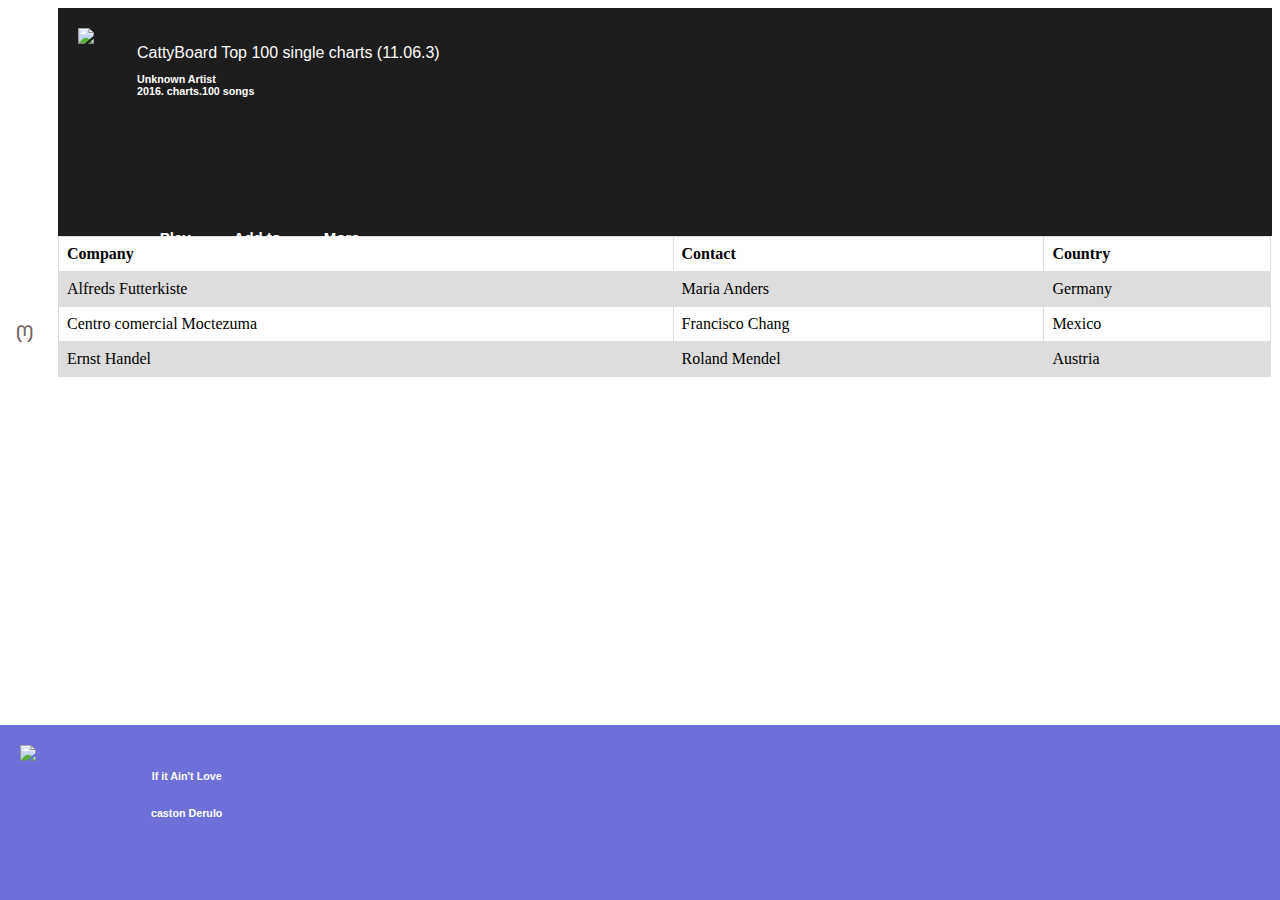
==== Week-1/Assignment 1.2/index.html @ 5a496939 "Adding week 1 assignment" ====
<!DOCTYPE html>
<html lang="en">
<head>
    <meta charset="UTF-8">
    <meta http-equiv="X-UA-Compatible" content="IE=edge">
    <meta name="viewport" content="width=device-width, initial-scale=1.0">
    <title>Ass-1.2</title>
 <link rel="stylesheet" href="style.css"> 
    <link rel="stylesheet" href="https://maxst.icons8.com/vue-static/landings/line-awesome/line-awesome/1.3.0/css/line-awesome.min.css">
</head>

<body>
    <div class="sidebar">
        <i class="las la-bars"></i></p>
        <i  class="las la-home"></i></p>
        <i class="las la-search"></i></p>
        <i class="las la-volume-up"></i></p>
        <i class="las la-user"></i></p>
        <i class="lab la-spotify"></i></p>
        <i class="lab la-whmcs"></i></p>
        <i class="lab la-soundcloud"></i>  
      </div>
    <header class="header_section">
        <div class="first-section">
            <img  src="https://vif1g.csb.app/src/assets/cattyboard.jpg" />
            <div class="text_img">
                <div class="headline">
                    <p id ="head1" text-align: -webkit-center;>CattyBoard Top 100 single charts (11.06.3)</p>
                    <h6 id="head2">Unknown Artist </br>2016. charts.100 songs</h6>
                </div>
                <div class="imageplustext">
                    <div class="playbox">
                        <i class="las la-play" style="font-size:24px;color:white;"></i>
                        <h6 class="icon">&nbsp;Play</h6>
                    </div >
                    <div class="playbox">
                        <i class="las la-plus" style="font-size:24px;color:white;"></i>
                        <h6 class="icon">&nbsp;Add to</h6>
                    </div>
                    <div class="playbox">
                        <i class="las la-ellipsis-h" style="font-size:24px;color:white;"></i>
                        <h6 class="icon">&nbsp;More</h6>
                    </div>
                </div>
            </div>
        </div>
    </header>

    <table>
        <tr>
          <th>Company</th>
          <th>Contact</th>
          <th>Country</th>
        </tr>
        <tr>
          <td>Alfreds Futterkiste</td>
          <td>Maria Anders</td>
          <td>Germany</td>
        </tr>
        <tr>
          <td>Centro comercial Moctezuma</td>
          <td>Francisco Chang</td>
          <td>Mexico</td>
        </tr>
        <tr>
          <td>Ernst Handel</td>
          <td>Roland Mendel</td>
          <td>Austria</td>
        </tr>
    </table>
    <footer class="footer">
        <div class="last_section">
            <img  id="footerimg" src="https://vif1g.csb.app/src/assets/cattyboard.jpg" />
            <div class="ftext">
                <h6 class="footertext">If it Ain't Love</h6>
                <h6 class="footertext">caston Derulo</h6>
                <div class="footericon">
                    <div class="footerbox">
                        <i class="las la-step-backward" style="font-size:24px;color:white;"></i>
                    </div >
                    <div class="footerbox">
                        <i class="las la-pause" style="font-size:24px;color:white;"></i>
                    </div>
                    <div class="footerbox">
                        <i class="las la-step-forward" style="font-size:24px;color:white;"></i>
                    </div>
                    <div class="footerbox">
                        <i class="las la-undo-alt" style="font-size:24px;color:white;"></i>
                    </div>
                    <div class="footerbox">
                        <i class="las la-random" style="font-size:24px;color:white;"></i>
                    </div>
                </div>
            </div>
        </div>
    </footer>  
    
</body>
</html>
---- Week-1/Assignment 1.2/style.css ----
.first-section{
    display: flex;
    align-items: flex-start; 
    
}
#img1, #img2, #img3 {
    width: 30px;
    margin-right: 2px;
}

h6#head2 {
  position: relative;
  top: -14px;
}

.playbox{
    display: flex;
    align-items: center;
}
header.header_section {
    padding: 20px;
    background-color: rgb(30, 29, 29);
}

.headline {
  color: white;
}

i.las.la-play {
  position: relative;
  top: 5px;
}

i.las.la-plus {
  position: relative;
  top: 4px;
}

i.las.la-ellipsis-h {
  position: relative;
  top: 5px;
}

.imageplustext {
  display: flex;
  align-items: center;
  position: relative;
  top: 62px;
}

.footericon {
  display: flex;
  align-items: center;
  position: relative;
  right: -1220px;
}

i.las.la-pause {
  position: relative;
  right: -54px;
}

i.las.la-step-forward {
  position: relative;
  right: -108px;
}

i.las.la-undo-alt {
  position: relative;
  right: -162px;
}

i.las.la-random {
  position: relative;
  right: -216px;
}

.icon {
    font-size: 15px;
    line-height: 10px;
    color: white;
    margin-right: 20px;
}

.text_img {
    margin-left: 43px;
}
table {
    font-family: Lato;
    border-collapse: collapse;
    width: 96%;
    margin-left: 10px;
  }

  td, th {
    border: 1px solid #dddddd;
    text-align: left;
    padding: 8px;
  }
  tr:nth-child(even) {
    background-color: #dddddd;
  }
  .last_section{
    padding: 20px;
    background-color: rgb(111, 111, 217);
    display: flex;
    
  }
  #footerimg {
    width: 100px;
    
  }
  .ftext {
    margin-left: 20px;
}

body {font-family: "Lato", sans-serif;}

.sidebar {
  height: 70%;
  width: 20px;
  position: fixed;
  z-index: 1;
  top: 0;
  left: 0;
  background-color: white;
  overflow-x: hidden;
  padding-top: 16px;
}

.sidebar {
  padding: 6px 8px 6px 16px;
  text-decoration: none;
  font-size: 20px;
  color: #766464;
  display: block;
}

.sidebar :hover {
  color: #1818af;
}

header, table {
  margin-left: 50px; /* Same as the width of the sidenav */
  
}

i{
    margin-bottom: 12px;
}

.footer {
    position: fixed;
    left: 0;
    bottom: 0;
    width: 100%;
    background-color: rgb(56, 18, 172);
    color: white;
    text-align: center;
}












































.la,
.las,
.lar,
.lal,
.lad,
.lab {
  -moz-osx-font-smoothing: grayscale;
  -webkit-font-smoothing: antialiased;
  display: inline-block;
  font-style: normal;
  font-variant: normal;
  text-rendering: auto;
  line-height: 1; }

.la-lg {
  font-size: 1.33333em;
  line-height: 0.75em;
  vertical-align: -.0667em; }

.la-xs {
  font-size: .75em; }

.la-sm {
  font-size: .875em; }

.la-1x {
  font-size: 1em; }

.la-2x {
  font-size: 2em; }

.la-3x {
  font-size: 3em; }

.la-4x {
  font-size: 4em; }

.la-5x {
  font-size: 5em; }

.la-6x {
  font-size: 6em; }

.la-7x {
  font-size: 7em; }

.la-8x {
  font-size: 8em; }

.la-9x {
  font-size: 9em; }

.la-10x {
  font-size: 10em; }

.la-fw {
  text-align: center;
  width: 1.25em; }

.la-ul {
  list-style-type: none;
  margin-left: 2.5em;
  padding-left: 0; }
  .la-ul > li {
    position: relative; }

.la-li {
  left: -2em;
  position: absolute;
  text-align: center;
  width: 2em;
  line-height: inherit; }

.la-border {
  border: solid 0.08em #eee;
  border-radius: .1em;
  padding: .2em .25em .15em; }

.la-pull-left {
  float: left; }

.la-pull-right {
  float: right; }

.la.la-pull-left,
.las.la-pull-left,
.lar.la-pull-left,
.lal.la-pull-left,
.lab.la-pull-left {
  margin-right: .3em; }

.la.la-pull-right,
.las.la-pull-right,
.lar.la-pull-right,
.lal.la-pull-right,
.lab.la-pull-right {
  margin-left: .3em; }

.la-spin {
  -webkit-animation: la-spin 2s infinite linear;
          animation: la-spin 2s infinite linear; }

.la-pulse {
  -webkit-animation: la-spin 1s infinite steps(8);
          animation: la-spin 1s infinite steps(8); }

@-webkit-keyframes la-spin {
  0% {
    -webkit-transform: rotate(0deg);
            transform: rotate(0deg); }
  100% {
    -webkit-transform: rotate(360deg);
            transform: rotate(360deg); } }

@keyframes la-spin {
  0% {
    -webkit-transform: rotate(0deg);
            transform: rotate(0deg); }
  100% {
    -webkit-transform: rotate(360deg);
            transform: rotate(360deg); } }

.la-rotate-90 {
  -ms-filter: "progid:DXImageTransform.Microsoft.BasicImage(rotation=1)";
  -webkit-transform: rotate(90deg);
          transform: rotate(90deg); }

.la-rotate-180 {
  -ms-filter: "progid:DXImageTransform.Microsoft.BasicImage(rotation=2)";
  -webkit-transform: rotate(180deg);
          transform: rotate(180deg); }

.la-rotate-270 {
  -ms-filter: "progid:DXImageTransform.Microsoft.BasicImage(rotation=3)";
  -webkit-transform: rotate(270deg);
          transform: rotate(270deg); }

.la-flip-horizontal {
  -ms-filter: "progid:DXImageTransform.Microsoft.BasicImage(rotation=0, mirror=1)";
  -webkit-transform: scale(-1, 1);
          transform: scale(-1, 1); }

.la-flip-vertical {
  -ms-filter: "progid:DXImageTransform.Microsoft.BasicImage(rotation=2, mirror=1)";
  -webkit-transform: scale(1, -1);
          transform: scale(1, -1); }

.la-flip-both, .la-flip-horizontal.la-flip-vertical {
  -ms-filter: "progid:DXImageTransform.Microsoft.BasicImage(rotation=2, mirror=1)";
  -webkit-transform: scale(-1, -1);
          transform: scale(-1, -1); }

:root .la-rotate-90,
:root .la-rotate-180,
:root .la-rotate-270,
:root .la-flip-horizontal,
:root .la-flip-vertical,
:root .la-flip-both {
  -webkit-filter: none;
          filter: none; }

.la-stack {
  display: inline-block;
  height: 2em;
  line-height: 2em;
  position: relative;
  vertical-align: middle;
  width: 2.5em; }

.la-stack-1x,
.la-stack-2x {
  left: 0;
  position: absolute;
  text-align: center;
  width: 100%; }

.la-stack-1x {
  line-height: inherit; }

.la-stack-2x {
  font-size: 2em; }

.la-inverse {
  color: #fff; }

/* Font Awesome uses the Unicode Private Use Area (PUA) to ensure screen
readers do not read off random characters that represent icons */
.la-500px:before {
  content: "\f26e"; }

.la-accessible-icon:before {
  content: "\f368"; }

.la-accusoft:before {
  content: "\f369"; }

.la-acquisitions-incorporated:before {
  content: "\f6af"; }

.la-ad:before {
  content: "\f641"; }

.la-address-book:before {
  content: "\f2b9"; }

.la-address-card:before {
  content: "\f2bb"; }

.la-adjust:before {
  content: "\f042"; }

.la-adn:before {
  content: "\f170"; }

.la-adobe:before {
  content: "\f778"; }

.la-adversal:before {
  content: "\f36a"; }

.la-affiliatetheme:before {
  content: "\f36b"; }

.la-air-freshener:before {
  content: "\f5d0"; }

.la-airbnb:before {
  content: "\f834"; }

.la-algolia:before {
  content: "\f36c"; }

.la-align-center:before {
  content: "\f037"; }

.la-align-justify:before {
  content: "\f039"; }

.la-align-left:before {
  content: "\f036"; }

.la-align-right:before {
  content: "\f038"; }

.la-alipay:before {
  content: "\f642"; }

.la-allergies:before {
  content: "\f461"; }

.la-amazon:before {
  content: "\f270"; }

.la-amazon-pay:before {
  content: "\f42c"; }

.la-ambulance:before {
  content: "\f0f9"; }

.la-american-sign-language-interpreting:before {
  content: "\f2a3"; }

.la-amilia:before {
  content: "\f36d"; }

.la-anchor:before {
  content: "\f13d"; }

.la-android:before {
  content: "\f17b"; }

.la-angellist:before {
  content: "\f209"; }

.la-angle-double-down:before {
  content: "\f103"; }

.la-angle-double-left:before {
  content: "\f100"; }

.la-angle-double-right:before {
  content: "\f101"; }

.la-angle-double-up:before {
  content: "\f102"; }

.la-angle-down:before {
  content: "\f107"; }

.la-angle-left:before {
  content: "\f104"; }

.la-angle-right:before {
  content: "\f105"; }

.la-angle-up:before {
  content: "\f106"; }

.la-angry:before {
  content: "\f556"; }

.la-angrycreative:before {
  content: "\f36e"; }

.la-angular:before {
  content: "\f420"; }

.la-ankh:before {
  content: "\f644"; }

.la-app-store:before {
  content: "\f36f"; }

.la-app-store-ios:before {
  content: "\f370"; }

.la-apper:before {
  content: "\f371"; }

.la-apple:before {
  content: "\f179"; }

.la-apple-alt:before {
  content: "\f5d1"; }

.la-apple-pay:before {
  content: "\f415"; }

.la-archive:before {
  content: "\f187"; }

.la-archway:before {
  content: "\f557"; }

.la-arrow-alt-circle-down:before {
  content: "\f358"; }

.la-arrow-alt-circle-left:before {
  content: "\f359"; }

.la-arrow-alt-circle-right:before {
  content: "\f35a"; }

.la-arrow-alt-circle-up:before {
  content: "\f35b"; }

.la-arrow-circle-down:before {
  content: "\f0ab"; }

.la-arrow-circle-left:before {
  content: "\f0a8"; }

.la-arrow-circle-right:before {
  content: "\f0a9"; }

.la-arrow-circle-up:before {
  content: "\f0aa"; }

.la-arrow-down:before {
  content: "\f063"; }

.la-arrow-left:before {
  content: "\f060"; }

.la-arrow-right:before {
  content: "\f061"; }

.la-arrow-up:before {
  content: "\f062"; }

.la-arrows-alt:before {
  content: "\f0b2"; }

.la-arrows-alt-h:before {
  content: "\f337"; }

.la-arrows-alt-v:before {
  content: "\f338"; }

.la-artstation:before {
  content: "\f77a"; }

.la-assistive-listening-systems:before {
  content: "\f2a2"; }

.la-asterisk:before {
  content: "\f069"; }

.la-asymmetrik:before {
  content: "\f372"; }

.la-at:before {
  content: "\f1fa"; }

.la-atlas:before {
  content: "\f558"; }

.la-atlassian:before {
  content: "\f77b"; }

.la-atom:before {
  content: "\f5d2"; }

.la-audible:before {
  content: "\f373"; }

.la-audio-description:before {
  content: "\f29e"; }

.la-autoprefixer:before {
  content: "\f41c"; }

.la-avianex:before {
  content: "\f374"; }

.la-aviato:before {
  content: "\f421"; }

.la-award:before {
  content: "\f559"; }

.la-aws:before {
  content: "\f375"; }

.la-baby:before {
  content: "\f77c"; }

.la-baby-carriage:before {
  content: "\f77d"; }

.la-backspace:before {
  content: "\f55a"; }

.la-backward:before {
  content: "\f04a"; }

.la-bacon:before {
  content: "\f7e5"; }

.la-balance-scale:before {
  content: "\f24e"; }

.la-balance-scale-left:before {
  content: "\f515"; }

.la-balance-scale-right:before {
  content: "\f516"; }

.la-ban:before {
  content: "\f05e"; }

.la-band-aid:before {
  content: "\f462"; }

.la-bandcamp:before {
  content: "\f2d5"; }

.la-barcode:before {
  content: "\f02a"; }

.la-bars:before {
  content: "\f0c9"; }

.la-baseball-ball:before {
  content: "\f433"; }

.la-basketball-ball:before {
  content: "\f434"; }

.la-bath:before {
  content: "\f2cd"; }

.la-battery-empty:before {
  content: "\f244"; }

.la-battery-full:before {
  content: "\f240"; }

.la-battery-half:before {
  content: "\f242"; }

.la-battery-quarter:before {
  content: "\f243"; }

.la-battery-three-quarters:before {
  content: "\f241"; }

.la-battle-net:before {
  content: "\f835"; }

.la-bed:before {
  content: "\f236"; }

.la-beer:before {
  content: "\f0fc"; }

.la-behance:before {
  content: "\f1b4"; }

.la-behance-square:before {
  content: "\f1b5"; }

.la-bell:before {
  content: "\f0f3"; }

.la-bell-slash:before {
  content: "\f1f6"; }

.la-bezier-curve:before {
  content: "\f55b"; }

.la-bible:before {
  content: "\f647"; }

.la-bicycle:before {
  content: "\f206"; }

.la-biking:before {
  content: "\f84a"; }

.la-bimobject:before {
  content: "\f378"; }

.la-binoculars:before {
  content: "\f1e5"; }

.la-biohazard:before {
  content: "\f780"; }

.la-birthday-cake:before {
  content: "\f1fd"; }

.la-bitbucket:before {
  content: "\f171"; }

.la-bitcoin:before {
  content: "\f379"; }

.la-bity:before {
  content: "\f37a"; }

.la-black-tie:before {
  content: "\f27e"; }

.la-blackberry:before {
  content: "\f37b"; }

.la-blender:before {
  content: "\f517"; }

.la-blender-phone:before {
  content: "\f6b6"; }

.la-blind:before {
  content: "\f29d"; }

.la-blog:before {
  content: "\f781"; }

.la-blogger:before {
  content: "\f37c"; }

.la-blogger-b:before {
  content: "\f37d"; }

.la-bluetooth:before {
  content: "\f293"; }

.la-bluetooth-b:before {
  content: "\f294"; }

.la-bold:before {
  content: "\f032"; }

.la-bolt:before {
  content: "\f0e7"; }

.la-bomb:before {
  content: "\f1e2"; }

.la-bone:before {
  content: "\f5d7"; }

.la-bong:before {
  content: "\f55c"; }

.la-book:before {
  content: "\f02d"; }

.la-book-dead:before {
  content: "\f6b7"; }

.la-book-medical:before {
  content: "\f7e6"; }

.la-book-open:before {
  content: "\f518"; }

.la-book-reader:before {
  content: "\f5da"; }

.la-bookmark:before {
  content: "\f02e"; }

.la-bootstrap:before {
  content: "\f836"; }

.la-border-all:before {
  content: "\f84c"; }

.la-border-none:before {
  content: "\f850"; }

.la-border-style:before {
  content: "\f853"; }

.la-bowling-ball:before {
  content: "\f436"; }

.la-box:before {
  content: "\f466"; }

.la-box-open:before {
  content: "\f49e"; }

.la-boxes:before {
  content: "\f468"; }

.la-braille:before {
  content: "\f2a1"; }

.la-brain:before {
  content: "\f5dc"; }

.la-bread-slice:before {
  content: "\f7ec"; }

.la-briefcase:before {
  content: "\f0b1"; }

.la-briefcase-medical:before {
  content: "\f469"; }

.la-broadcast-tower:before {
  content: "\f519"; }

.la-broom:before {
  content: "\f51a"; }

.la-brush:before {
  content: "\f55d"; }

.la-btc:before {
  content: "\f15a"; }

.la-buffer:before {
  content: "\f837"; }

.la-bug:before {
  content: "\f188"; }

.la-building:before {
  content: "\f1ad"; }

.la-bullhorn:before {
  content: "\f0a1"; }

.la-bullseye:before {
  content: "\f140"; }

.la-burn:before {
  content: "\f46a"; }

.la-buromobelexperte:before {
  content: "\f37f"; }

.la-bus:before {
  content: "\f207"; }

.la-bus-alt:before {
  content: "\f55e"; }

.la-business-time:before {
  content: "\f64a"; }

.la-buy-n-large:before {
  content: "\f8a6"; }

.la-buysellads:before {
  content: "\f20d"; }

.la-calculator:before {
  content: "\f1ec"; }

.la-calendar:before {
  content: "\f133"; }

.la-calendar-alt:before {
  content: "\f073"; }

.la-calendar-check:before {
  content: "\f274"; }

.la-calendar-day:before {
  content: "\f783"; }

.la-calendar-minus:before {
  content: "\f272"; }

.la-calendar-plus:before {
  content: "\f271"; }

.la-calendar-times:before {
  content: "\f273"; }

.la-calendar-week:before {
  content: "\f784"; }

.la-camera:before {
  content: "\f030"; }

.la-camera-retro:before {
  content: "\f083"; }

.la-campground:before {
  content: "\f6bb"; }

.la-canadian-maple-leaf:before {
  content: "\f785"; }

.la-candy-cane:before {
  content: "\f786"; }

.la-cannabis:before {
  content: "\f55f"; }

.la-capsules:before {
  content: "\f46b"; }

.la-car:before {
  content: "\f1b9"; }

.la-car-alt:before {
  content: "\f5de"; }

.la-car-battery:before {
  content: "\f5df"; }

.la-car-crash:before {
  content: "\f5e1"; }

.la-car-side:before {
  content: "\f5e4"; }

.la-caret-down:before {
  content: "\f0d7"; }

.la-caret-left:before {
  content: "\f0d9"; }

.la-caret-right:before {
  content: "\f0da"; }

.la-caret-square-down:before {
  content: "\f150"; }

.la-caret-square-left:before {
  content: "\f191"; }

.la-caret-square-right:before {
  content: "\f152"; }

.la-caret-square-up:before {
  content: "\f151"; }

.la-caret-up:before {
  content: "\f0d8"; }

.la-carrot:before {
  content: "\f787"; }

.la-cart-arrow-down:before {
  content: "\f218"; }

.la-cart-plus:before {
  content: "\f217"; }

.la-cash-register:before {
  content: "\f788"; }

.la-cat:before {
  content: "\f6be"; }

.la-cc-amazon-pay:before {
  content: "\f42d"; }

.la-cc-amex:before {
  content: "\f1f3"; }

.la-cc-apple-pay:before {
  content: "\f416"; }

.la-cc-diners-club:before {
  content: "\f24c"; }

.la-cc-discover:before {
  content: "\f1f2"; }

.la-cc-jcb:before {
  content: "\f24b"; }

.la-cc-mastercard:before {
  content: "\f1f1"; }

.la-cc-paypal:before {
  content: "\f1f4"; }

.la-cc-stripe:before {
  content: "\f1f5"; }

.la-cc-visa:before {
  content: "\f1f0"; }

.la-centercode:before {
  content: "\f380"; }

.la-centos:before {
  content: "\f789"; }

.la-certificate:before {
  content: "\f0a3"; }

.la-chair:before {
  content: "\f6c0"; }

.la-chalkboard:before {
  content: "\f51b"; }

.la-chalkboard-teacher:before {
  content: "\f51c"; }

.la-charging-station:before {
  content: "\f5e7"; }

.la-chart-area:before {
  content: "\f1fe"; }

.la-chart-bar:before {
  content: "\f080"; }

.la-chart-line:before {
  content: "\f201"; }

.la-chart-pie:before {
  content: "\f200"; }

.la-check:before {
  content: "\f00c"; }

.la-check-circle:before {
  content: "\f058"; }

.la-check-double:before {
  content: "\f560"; }

.la-check-square:before {
  content: "\f14a"; }

.la-cheese:before {
  content: "\f7ef"; }

.la-chess:before {
  content: "\f439"; }

.la-chess-bishop:before {
  content: "\f43a"; }

.la-chess-board:before {
  content: "\f43c"; }

.la-chess-king:before {
  content: "\f43f"; }

.la-chess-knight:before {
  content: "\f441"; }

.la-chess-pawn:before {
  content: "\f443"; }

.la-chess-queen:before {
  content: "\f445"; }

.la-chess-rook:before {
  content: "\f447"; }

.la-chevron-circle-down:before {
  content: "\f13a"; }

.la-chevron-circle-left:before {
  content: "\f137"; }

.la-chevron-circle-right:before {
  content: "\f138"; }

.la-chevron-circle-up:before {
  content: "\f139"; }

.la-chevron-down:before {
  content: "\f078"; }

.la-chevron-left:before {
  content: "\f053"; }

.la-chevron-right:before {
  content: "\f054"; }

.la-chevron-up:before {
  content: "\f077"; }

.la-child:before {
  content: "\f1ae"; }

.la-chrome:before {
  content: "\f268"; }

.la-chromecast:before {
  content: "\f838"; }

.la-church:before {
  content: "\f51d"; }

.la-circle:before {
  content: "\f111"; }

.la-circle-notch:before {
  content: "\f1ce"; }

.la-city:before {
  content: "\f64f"; }

.la-clinic-medical:before {
  content: "\f7f2"; }

.la-clipboard:before {
  content: "\f328"; }

.la-clipboard-check:before {
  content: "\f46c"; }

.la-clipboard-list:before {
  content: "\f46d"; }

.la-clock:before {
  content: "\f017"; }

.la-clone:before {
  content: "\f24d"; }

.la-closed-captioning:before {
  content: "\f20a"; }

.la-cloud:before {
  content: "\f0c2"; }

.la-cloud-download-alt:before {
  content: "\f381"; }

.la-cloud-meatball:before {
  content: "\f73b"; }

.la-cloud-moon:before {
  content: "\f6c3"; }

.la-cloud-moon-rain:before {
  content: "\f73c"; }

.la-cloud-rain:before {
  content: "\f73d"; }

.la-cloud-showers-heavy:before {
  content: "\f740"; }

.la-cloud-sun:before {
  content: "\f6c4"; }

.la-cloud-sun-rain:before {
  content: "\f743"; }

.la-cloud-upload-alt:before {
  content: "\f382"; }

.la-cloudscale:before {
  content: "\f383"; }

.la-cloudsmith:before {
  content: "\f384"; }

.la-cloudversify:before {
  content: "\f385"; }

.la-cocktail:before {
  content: "\f561"; }

.la-code:before {
  content: "\f121"; }

.la-code-branch:before {
  content: "\f126"; }

.la-codepen:before {
  content: "\f1cb"; }

.la-codiepie:before {
  content: "\f284"; }

.la-coffee:before {
  content: "\f0f4"; }

.la-cog:before {
  content: "\f013"; }

.la-cogs:before {
  content: "\f085"; }

.la-coins:before {
  content: "\f51e"; }

.la-columns:before {
  content: "\f0db"; }

.la-comment:before {
  content: "\f075"; }

.la-comment-alt:before {
  content: "\f27a"; }

.la-comment-dollar:before {
  content: "\f651"; }

.la-comment-dots:before {
  content: "\f4ad"; }

.la-comment-medical:before {
  content: "\f7f5"; }

.la-comment-slash:before {
  content: "\f4b3"; }

.la-comments:before {
  content: "\f086"; }

.la-comments-dollar:before {
  content: "\f653"; }

.la-compact-disc:before {
  content: "\f51f"; }

.la-compass:before {
  content: "\f14e"; }

.la-compress:before {
  content: "\f066"; }

.la-compress-arrows-alt:before {
  content: "\f78c"; }

.la-concierge-bell:before {
  content: "\f562"; }

.la-confluence:before {
  content: "\f78d"; }

.la-connectdevelop:before {
  content: "\f20e"; }

.la-contao:before {
  content: "\f26d"; }

.la-cookie:before {
  content: "\f563"; }

.la-cookie-bite:before {
  content: "\f564"; }

.la-copy:before {
  content: "\f0c5"; }

.la-copyright:before {
  content: "\f1f9"; }

.la-cotton-bureau:before {
  content: "\f89e"; }

.la-couch:before {
  content: "\f4b8"; }

.la-cpanel:before {
  content: "\f388"; }

.la-creative-commons:before {
  content: "\f25e"; }

.la-creative-commons-by:before {
  content: "\f4e7"; }

.la-creative-commons-nc:before {
  content: "\f4e8"; }

.la-creative-commons-nc-eu:before {
  content: "\f4e9"; }

.la-creative-commons-nc-jp:before {
  content: "\f4ea"; }

.la-creative-commons-nd:before {
  content: "\f4eb"; }

.la-creative-commons-pd:before {
  content: "\f4ec"; }

.la-creative-commons-pd-alt:before {
  content: "\f4ed"; }

.la-creative-commons-remix:before {
  content: "\f4ee"; }

.la-creative-commons-sa:before {
  content: "\f4ef"; }

.la-creative-commons-sampling:before {
  content: "\f4f0"; }

.la-creative-commons-sampling-plus:before {
  content: "\f4f1"; }

.la-creative-commons-share:before {
  content: "\f4f2"; }

.la-creative-commons-zero:before {
  content: "\f4f3"; }

.la-credit-card:before {
  content: "\f09d"; }

.la-critical-role:before {
  content: "\f6c9"; }

.la-crop:before {
  content: "\f125"; }

.la-crop-alt:before {
  content: "\f565"; }

.la-cross:before {
  content: "\f654"; }

.la-crosshairs:before {
  content: "\f05b"; }

.la-crow:before {
  content: "\f520"; }

.la-crown:before {
  content: "\f521"; }

.la-crutch:before {
  content: "\f7f7"; }

.la-css3:before {
  content: "\f13c"; }

.la-css3-alt:before {
  content: "\f38b"; }

.la-cube:before {
  content: "\f1b2"; }

.la-cubes:before {
  content: "\f1b3"; }

.la-cut:before {
  content: "\f0c4"; }

.la-cuttlefish:before {
  content: "\f38c"; }

.la-d-and-d:before {
  content: "\f38d"; }

.la-d-and-d-beyond:before {
  content: "\f6ca"; }

.la-dashcube:before {
  content: "\f210"; }

.la-database:before {
  content: "\f1c0"; }

.la-deaf:before {
  content: "\f2a4"; }

.la-delicious:before {
  content: "\f1a5"; }

.la-democrat:before {
  content: "\f747"; }

.la-deploydog:before {
  content: "\f38e"; }

.la-deskpro:before {
  content: "\f38f"; }

.la-desktop:before {
  content: "\f108"; }

.la-dev:before {
  content: "\f6cc"; }

.la-deviantart:before {
  content: "\f1bd"; }

.la-dharmachakra:before {
  content: "\f655"; }

.la-dhl:before {
  content: "\f790"; }

.la-diagnoses:before {
  content: "\f470"; }

.la-diaspora:before {
  content: "\f791"; }

.la-dice:before {
  content: "\f522"; }

.la-dice-d20:before {
  content: "\f6cf"; }

.la-dice-d6:before {
  content: "\f6d1"; }

.la-dice-five:before {
  content: "\f523"; }

.la-dice-four:before {
  content: "\f524"; }

.la-dice-one:before {
  content: "\f525"; }

.la-dice-six:before {
  content: "\f526"; }

.la-dice-three:before {
  content: "\f527"; }

.la-dice-two:before {
  content: "\f528"; }

.la-digg:before {
  content: "\f1a6"; }

.la-digital-ocean:before {
  content: "\f391"; }

.la-digital-tachograph:before {
  content: "\f566"; }

.la-directions:before {
  content: "\f5eb"; }

.la-discord:before {
  content: "\f392"; }

.la-discourse:before {
  content: "\f393"; }

.la-divide:before {
  content: "\f529"; }

.la-dizzy:before {
  content: "\f567"; }

.la-dna:before {
  content: "\f471"; }

.la-dochub:before {
  content: "\f394"; }

.la-docker:before {
  content: "\f395"; }

.la-dog:before {
  content: "\f6d3"; }

.la-dollar-sign:before {
  content: "\f155"; }

.la-dolly:before {
  content: "\f472"; }

.la-dolly-flatbed:before {
  content: "\f474"; }

.la-donate:before {
  content: "\f4b9"; }

.la-door-closed:before {
  content: "\f52a"; }

.la-door-open:before {
  content: "\f52b"; }

.la-dot-circle:before {
  content: "\f192"; }

.la-dove:before {
  content: "\f4ba"; }

.la-download:before {
  content: "\f019"; }

.la-draft2digital:before {
  content: "\f396"; }

.la-drafting-compass:before {
  content: "\f568"; }

.la-dragon:before {
  content: "\f6d5"; }

.la-draw-polygon:before {
  content: "\f5ee"; }

.la-dribbble:before {
  content: "\f17d"; }

.la-dribbble-square:before {
  content: "\f397"; }

.la-dropbox:before {
  content: "\f16b"; }

.la-drum:before {
  content: "\f569"; }

.la-drum-steelpan:before {
  content: "\f56a"; }

.la-drumstick-bite:before {
  content: "\f6d7"; }

.la-drupal:before {
  content: "\f1a9"; }

.la-dumbbell:before {
  content: "\f44b"; }

.la-dumpster:before {
  content: "\f793"; }

.la-dumpster-fire:before {
  content: "\f794"; }

.la-dungeon:before {
  content: "\f6d9"; }

.la-dyalog:before {
  content: "\f399"; }

.la-earlybirds:before {
  content: "\f39a"; }

.la-ebay:before {
  content: "\f4f4"; }

.la-edge:before {
  content: "\f282"; }

.la-edit:before {
  content: "\f044"; }

.la-egg:before {
  content: "\f7fb"; }

.la-eject:before {
  content: "\f052"; }

.la-elementor:before {
  content: "\f430"; }

.la-ellipsis-h:before {
  content: "\f141"; }

.la-ellipsis-v:before {
  content: "\f142"; }

.la-ello:before {
  content: "\f5f1"; }

.la-ember:before {
  content: "\f423"; }

.la-empire:before {
  content: "\f1d1"; }

.la-envelope:before {
  content: "\f0e0"; }

.la-envelope-open:before {
  content: "\f2b6"; }

.la-envelope-open-text:before {
  content: "\f658"; }

.la-envelope-square:before {
  content: "\f199"; }

.la-envira:before {
  content: "\f299"; }

.la-equals:before {
  content: "\f52c"; }

.la-eraser:before {
  content: "\f12d"; }

.la-erlang:before {
  content: "\f39d"; }

.la-ethereum:before {
  content: "\f42e"; }

.la-ethernet:before {
  content: "\f796"; }

.la-etsy:before {
  content: "\f2d7"; }

.la-euro-sign:before {
  content: "\f153"; }

.la-evernote:before {
  content: "\f839"; }

.la-exchange-alt:before {
  content: "\f362"; }

.la-exclamation:before {
  content: "\f12a"; }

.la-exclamation-circle:before {
  content: "\f06a"; }

.la-exclamation-triangle:before {
  content: "\f071"; }

.la-expand:before {
  content: "\f065"; }

.la-expand-arrows-alt:before {
  content: "\f31e"; }

.la-expeditedssl:before {
  content: "\f23e"; }

.la-external-link-alt:before {
  content: "\f35d"; }

.la-external-link-square-alt:before {
  content: "\f360"; }

.la-eye:before {
  content: "\f06e"; }

.la-eye-dropper:before {
  content: "\f1fb"; }

.la-eye-slash:before {
  content: "\f070"; }

.la-facebook:before {
  content: "\f09a"; }

.la-facebook-f:before {
  content: "\f39e"; }

.la-facebook-messenger:before {
  content: "\f39f"; }

.la-facebook-square:before {
  content: "\f082"; }

.la-fan:before {
  content: "\f863"; }

.la-fantasy-flight-games:before {
  content: "\f6dc"; }

.la-fast-backward:before {
  content: "\f049"; }

.la-fast-forward:before {
  content: "\f050"; }

.la-fax:before {
  content: "\f1ac"; }

.la-feather:before {
  content: "\f52d"; }

.la-feather-alt:before {
  content: "\f56b"; }

.la-fedex:before {
  content: "\f797"; }

.la-fedora:before {
  content: "\f798"; }

.la-female:before {
  content: "\f182"; }

.la-fighter-jet:before {
  content: "\f0fb"; }

.la-figma:before {
  content: "\f799"; }

.la-file:before {
  content: "\f15b"; }

.la-file-alt:before {
  content: "\f15c"; }

.la-file-archive:before {
  content: "\f1c6"; }

.la-file-audio:before {
  content: "\f1c7"; }

.la-file-code:before {
  content: "\f1c9"; }

.la-file-contract:before {
  content: "\f56c"; }

.la-file-csv:before {
  content: "\f6dd"; }

.la-file-download:before {
  content: "\f56d"; }

.la-file-excel:before {
  content: "\f1c3"; }

.la-file-export:before {
  content: "\f56e"; }

.la-file-image:before {
  content: "\f1c5"; }

.la-file-import:before {
  content: "\f56f"; }

.la-file-invoice:before {
  content: "\f570"; }

.la-file-invoice-dollar:before {
  content: "\f571"; }

.la-file-medical:before {
  content: "\f477"; }

.la-file-medical-alt:before {
  content: "\f478"; }

.la-file-pdf:before {
  content: "\f1c1"; }

.la-file-powerpoint:before {
  content: "\f1c4"; }

.la-file-prescription:before {
  content: "\f572"; }

.la-file-signature:before {
  content: "\f573"; }

.la-file-upload:before {
  content: "\f574"; }

.la-file-video:before {
  content: "\f1c8"; }

.la-file-word:before {
  content: "\f1c2"; }

.la-fill:before {
  content: "\f575"; }

.la-fill-drip:before {
  content: "\f576"; }

.la-film:before {
  content: "\f008"; }

.la-filter:before {
  content: "\f0b0"; }

.la-fingerprint:before {
  content: "\f577"; }

.la-fire:before {
  content: "\f06d"; }

.la-fire-alt:before {
  content: "\f7e4"; }

.la-fire-extinguisher:before {
  content: "\f134"; }

.la-firefox:before {
  content: "\f269"; }

.la-first-aid:before {
  content: "\f479"; }

.la-first-order:before {
  content: "\f2b0"; }

.la-first-order-alt:before {
  content: "\f50a"; }

.la-firstdraft:before {
  content: "\f3a1"; }

.la-fish:before {
  content: "\f578"; }

.la-fist-raised:before {
  content: "\f6de"; }

.la-flag:before {
  content: "\f024"; }

.la-flag-checkered:before {
  content: "\f11e"; }

.la-flag-usa:before {
  content: "\f74d"; }

.la-flask:before {
  content: "\f0c3"; }

.la-flickr:before {
  content: "\f16e"; }

.la-flipboard:before {
  content: "\f44d"; }

.la-flushed:before {
  content: "\f579"; }

.la-fly:before {
  content: "\f417"; }

.la-folder:before {
  content: "\f07b"; }

.la-folder-minus:before {
  content: "\f65d"; }

.la-folder-open:before {
  content: "\f07c"; }

.la-folder-plus:before {
  content: "\f65e"; }

.la-font:before {
  content: "\f031"; }

.la-font-awesome:before {
  content: "\f2b4"; }

.la-font-awesome-alt:before {
  content: "\f35c"; }

.la-font-awesome-flag:before {
  content: "\f425"; }

.la-font-awesome-logo-full:before {
  content: "\f4e6"; }

.la-fonticons:before {
  content: "\f280"; }

.la-fonticons-fi:before {
  content: "\f3a2"; }

.la-football-ball:before {
  content: "\f44e"; }

.la-fort-awesome:before {
  content: "\f286"; }

.la-fort-awesome-alt:before {
  content: "\f3a3"; }

.la-forumbee:before {
  content: "\f211"; }

.la-forward:before {
  content: "\f04e"; }

.la-foursquare:before {
  content: "\f180"; }

.la-free-code-camp:before {
  content: "\f2c5"; }

.la-freebsd:before {
  content: "\f3a4"; }

.la-frog:before {
  content: "\f52e"; }

.la-frown:before {
  content: "\f119"; }

.la-frown-open:before {
  content: "\f57a"; }

.la-fulcrum:before {
  content: "\f50b"; }

.la-funnel-dollar:before {
  content: "\f662"; }

.la-futbol:before {
  content: "\f1e3"; }

.la-galactic-republic:before {
  content: "\f50c"; }

.la-galactic-senate:before {
  content: "\f50d"; }

.la-gamepad:before {
  content: "\f11b"; }

.la-gas-pump:before {
  content: "\f52f"; }

.la-gavel:before {
  content: "\f0e3"; }

.la-gem:before {
  content: "\f3a5"; }

.la-genderless:before {
  content: "\f22d"; }

.la-get-pocket:before {
  content: "\f265"; }

.la-gg:before {
  content: "\f260"; }

.la-gg-circle:before {
  content: "\f261"; }

.la-ghost:before {
  content: "\f6e2"; }

.la-gift:before {
  content: "\f06b"; }

.la-gifts:before {
  content: "\f79c"; }

.la-git:before {
  content: "\f1d3"; }

.la-git-alt:before {
  content: "\f841"; }

.la-git-square:before {
  content: "\f1d2"; }

.la-github:before {
  content: "\f09b"; }

.la-github-alt:before {
  content: "\f113"; }

.la-github-square:before {
  content: "\f092"; }

.la-gitkraken:before {
  content: "\f3a6"; }

.la-gitlab:before {
  content: "\f296"; }

.la-gitter:before {
  content: "\f426"; }

.la-glass-cheers:before {
  content: "\f79f"; }

.la-glass-martini:before {
  content: "\f000"; }

.la-glass-martini-alt:before {
  content: "\f57b"; }

.la-glass-whiskey:before {
  content: "\f7a0"; }

.la-glasses:before {
  content: "\f530"; }

.la-glide:before {
  content: "\f2a5"; }

.la-glide-g:before {
  content: "\f2a6"; }

.la-globe:before {
  content: "\f0ac"; }

.la-globe-africa:before {
  content: "\f57c"; }

.la-globe-americas:before {
  content: "\f57d"; }

.la-globe-asia:before {
  content: "\f57e"; }

.la-globe-europe:before {
  content: "\f7a2"; }

.la-gofore:before {
  content: "\f3a7"; }

.la-golf-ball:before {
  content: "\f450"; }

.la-goodreads:before {
  content: "\f3a8"; }

.la-goodreads-g:before {
  content: "\f3a9"; }

.la-google:before {
  content: "\f1a0"; }

.la-google-drive:before {
  content: "\f3aa"; }

.la-google-play:before {
  content: "\f3ab"; }

.la-google-plus:before {
  content: "\f2b3"; }

.la-google-plus-g:before {
  content: "\f0d5"; }

.la-google-plus-square:before {
  content: "\f0d4"; }

.la-google-wallet:before {
  content: "\f1ee"; }

.la-gopuram:before {
  content: "\f664"; }

.la-graduation-cap:before {
  content: "\f19d"; }

.la-gratipay:before {
  content: "\f184"; }

.la-grav:before {
  content: "\f2d6"; }

.la-greater-than:before {
  content: "\f531"; }

.la-greater-than-equal:before {
  content: "\f532"; }

.la-grimace:before {
  content: "\f57f"; }

.la-grin:before {
  content: "\f580"; }

.la-grin-alt:before {
  content: "\f581"; }

.la-grin-beam:before {
  content: "\f582"; }

.la-grin-beam-sweat:before {
  content: "\f583"; }

.la-grin-hearts:before {
  content: "\f584"; }

.la-grin-squint:before {
  content: "\f585"; }

.la-grin-squint-tears:before {
  content: "\f586"; }

.la-grin-stars:before {
  content: "\f587"; }

.la-grin-tears:before {
  content: "\f588"; }

.la-grin-tongue:before {
  content: "\f589"; }

.la-grin-tongue-squint:before {
  content: "\f58a"; }

.la-grin-tongue-wink:before {
  content: "\f58b"; }

.la-grin-wink:before {
  content: "\f58c"; }

.la-grip-horizontal:before {
  content: "\f58d"; }

.la-grip-lines:before {
  content: "\f7a4"; }

.la-grip-lines-vertical:before {
  content: "\f7a5"; }

.la-grip-vertical:before {
  content: "\f58e"; }

.la-gripfire:before {
  content: "\f3ac"; }

.la-grunt:before {
  content: "\f3ad"; }

.la-guitar:before {
  content: "\f7a6"; }

.la-gulp:before {
  content: "\f3ae"; }

.la-h-square:before {
  content: "\f0fd"; }

.la-hacker-news:before {
  content: "\f1d4"; }

.la-hacker-news-square:before {
  content: "\f3af"; }

.la-hackerrank:before {
  content: "\f5f7"; }

.la-hamburger:before {
  content: "\f805"; }

.la-hammer:before {
  content: "\f6e3"; }

.la-hamsa:before {
  content: "\f665"; }

.la-hand-holding:before {
  content: "\f4bd"; }

.la-hand-holding-heart:before {
  content: "\f4be"; }

.la-hand-holding-usd:before {
  content: "\f4c0"; }

.la-hand-lizard:before {
  content: "\f258"; }

.la-hand-middle-finger:before {
  content: "\f806"; }

.la-hand-paper:before {
  content: "\f256"; }

.la-hand-peace:before {
  content: "\f25b"; }

.la-hand-point-down:before {
  content: "\f0a7"; }

.la-hand-point-left:before {
  content: "\f0a5"; }

.la-hand-point-right:before {
  content: "\f0a4"; }

.la-hand-point-up:before {
  content: "\f0a6"; }

.la-hand-pointer:before {
  content: "\f25a"; }

.la-hand-rock:before {
  content: "\f255"; }

.la-hand-scissors:before {
  content: "\f257"; }

.la-hand-spock:before {
  content: "\f259"; }

.la-hands:before {
  content: "\f4c2"; }

.la-hands-helping:before {
  content: "\f4c4"; }

.la-handshake:before {
  content: "\f2b5"; }

.la-hanukiah:before {
  content: "\f6e6"; }

.la-hard-hat:before {
  content: "\f807"; }

.la-hashtag:before {
  content: "\f292"; }

.la-hat-cowboy:before {
  content: "\f8c0"; }

.la-hat-cowboy-side:before {
  content: "\f8c1"; }

.la-hat-wizard:before {
  content: "\f6e8"; }

.la-haykal:before {
  content: "\f666"; }

.la-hdd:before {
  content: "\f0a0"; }

.la-heading:before {
  content: "\f1dc"; }

.la-headphones:before {
  content: "\f025"; }

.la-headphones-alt:before {
  content: "\f58f"; }

.la-headset:before {
  content: "\f590"; }

.la-heart:before {
  content: "\f004"; }

.la-heart-broken:before {
  content: "\f7a9"; }

.la-heartbeat:before {
  content: "\f21e"; }

.la-helicopter:before {
  content: "\f533"; }

.la-highlighter:before {
  content: "\f591"; }

.la-hiking:before {
  content: "\f6ec"; }

.la-hippo:before {
  content: "\f6ed"; }

.la-hips:before {
  content: "\f452"; }

.la-hire-a-helper:before {
  content: "\f3b0"; }

.la-history:before {
  content: "\f1da"; }

.la-hockey-puck:before {
  content: "\f453"; }

.la-holly-berry:before {
  content: "\f7aa"; }

.la-home:before {
  content: "\f015"; }

.la-hooli:before {
  content: "\f427"; }

.la-hornbill:before {
  content: "\f592"; }

.la-horse:before {
  content: "\f6f0"; }

.la-horse-head:before {
  content: "\f7ab"; }

.la-hospital:before {
  content: "\f0f8"; }

.la-hospital-alt:before {
  content: "\f47d"; }

.la-hospital-symbol:before {
  content: "\f47e"; }

.la-hot-tub:before {
  content: "\f593"; }

.la-hotdog:before {
  content: "\f80f"; }

.la-hotel:before {
  content: "\f594"; }

.la-hotjar:before {
  content: "\f3b1"; }

.la-hourglass:before {
  content: "\f254"; }

.la-hourglass-end:before {
  content: "\f253"; }

.la-hourglass-half:before {
  content: "\f252"; }

.la-hourglass-start:before {
  content: "\f251"; }

.la-house-damage:before {
  content: "\f6f1"; }

.la-houzz:before {
  content: "\f27c"; }

.la-hryvnia:before {
  content: "\f6f2"; }

.la-html5:before {
  content: "\f13b"; }

.la-hubspot:before {
  content: "\f3b2"; }

.la-i-cursor:before {
  content: "\f246"; }

.la-ice-cream:before {
  content: "\f810"; }

.la-icicles:before {
  content: "\f7ad"; }

.la-icons:before {
  content: "\f86d"; }

.la-id-badge:before {
  content: "\f2c1"; }

.la-id-card:before {
  content: "\f2c2"; }

.la-id-card-alt:before {
  content: "\f47f"; }

.la-igloo:before {
  content: "\f7ae"; }

.la-image:before {
  content: "\f03e"; }

.la-images:before {
  content: "\f302"; }

.la-imdb:before {
  content: "\f2d8"; }

.la-inbox:before {
  content: "\f01c"; }

.la-indent:before {
  content: "\f03c"; }

.la-industry:before {
  content: "\f275"; }

.la-infinity:before {
  content: "\f534"; }

.la-info:before {
  content: "\f129"; }

.la-info-circle:before {
  content: "\f05a"; }

.la-instagram:before {
  content: "\f16d"; }

.la-intercom:before {
  content: "\f7af"; }

.la-internet-explorer:before {
  content: "\f26b"; }

.la-invision:before {
  content: "\f7b0"; }

.la-ioxhost:before {
  content: "\f208"; }

.la-italic:before {
  content: "\f033"; }

.la-itch-io:before {
  content: "\f83a"; }

.la-itunes:before {
  content: "\f3b4"; }

.la-itunes-note:before {
  content: "\f3b5"; }

.la-java:before {
  content: "\f4e4"; }

.la-jedi:before {
  content: "\f669"; }

.la-jedi-order:before {
  content: "\f50e"; }

.la-jenkins:before {
  content: "\f3b6"; }

.la-jira:before {
  content: "\f7b1"; }

.la-joget:before {
  content: "\f3b7"; }

.la-joint:before {
  content: "\f595"; }

.la-joomla:before {
  content: "\f1aa"; }

.la-journal-whills:before {
  content: "\f66a"; }

.la-js:before {
  content: "\f3b8"; }

.la-js-square:before {
  content: "\f3b9"; }

.la-jsfiddle:before {
  content: "\f1cc"; }

.la-kaaba:before {
  content: "\f66b"; }

.la-kaggle:before {
  content: "\f5fa"; }

.la-key:before {
  content: "\f084"; }

.la-keybase:before {
  content: "\f4f5"; }

.la-keyboard:before {
  content: "\f11c"; }

.la-keycdn:before {
  content: "\f3ba"; }

.la-khanda:before {
  content: "\f66d"; }

.la-kickstarter:before {
  content: "\f3bb"; }

.la-kickstarter-k:before {
  content: "\f3bc"; }

.la-kiss:before {
  content: "\f596"; }

.la-kiss-beam:before {
  content: "\f597"; }

.la-kiss-wink-heart:before {
  content: "\f598"; }

.la-kiwi-bird:before {
  content: "\f535"; }

.la-korvue:before {
  content: "\f42f"; }

.la-landmark:before {
  content: "\f66f"; }

.la-language:before {
  content: "\f1ab"; }

.la-laptop:before {
  content: "\f109"; }

.la-laptop-code:before {
  content: "\f5fc"; }

.la-laptop-medical:before {
  content: "\f812"; }

.la-laravel:before {
  content: "\f3bd"; }

.la-lastfm:before {
  content: "\f202"; }

.la-lastfm-square:before {
  content: "\f203"; }

.la-laugh:before {
  content: "\f599"; }

.la-laugh-beam:before {
  content: "\f59a"; }

.la-laugh-squint:before {
  content: "\f59b"; }

.la-laugh-wink:before {
  content: "\f59c"; }

.la-layer-group:before {
  content: "\f5fd"; }

.la-leaf:before {
  content: "\f06c"; }

.la-leanpub:before {
  content: "\f212"; }

.la-lemon:before {
  content: "\f094"; }

.la-less:before {
  content: "\f41d"; }

.la-less-than:before {
  content: "\f536"; }

.la-less-than-equal:before {
  content: "\f537"; }

.la-level-down-alt:before {
  content: "\f3be"; }

.la-level-up-alt:before {
  content: "\f3bf"; }

.la-life-ring:before {
  content: "\f1cd"; }

.la-lightbulb:before {
  content: "\f0eb"; }

.la-line:before {
  content: "\f3c0"; }

.la-link:before {
  content: "\f0c1"; }

.la-linkedin:before {
  content: "\f08c"; }

.la-linkedin-in:before {
  content: "\f0e1"; }

.la-linode:before {
  content: "\f2b8"; }

.la-linux:before {
  content: "\f17c"; }

.la-lira-sign:before {
  content: "\f195"; }

.la-list:before {
  content: "\f03a"; }

.la-list-alt:before {
  content: "\f022"; }

.la-list-ol:before {
  content: "\f0cb"; }

.la-list-ul:before {
  content: "\f0ca"; }

.la-location-arrow:before {
  content: "\f124"; }

.la-lock:before {
  content: "\f023"; }

.la-lock-open:before {
  content: "\f3c1"; }

.la-long-arrow-alt-down:before {
  content: "\f309"; }

.la-long-arrow-alt-left:before {
  content: "\f30a"; }

.la-long-arrow-alt-right:before {
  content: "\f30b"; }

.la-long-arrow-alt-up:before {
  content: "\f30c"; }

.la-low-vision:before {
  content: "\f2a8"; }

.la-luggage-cart:before {
  content: "\f59d"; }

.la-lyft:before {
  content: "\f3c3"; }

.la-magento:before {
  content: "\f3c4"; }

.la-magic:before {
  content: "\f0d0"; }

.la-magnet:before {
  content: "\f076"; }

.la-mail-bulk:before {
  content: "\f674"; }

.la-mailchimp:before {
  content: "\f59e"; }

.la-male:before {
  content: "\f183"; }

.la-mandalorian:before {
  content: "\f50f"; }

.la-map:before {
  content: "\f279"; }

.la-map-marked:before {
  content: "\f59f"; }

.la-map-marked-alt:before {
  content: "\f5a0"; }

.la-map-marker:before {
  content: "\f041"; }

.la-map-marker-alt:before {
  content: "\f3c5"; }

.la-map-pin:before {
  content: "\f276"; }

.la-map-signs:before {
  content: "\f277"; }

.la-markdown:before {
  content: "\f60f"; }

.la-marker:before {
  content: "\f5a1"; }

.la-mars:before {
  content: "\f222"; }

.la-mars-double:before {
  content: "\f227"; }

.la-mars-stroke:before {
  content: "\f229"; }

.la-mars-stroke-h:before {
  content: "\f22b"; }

.la-mars-stroke-v:before {
  content: "\f22a"; }

.la-mask:before {
  content: "\f6fa"; }

.la-mastodon:before {
  content: "\f4f6"; }

.la-maxcdn:before {
  content: "\f136"; }

.la-mdb:before {
  content: "\f8ca"; }

.la-medal:before {
  content: "\f5a2"; }

.la-medapps:before {
  content: "\f3c6"; }

.la-medium:before {
  content: "\f23a"; }

.la-medium-m:before {
  content: "\f3c7"; }

.la-medkit:before {
  content: "\f0fa"; }

.la-medrt:before {
  content: "\f3c8"; }

.la-meetup:before {
  content: "\f2e0"; }

.la-megaport:before {
  content: "\f5a3"; }

.la-meh:before {
  content: "\f11a"; }

.la-meh-blank:before {
  content: "\f5a4"; }

.la-meh-rolling-eyes:before {
  content: "\f5a5"; }

.la-memory:before {
  content: "\f538"; }

.la-mendeley:before {
  content: "\f7b3"; }

.la-menorah:before {
  content: "\f676"; }

.la-mercury:before {
  content: "\f223"; }

.la-meteor:before {
  content: "\f753"; }

.la-microchip:before {
  content: "\f2db"; }

.la-microphone:before {
  content: "\f130"; }

.la-microphone-alt:before {
  content: "\f3c9"; }

.la-microphone-alt-slash:before {
  content: "\f539"; }

.la-microphone-slash:before {
  content: "\f131"; }

.la-microscope:before {
  content: "\f610"; }

.la-microsoft:before {
  content: "\f3ca"; }

.la-minus:before {
  content: "\f068"; }

.la-minus-circle:before {
  content: "\f056"; }

.la-minus-square:before {
  content: "\f146"; }

.la-mitten:before {
  content: "\f7b5"; }

.la-mix:before {
  content: "\f3cb"; }

.la-mixcloud:before {
  content: "\f289"; }

.la-mizuni:before {
  content: "\f3cc"; }

.la-mobile:before {
  content: "\f10b"; }

.la-mobile-alt:before {
  content: "\f3cd"; }

.la-modx:before {
  content: "\f285"; }

.la-monero:before {
  content: "\f3d0"; }

.la-money-bill:before {
  content: "\f0d6"; }

.la-money-bill-alt:before {
  content: "\f3d1"; }

.la-money-bill-wave:before {
  content: "\f53a"; }

.la-money-bill-wave-alt:before {
  content: "\f53b"; }

.la-money-check:before {
  content: "\f53c"; }

.la-money-check-alt:before {
  content: "\f53d"; }

.la-monument:before {
  content: "\f5a6"; }

.la-moon:before {
  content: "\f186"; }

.la-mortar-pestle:before {
  content: "\f5a7"; }

.la-mosque:before {
  content: "\f678"; }

.la-motorcycle:before {
  content: "\f21c"; }

.la-mountain:before {
  content: "\f6fc"; }

.la-mouse:before {
  content: "\f8cc"; }

.la-mouse-pointer:before {
  content: "\f245"; }

.la-mug-hot:before {
  content: "\f7b6"; }

.la-music:before {
  content: "\f001"; }

.la-napster:before {
  content: "\f3d2"; }

.la-neos:before {
  content: "\f612"; }

.la-network-wired:before {
  content: "\f6ff"; }

.la-neuter:before {
  content: "\f22c"; }

.la-newspaper:before {
  content: "\f1ea"; }

.la-nimblr:before {
  content: "\f5a8"; }

.la-node:before {
  content: "\f419"; }

.la-node-js:before {
  content: "\f3d3"; }

.la-not-equal:before {
  content: "\f53e"; }

.la-notes-medical:before {
  content: "\f481"; }

.la-npm:before {
  content: "\f3d4"; }

.la-ns8:before {
  content: "\f3d5"; }

.la-nutritionix:before {
  content: "\f3d6"; }

.la-object-group:before {
  content: "\f247"; }

.la-object-ungroup:before {
  content: "\f248"; }

.la-odnoklassniki:before {
  content: "\f263"; }

.la-odnoklassniki-square:before {
  content: "\f264"; }

.la-oil-can:before {
  content: "\f613"; }

.la-old-republic:before {
  content: "\f510"; }

.la-om:before {
  content: "\f679"; }

.la-opencart:before {
  content: "\f23d"; }

.la-openid:before {
  content: "\f19b"; }

.la-opera:before {
  content: "\f26a"; }

.la-optin-monster:before {
  content: "\f23c"; }

.la-orcid:before {
  content: "\f8d2"; }

.la-osi:before {
  content: "\f41a"; }

.la-otter:before {
  content: "\f700"; }

.la-outdent:before {
  content: "\f03b"; }

.la-page4:before {
  content: "\f3d7"; }

.la-pagelines:before {
  content: "\f18c"; }

.la-pager:before {
  content: "\f815"; }

.la-paint-brush:before {
  content: "\f1fc"; }

.la-paint-roller:before {
  content: "\f5aa"; }

.la-palette:before {
  content: "\f53f"; }

.la-palfed:before {
  content: "\f3d8"; }

.la-pallet:before {
  content: "\f482"; }

.la-paper-plane:before {
  content: "\f1d8"; }

.la-paperclip:before {
  content: "\f0c6"; }

.la-parachute-box:before {
  content: "\f4cd"; }

.la-paragraph:before {
  content: "\f1dd"; }

.la-parking:before {
  content: "\f540"; }

.la-passport:before {
  content: "\f5ab"; }

.la-pastafarianism:before {
  content: "\f67b"; }

.la-paste:before {
  content: "\f0ea"; }

.la-patreon:before {
  content: "\f3d9"; }

.la-pause:before {
  content: "\f04c"; }

.la-pause-circle:before {
  content: "\f28b"; }

.la-paw:before {
  content: "\f1b0"; }

.la-paypal:before {
  content: "\f1ed"; }

.la-peace:before {
  content: "\f67c"; }

.la-pen:before {
  content: "\f304"; }

.la-pen-alt:before {
  content: "\f305"; }

.la-pen-fancy:before {
  content: "\f5ac"; }

.la-pen-nib:before {
  content: "\f5ad"; }

.la-pen-square:before {
  content: "\f14b"; }

.la-pencil-alt:before {
  content: "\f303"; }

.la-pencil-ruler:before {
  content: "\f5ae"; }

.la-penny-arcade:before {
  content: "\f704"; }

.la-people-carry:before {
  content: "\f4ce"; }

.la-pepper-hot:before {
  content: "\f816"; }

.la-percent:before {
  content: "\f295"; }

.la-percentage:before {
  content: "\f541"; }

.la-periscope:before {
  content: "\f3da"; }

.la-person-booth:before {
  content: "\f756"; }

.la-phabricator:before {
  content: "\f3db"; }

.la-phoenix-framework:before {
  content: "\f3dc"; }

.la-phoenix-squadron:before {
  content: "\f511"; }

.la-phone:before {
  content: "\f095"; }

.la-phone-alt:before {
  content: "\f879"; }

.la-phone-slash:before {
  content: "\f3dd"; }

.la-phone-square:before {
  content: "\f098"; }

.la-phone-square-alt:before {
  content: "\f87b"; }

.la-phone-volume:before {
  content: "\f2a0"; }

.la-photo-video:before {
  content: "\f87c"; }

.la-php:before {
  content: "\f457"; }

.la-pied-piper:before {
  content: "\f2ae"; }

.la-pied-piper-alt:before {
  content: "\f1a8"; }

.la-pied-piper-hat:before {
  content: "\f4e5"; }

.la-pied-piper-pp:before {
  content: "\f1a7"; }

.la-piggy-bank:before {
  content: "\f4d3"; }

.la-pills:before {
  content: "\f484"; }

.la-pinterest:before {
  content: "\f0d2"; }

.la-pinterest-p:before {
  content: "\f231"; }

.la-pinterest-square:before {
  content: "\f0d3"; }

.la-pizza-slice:before {
  content: "\f818"; }

.la-place-of-worship:before {
  content: "\f67f"; }

.la-plane:before {
  content: "\f072"; }

.la-plane-arrival:before {
  content: "\f5af"; }

.la-plane-departure:before {
  content: "\f5b0"; }

.la-play:before {
  content: "\f04b"; }

.la-play-circle:before {
  content: "\f144"; }

.la-playstation:before {
  content: "\f3df"; }

.la-plug:before {
  content: "\f1e6"; }

.la-plus:before {
  content: "\f067"; }

.la-plus-circle:before {
  content: "\f055"; }

.la-plus-square:before {
  content: "\f0fe"; }

.la-podcast:before {
  content: "\f2ce"; }

.la-poll:before {
  content: "\f681"; }

.la-poll-h:before {
  content: "\f682"; }

.la-poo:before {
  content: "\f2fe"; }

.la-poo-storm:before {
  content: "\f75a"; }

.la-poop:before {
  content: "\f619"; }

.la-portrait:before {
  content: "\f3e0"; }

.la-pound-sign:before {
  content: "\f154"; }

.la-power-off:before {
  content: "\f011"; }

.la-pray:before {
  content: "\f683"; }

.la-praying-hands:before {
  content: "\f684"; }

.la-prescription:before {
  content: "\f5b1"; }

.la-prescription-bottle:before {
  content: "\f485"; }

.la-prescription-bottle-alt:before {
  content: "\f486"; }

.la-print:before {
  content: "\f02f"; }

.la-procedures:before {
  content: "\f487"; }

.la-product-hunt:before {
  content: "\f288"; }

.la-project-diagram:before {
  content: "\f542"; }

.la-pushed:before {
  content: "\f3e1"; }

.la-puzzle-piece:before {
  content: "\f12e"; }

.la-python:before {
  content: "\f3e2"; }

.la-qq:before {
  content: "\f1d6"; }

.la-qrcode:before {
  content: "\f029"; }

.la-question:before {
  content: "\f128"; }

.la-question-circle:before {
  content: "\f059"; }

.la-quidditch:before {
  content: "\f458"; }

.la-quinscape:before {
  content: "\f459"; }

.la-quora:before {
  content: "\f2c4"; }

.la-quote-left:before {
  content: "\f10d"; }

.la-quote-right:before {
  content: "\f10e"; }

.la-quran:before {
  content: "\f687"; }

.la-r-project:before {
  content: "\f4f7"; }

.la-radiation:before {
  content: "\f7b9"; }

.la-radiation-alt:before {
  content: "\f7ba"; }

.la-rainbow:before {
  content: "\f75b"; }

.la-random:before {
  content: "\f074"; }

.la-raspberry-pi:before {
  content: "\f7bb"; }

.la-ravelry:before {
  content: "\f2d9"; }

.la-react:before {
  content: "\f41b"; }

.la-reacteurope:before {
  content: "\f75d"; }

.la-readme:before {
  content: "\f4d5"; }

.la-rebel:before {
  content: "\f1d0"; }

.la-receipt:before {
  content: "\f543"; }

.la-record-vinyl:before {
  content: "\f8d9"; }

.la-recycle:before {
  content: "\f1b8"; }

.la-red-river:before {
  content: "\f3e3"; }

.la-reddit:before {
  content: "\f1a1"; }

.la-reddit-alien:before {
  content: "\f281"; }

.la-reddit-square:before {
  content: "\f1a2"; }

.la-redhat:before {
  content: "\f7bc"; }

.la-redo:before {
  content: "\f01e"; }

.la-redo-alt:before {
  content: "\f2f9"; }

.la-registered:before {
  content: "\f25d"; }

.la-remove-format:before {
  content: "\f87d"; }

.la-renren:before {
  content: "\f18b"; }

.la-reply:before {
  content: "\f3e5"; }

.la-reply-all:before {
  content: "\f122"; }

.la-replyd:before {
  content: "\f3e6"; }

.la-republican:before {
  content: "\f75e"; }

.la-researchgate:before {
  content: "\f4f8"; }

.la-resolving:before {
  content: "\f3e7"; }

.la-restroom:before {
  content: "\f7bd"; }

.la-retweet:before {
  content: "\f079"; }

.la-rev:before {
  content: "\f5b2"; }

.la-ribbon:before {
  content: "\f4d6"; }

.la-ring:before {
  content: "\f70b"; }

.la-road:before {
  content: "\f018"; }

.la-robot:before {
  content: "\f544"; }

.la-rocket:before {
  content: "\f135"; }

.la-rocketchat:before {
  content: "\f3e8"; }

.la-rockrms:before {
  content: "\f3e9"; }

.la-route:before {
  content: "\f4d7"; }

.la-rss:before {
  content: "\f09e"; }

.la-rss-square:before {
  content: "\f143"; }

.la-ruble-sign:before {
  content: "\f158"; }

.la-ruler:before {
  content: "\f545"; }

.la-ruler-combined:before {
  content: "\f546"; }

.la-ruler-horizontal:before {
  content: "\f547"; }

.la-ruler-vertical:before {
  content: "\f548"; }

.la-running:before {
  content: "\f70c"; }

.la-rupee-sign:before {
  content: "\f156"; }

.la-sad-cry:before {
  content: "\f5b3"; }

.la-sad-tear:before {
  content: "\f5b4"; }

.la-safari:before {
  content: "\f267"; }

.la-salesforce:before {
  content: "\f83b"; }

.la-sass:before {
  content: "\f41e"; }

.la-satellite:before {
  content: "\f7bf"; }

.la-satellite-dish:before {
  content: "\f7c0"; }

.la-save:before {
  content: "\f0c7"; }

.la-schlix:before {
  content: "\f3ea"; }

.la-school:before {
  content: "\f549"; }

.la-screwdriver:before {
  content: "\f54a"; }

.la-scribd:before {
  content: "\f28a"; }

.la-scroll:before {
  content: "\f70e"; }

.la-sd-card:before {
  content: "\f7c2"; }

.la-search:before {
  content: "\f002"; }

.la-search-dollar:before {
  content: "\f688"; }

.la-search-location:before {
  content: "\f689"; }

.la-search-minus:before {
  content: "\f010"; }

.la-search-plus:before {
  content: "\f00e"; }

.la-searchengin:before {
  content: "\f3eb"; }

.la-seedling:before {
  content: "\f4d8"; }

.la-sellcast:before {
  content: "\f2da"; }

.la-sellsy:before {
  content: "\f213"; }

.la-server:before {
  content: "\f233"; }

.la-servicestack:before {
  content: "\f3ec"; }

.la-shapes:before {
  content: "\f61f"; }

.la-share:before {
  content: "\f064"; }

.la-share-alt:before {
  content: "\f1e0"; }

.la-share-alt-square:before {
  content: "\f1e1"; }

.la-share-square:before {
  content: "\f14d"; }

.la-shekel-sign:before {
  content: "\f20b"; }

.la-shield-alt:before {
  content: "\f3ed"; }

.la-ship:before {
  content: "\f21a"; }

.la-shipping-fast:before {
  content: "\f48b"; }

.la-shirtsinbulk:before {
  content: "\f214"; }

.la-shoe-prints:before {
  content: "\f54b"; }

.la-shopping-bag:before {
  content: "\f290"; }

.la-shopping-basket:before {
  content: "\f291"; }

.la-shopping-cart:before {
  content: "\f07a"; }

.la-shopware:before {
  content: "\f5b5"; }

.la-shower:before {
  content: "\f2cc"; }

.la-shuttle-van:before {
  content: "\f5b6"; }

.la-sign:before {
  content: "\f4d9"; }

.la-sign-in-alt:before {
  content: "\f2f6"; }

.la-sign-language:before {
  content: "\f2a7"; }

.la-sign-out-alt:before {
  content: "\f2f5"; }

.la-signal:before {
  content: "\f012"; }

.la-signature:before {
  content: "\f5b7"; }

.la-sim-card:before {
  content: "\f7c4"; }

.la-simplybuilt:before {
  content: "\f215"; }

.la-sistrix:before {
  content: "\f3ee"; }

.la-sitemap:before {
  content: "\f0e8"; }

.la-sith:before {
  content: "\f512"; }

.la-skating:before {
  content: "\f7c5"; }

.la-sketch:before {
  content: "\f7c6"; }

.la-skiing:before {
  content: "\f7c9"; }

.la-skiing-nordic:before {
  content: "\f7ca"; }

.la-skull:before {
  content: "\f54c"; }

.la-skull-crossbones:before {
  content: "\f714"; }

.la-skyatlas:before {
  content: "\f216"; }

.la-skype:before {
  content: "\f17e"; }

.la-slack:before {
  content: "\f198"; }

.la-slack-hash:before {
  content: "\f3ef"; }

.la-slash:before {
  content: "\f715"; }

.la-sleigh:before {
  content: "\f7cc"; }

.la-sliders-h:before {
  content: "\f1de"; }

.la-slideshare:before {
  content: "\f1e7"; }

.la-smile:before {
  content: "\f118"; }

.la-smile-beam:before {
  content: "\f5b8"; }

.la-smile-wink:before {
  content: "\f4da"; }

.la-smog:before {
  content: "\f75f"; }

.la-smoking:before {
  content: "\f48d"; }

.la-smoking-ban:before {
  content: "\f54d"; }

.la-sms:before {
  content: "\f7cd"; }

.la-snapchat:before {
  content: "\f2ab"; }

.la-snapchat-ghost:before {
  content: "\f2ac"; }

.la-snapchat-square:before {
  content: "\f2ad"; }

.la-snowboarding:before {
  content: "\f7ce"; }

.la-snowflake:before {
  content: "\f2dc"; }

.la-snowman:before {
  content: "\f7d0"; }

.la-snowplow:before {
  content: "\f7d2"; }

.la-socks:before {
  content: "\f696"; }

.la-solar-panel:before {
  content: "\f5ba"; }

.la-sort:before {
  content: "\f0dc"; }

.la-sort-alpha-down:before {
  content: "\f15d"; }

.la-sort-alpha-down-alt:before {
  content: "\f881"; }

.la-sort-alpha-up:before {
  content: "\f15e"; }

.la-sort-alpha-up-alt:before {
  content: "\f882"; }

.la-sort-amount-down:before {
  content: "\f160"; }

.la-sort-amount-down-alt:before {
  content: "\f884"; }

.la-sort-amount-up:before {
  content: "\f161"; }

.la-sort-amount-up-alt:before {
  content: "\f885"; }

.la-sort-down:before {
  content: "\f0dd"; }

.la-sort-numeric-down:before {
  content: "\f162"; }

.la-sort-numeric-down-alt:before {
  content: "\f886"; }

.la-sort-numeric-up:before {
  content: "\f163"; }

.la-sort-numeric-up-alt:before {
  content: "\f887"; }

.la-sort-up:before {
  content: "\f0de"; }

.la-soundcloud:before {
  content: "\f1be"; }

.la-sourcetree:before {
  content: "\f7d3"; }

.la-spa:before {
  content: "\f5bb"; }

.la-space-shuttle:before {
  content: "\f197"; }

.la-speakap:before {
  content: "\f3f3"; }

.la-speaker-deck:before {
  content: "\f83c"; }

.la-spell-check:before {
  content: "\f891"; }

.la-spider:before {
  content: "\f717"; }

.la-spinner:before {
  content: "\f110"; }

.la-splotch:before {
  content: "\f5bc"; }

.la-spotify:before {
  content: "\f1bc"; }

.la-spray-can:before {
  content: "\f5bd"; }

.la-square:before {
  content: "\f0c8"; }

.la-square-full:before {
  content: "\f45c"; }

.la-square-root-alt:before {
  content: "\f698"; }

.la-squarespace:before {
  content: "\f5be"; }

.la-stack-exchange:before {
  content: "\f18d"; }

.la-stack-overflow:before {
  content: "\f16c"; }

.la-stackpath:before {
  content: "\f842"; }

.la-stamp:before {
  content: "\f5bf"; }

.la-star:before {
  content: "\f005"; }

.la-star-and-crescent:before {
  content: "\f699"; }

.la-star-half:before {
  content: "\f089"; }

.la-star-half-alt:before {
  content: "\f5c0"; }

.la-star-of-david:before {
  content: "\f69a"; }

.la-star-of-life:before {
  content: "\f621"; }

.la-staylinked:before {
  content: "\f3f5"; }

.la-steam:before {
  content: "\f1b6"; }

.la-steam-square:before {
  content: "\f1b7"; }

.la-steam-symbol:before {
  content: "\f3f6"; }

.la-step-backward:before {
  content: "\f048"; }

.la-step-forward:before {
  content: "\f051"; }

.la-stethoscope:before {
  content: "\f0f1"; }

.la-sticker-mule:before {
  content: "\f3f7"; }

.la-sticky-note:before {
  content: "\f249"; }

.la-stop:before {
  content: "\f04d"; }

.la-stop-circle:before {
  content: "\f28d"; }

.la-stopwatch:before {
  content: "\f2f2"; }

.la-store:before {
  content: "\f54e"; }

.la-store-alt:before {
  content: "\f54f"; }

.la-strava:before {
  content: "\f428"; }

.la-stream:before {
  content: "\f550"; }

.la-street-view:before {
  content: "\f21d"; }

.la-strikethrough:before {
  content: "\f0cc"; }

.la-stripe:before {
  content: "\f429"; }

.la-stripe-s:before {
  content: "\f42a"; }

.la-stroopwafel:before {
  content: "\f551"; }

.la-studiovinari:before {
  content: "\f3f8"; }

.la-stumbleupon:before {
  content: "\f1a4"; }

.la-stumbleupon-circle:before {
  content: "\f1a3"; }

.la-subscript:before {
  content: "\f12c"; }

.la-subway:before {
  content: "\f239"; }

.la-suitcase:before {
  content: "\f0f2"; }

.la-suitcase-rolling:before {
  content: "\f5c1"; }

.la-sun:before {
  content: "\f185"; }

.la-superpowers:before {
  content: "\f2dd"; }

.la-superscript:before {
  content: "\f12b"; }

.la-supple:before {
  content: "\f3f9"; }

.la-surprise:before {
  content: "\f5c2"; }

.la-suse:before {
  content: "\f7d6"; }

.la-swatchbook:before {
  content: "\f5c3"; }

.la-swift:before {
  content: "\f8e1"; }

.la-swimmer:before {
  content: "\f5c4"; }

.la-swimming-pool:before {
  content: "\f5c5"; }

.la-symfony:before {
  content: "\f83d"; }

.la-synagogue:before {
  content: "\f69b"; }

.la-sync:before {
  content: "\f021"; }

.la-sync-alt:before {
  content: "\f2f1"; }

.la-syringe:before {
  content: "\f48e"; }

.la-table:before {
  content: "\f0ce"; }

.la-table-tennis:before {
  content: "\f45d"; }

.la-tablet:before {
  content: "\f10a"; }

.la-tablet-alt:before {
  content: "\f3fa"; }

.la-tablets:before {
  content: "\f490"; }

.la-tachometer-alt:before {
  content: "\f3fd"; }

.la-tag:before {
  content: "\f02b"; }

.la-tags:before {
  content: "\f02c"; }

.la-tape:before {
  content: "\f4db"; }

.la-tasks:before {
  content: "\f0ae"; }

.la-taxi:before {
  content: "\f1ba"; }

.la-teamspeak:before {
  content: "\f4f9"; }

.la-teeth:before {
  content: "\f62e"; }

.la-teeth-open:before {
  content: "\f62f"; }

.la-telegram:before {
  content: "\f2c6"; }

.la-telegram-plane:before {
  content: "\f3fe"; }

.la-temperature-high:before {
  content: "\f769"; }

.la-temperature-low:before {
  content: "\f76b"; }

.la-tencent-weibo:before {
  content: "\f1d5"; }

.la-tenge:before {
  content: "\f7d7"; }

.la-terminal:before {
  content: "\f120"; }

.la-text-height:before {
  content: "\f034"; }

.la-text-width:before {
  content: "\f035"; }

.la-th:before {
  content: "\f00a"; }

.la-th-large:before {
  content: "\f009"; }

.la-th-list:before {
  content: "\f00b"; }

.la-the-red-yeti:before {
  content: "\f69d"; }

.la-theater-masks:before {
  content: "\f630"; }

.la-themeco:before {
  content: "\f5c6"; }

.la-themeisle:before {
  content: "\f2b2"; }

.la-thermometer:before {
  content: "\f491"; }

.la-thermometer-empty:before {
  content: "\f2cb"; }

.la-thermometer-full:before {
  content: "\f2c7"; }

.la-thermometer-half:before {
  content: "\f2c9"; }

.la-thermometer-quarter:before {
  content: "\f2ca"; }

.la-thermometer-three-quarters:before {
  content: "\f2c8"; }

.la-think-peaks:before {
  content: "\f731"; }

.la-thumbs-down:before {
  content: "\f165"; }

.la-thumbs-up:before {
  content: "\f164"; }

.la-thumbtack:before {
  content: "\f08d"; }

.la-ticket-alt:before {
  content: "\f3ff"; }

.la-times:before {
  content: "\f00d"; }

.la-times-circle:before {
  content: "\f057"; }

.la-tint:before {
  content: "\f043"; }

.la-tint-slash:before {
  content: "\f5c7"; }

.la-tired:before {
  content: "\f5c8"; }

.la-toggle-off:before {
  content: "\f204"; }

.la-toggle-on:before {
  content: "\f205"; }

.la-toilet:before {
  content: "\f7d8"; }

.la-toilet-paper:before {
  content: "\f71e"; }

.la-toolbox:before {
  content: "\f552"; }

.la-tools:before {
  content: "\f7d9"; }

.la-tooth:before {
  content: "\f5c9"; }

.la-torah:before {
  content: "\f6a0"; }

.la-torii-gate:before {
  content: "\f6a1"; }

.la-tractor:before {
  content: "\f722"; }

.la-trade-federation:before {
  content: "\f513"; }

.la-trademark:before {
  content: "\f25c"; }

.la-traffic-light:before {
  content: "\f637"; }

.la-train:before {
  content: "\f238"; }

.la-tram:before {
  content: "\f7da"; }

.la-transgender:before {
  content: "\f224"; }

.la-transgender-alt:before {
  content: "\f225"; }

.la-trash:before {
  content: "\f1f8"; }

.la-trash-alt:before {
  content: "\f2ed"; }

.la-trash-restore:before {
  content: "\f829"; }

.la-trash-restore-alt:before {
  content: "\f82a"; }

.la-tree:before {
  content: "\f1bb"; }

.la-trello:before {
  content: "\f181"; }

.la-tripadvisor:before {
  content: "\f262"; }

.la-trophy:before {
  content: "\f091"; }

.la-truck:before {
  content: "\f0d1"; }

.la-truck-loading:before {
  content: "\f4de"; }

.la-truck-monster:before {
  content: "\f63b"; }

.la-truck-moving:before {
  content: "\f4df"; }

.la-truck-pickup:before {
  content: "\f63c"; }

.la-tshirt:before {
  content: "\f553"; }

.la-tty:before {
  content: "\f1e4"; }

.la-tumblr:before {
  content: "\f173"; }

.la-tumblr-square:before {
  content: "\f174"; }

.la-tv:before {
  content: "\f26c"; }

.la-twitch:before {
  content: "\f1e8"; }

.la-twitter:before {
  content: "\f099"; }

.la-twitter-square:before {
  content: "\f081"; }

.la-typo3:before {
  content: "\f42b"; }

.la-uber:before {
  content: "\f402"; }

.la-ubuntu:before {
  content: "\f7df"; }

.la-uikit:before {
  content: "\f403"; }

.la-umbraco:before {
  content: "\f8e8"; }

.la-umbrella:before {
  content: "\f0e9"; }

.la-umbrella-beach:before {
  content: "\f5ca"; }

.la-underline:before {
  content: "\f0cd"; }

.la-undo:before {
  content: "\f0e2"; }

.la-undo-alt:before {
  content: "\f2ea"; }

.la-uniregistry:before {
  content: "\f404"; }

.la-universal-access:before {
  content: "\f29a"; }

.la-university:before {
  content: "\f19c"; }

.la-unlink:before {
  content: "\f127"; }

.la-unlock:before {
  content: "\f09c"; }

.la-unlock-alt:before {
  content: "\f13e"; }

.la-untappd:before {
  content: "\f405"; }

.la-upload:before {
  content: "\f093"; }

.la-ups:before {
  content: "\f7e0"; }

.la-usb:before {
  content: "\f287"; }

.la-user:before {
  content: "\f007"; }

.la-user-alt:before {
  content: "\f406"; }

.la-user-alt-slash:before {
  content: "\f4fa"; }

.la-user-astronaut:before {
  content: "\f4fb"; }

.la-user-check:before {
  content: "\f4fc"; }

.la-user-circle:before {
  content: "\f2bd"; }

.la-user-clock:before {
  content: "\f4fd"; }

.la-user-cog:before {
  content: "\f4fe"; }

.la-user-edit:before {
  content: "\f4ff"; }

.la-user-friends:before {
  content: "\f500"; }

.la-user-graduate:before {
  content: "\f501"; }

.la-user-injured:before {
  content: "\f728"; }

.la-user-lock:before {
  content: "\f502"; }

.la-user-md:before {
  content: "\f0f0"; }

.la-user-minus:before {
  content: "\f503"; }

.la-user-ninja:before {
  content: "\f504"; }

.la-user-nurse:before {
  content: "\f82f"; }

.la-user-plus:before {
  content: "\f234"; }

.la-user-secret:before {
  content: "\f21b"; }

.la-user-shield:before {
  content: "\f505"; }

.la-user-slash:before {
  content: "\f506"; }

.la-user-tag:before {
  content: "\f507"; }

.la-user-tie:before {
  content: "\f508"; }

.la-user-times:before {
  content: "\f235"; }

.la-users:before {
  content: "\f0c0"; }

.la-users-cog:before {
  content: "\f509"; }

.la-usps:before {
  content: "\f7e1"; }

.la-ussunnah:before {
  content: "\f407"; }

.la-utensil-spoon:before {
  content: "\f2e5"; }

.la-utensils:before {
  content: "\f2e7"; }

.la-vaadin:before {
  content: "\f408"; }

.la-vector-square:before {
  content: "\f5cb"; }

.la-venus:before {
  content: "\f221"; }

.la-venus-double:before {
  content: "\f226"; }

.la-venus-mars:before {
  content: "\f228"; }

.la-viacoin:before {
  content: "\f237"; }

.la-viadeo:before {
  content: "\f2a9"; }

.la-viadeo-square:before {
  content: "\f2aa"; }

.la-vial:before {
  content: "\f492"; }

.la-vials:before {
  content: "\f493"; }

.la-viber:before {
  content: "\f409"; }

.la-video:before {
  content: "\f03d"; }

.la-video-slash:before {
  content: "\f4e2"; }

.la-vihara:before {
  content: "\f6a7"; }

.la-vimeo:before {
  content: "\f40a"; }

.la-vimeo-square:before {
  content: "\f194"; }

.la-vimeo-v:before {
  content: "\f27d"; }

.la-vine:before {
  content: "\f1ca"; }

.la-vk:before {
  content: "\f189"; }

.la-vnv:before {
  content: "\f40b"; }

.la-voicemail:before {
  content: "\f897"; }

.la-volleyball-ball:before {
  content: "\f45f"; }

.la-volume-down:before {
  content: "\f027"; }

.la-volume-mute:before {
  content: "\f6a9"; }

.la-volume-off:before {
  content: "\f026"; }

.la-volume-up:before {
  content: "\f028"; }

.la-vote-yea:before {
  content: "\f772"; }

.la-vr-cardboard:before {
  content: "\f729"; }

.la-vuejs:before {
  content: "\f41f"; }

.la-walking:before {
  content: "\f554"; }

.la-wallet:before {
  content: "\f555"; }

.la-warehouse:before {
  content: "\f494"; }

.la-water:before {
  content: "\f773"; }

.la-wave-square:before {
  content: "\f83e"; }

.la-waze:before {
  content: "\f83f"; }

.la-weebly:before {
  content: "\f5cc"; }

.la-weibo:before {
  content: "\f18a"; }

.la-weight:before {
  content: "\f496"; }

.la-weight-hanging:before {
  content: "\f5cd"; }

.la-weixin:before {
  content: "\f1d7"; }

.la-whatsapp:before {
  content: "\f232"; }

.la-whatsapp-square:before {
  content: "\f40c"; }

.la-wheelchair:before {
  content: "\f193"; }

.la-whmcs:before {
  content: "\f40d"; }

.la-wifi:before {
  content: "\f1eb"; }

.la-wikipedia-w:before {
  content: "\f266"; }

.la-wind:before {
  content: "\f72e"; }

.la-window-close:before {
  content: "\f410"; }

.la-window-maximize:before {
  content: "\f2d0"; }

.la-window-minimize:before {
  content: "\f2d1"; }

.la-window-restore:before {
  content: "\f2d2"; }

.la-windows:before {
  content: "\f17a"; }

.la-wine-bottle:before {
  content: "\f72f"; }

.la-wine-glass:before {
  content: "\f4e3"; }

.la-wine-glass-alt:before {
  content: "\f5ce"; }

.la-wix:before {
  content: "\f5cf"; }

.la-wizards-of-the-coast:before {
  content: "\f730"; }

.la-wolf-pack-battalion:before {
  content: "\f514"; }

.la-won-sign:before {
  content: "\f159"; }

.la-wordpress:before {
  content: "\f19a"; }

.la-wordpress-simple:before {
  content: "\f411"; }

.la-wpbeginner:before {
  content: "\f297"; }

.la-wpexplorer:before {
  content: "\f2de"; }

.la-wpforms:before {
  content: "\f298"; }

.la-wpressr:before {
  content: "\f3e4"; }

.la-wrench:before {
  content: "\f0ad"; }

.la-x-ray:before {
  content: "\f497"; }

.la-xbox:before {
  content: "\f412"; }

.la-xing:before {
  content: "\f168"; }

.la-xing-square:before {
  content: "\f169"; }

.la-y-combinator:before {
  content: "\f23b"; }

.la-yahoo:before {
  content: "\f19e"; }

.la-yammer:before {
  content: "\f840"; }

.la-yandex:before {
  content: "\f413"; }

.la-yandex-international:before {
  content: "\f414"; }

.la-yarn:before {
  content: "\f7e3"; }

.la-yelp:before {
  content: "\f1e9"; }

.la-yen-sign:before {
  content: "\f157"; }

.la-yin-yang:before {
  content: "\f6ad"; }

.la-yoast:before {
  content: "\f2b1"; }

.la-youtube:before {
  content: "\f167"; }

.la-youtube-square:before {
  content: "\f431"; }

.la-zhihu:before {
  content: "\f63f"; }

.sr-only {
  border: 0;
  clip: rect(0, 0, 0, 0);
  height: 1px;
  margin: -1px;
  overflow: hidden;
  padding: 0;
  position: absolute;
  width: 1px; }

.sr-only-focusable:active, .sr-only-focusable:focus {
  clip: auto;
  height: auto;
  margin: 0;
  overflow: visible;
  position: static;
  width: auto; }
@font-face {
  font-family: 'Line Awesome Brands';
  font-style: normal;
  font-weight: normal;
  font-display: auto;
  src: url("../fonts/la-brands-400.eot");
  src: url("../fonts/la-brands-400.eot?#iefix") format("embedded-opentype"), url("../fonts/la-brands-400.woff2") format("woff2"), url("../fonts/la-brands-400.woff") format("woff"), url("../fonts/la-brands-400.ttf") format("truetype"), url("../fonts/la-brands-400.svg#lineawesome") format("svg"); }

.lab {
  font-family: 'Line Awesome Brands'; }
@font-face {
  font-family: 'Line Awesome Free';
  font-style: normal;
  font-weight: 400;
  font-display: auto;
  src: url("../fonts/la-regular-400.eot");
  src: url("../fonts/la-regular-400.eot?#iefix") format("embedded-opentype"), url("../fonts/la-regular-400.woff2") format("woff2"), url("../fonts/la-regular-400.woff") format("woff"), url("../fonts/la-regular-400.ttf") format("truetype"), url("../fonts/la-regular-400.svg#lineawesome") format("svg"); }

.lar {
  font-family: 'Line Awesome Free';
  font-weight: 400; }
@font-face {
  font-family: 'Line Awesome Free';
  font-style: normal;
  font-weight: 900;
  font-display: auto;
  src: url("../fonts/la-solid-900.eot");
  src: url("../fonts/la-solid-900.eot?#iefix") format("embedded-opentype"), url("../fonts/la-solid-900.woff2") format("woff2"), url("../fonts/la-solid-900.woff") format("woff"), url("../fonts/la-solid-900.ttf") format("truetype"), url("../fonts/la-solid-900.svg#lineawesome") format("svg"); }

.la,
.las {
  font-family: 'Line Awesome Free';
  font-weight: 900; }

.la.la-glass:before {
  content: "\f000"; }

.la.la-meetup {
  font-family: 'Line Awesome Brands';
  font-weight: 400; }

.la.la-star-o {
  font-family: 'Line Awesome Free';
  font-weight: 400; }

.la.la-star-o:before {
  content: "\f005"; }

.la.la-remove:before {
  content: "\f00d"; }

.la.la-close:before {
  content: "\f00d"; }

.la.la-gear:before {
  content: "\f013"; }

.la.la-trash-o {
  font-family: 'Line Awesome Free';
  font-weight: 400; }

.la.la-trash-o:before {
  content: "\f2ed"; }

.la.la-file-o {
  font-family: 'Line Awesome Free';
  font-weight: 400; }

.la.la-file-o:before {
  content: "\f15b"; }

.la.la-clock-o {
  font-family: 'Line Awesome Free';
  font-weight: 400; }

.la.la-clock-o:before {
  content: "\f017"; }

.la.la-arrow-circle-o-down {
  font-family: 'Line Awesome Free';
  font-weight: 400; }

.la.la-arrow-circle-o-down:before {
  content: "\f358"; }

.la.la-arrow-circle-o-up {
  font-family: 'Line Awesome Free';
  font-weight: 400; }

.la.la-arrow-circle-o-up:before {
  content: "\f35b"; }

.la.la-play-circle-o {
  font-family: 'Line Awesome Free';
  font-weight: 400; }

.la.la-play-circle-o:before {
  content: "\f144"; }

.la.la-repeat:before {
  content: "\f01e"; }

.la.la-rotate-right:before {
  content: "\f01e"; }

.la.la-refresh:before {
  content: "\f021"; }

.la.la-list-alt {
  font-family: 'Line Awesome Free';
  font-weight: 400; }

.la.la-dedent:before {
  content: "\f03b"; }

.la.la-video-camera:before {
  content: "\f03d"; }

.la.la-picture-o {
  font-family: 'Line Awesome Free';
  font-weight: 400; }

.la.la-picture-o:before {
  content: "\f03e"; }

.la.la-photo {
  font-family: 'Line Awesome Free';
  font-weight: 400; }

.la.la-photo:before {
  content: "\f03e"; }

.la.la-image {
  font-family: 'Line Awesome Free';
  font-weight: 400; }

.la.la-image:before {
  content: "\f03e"; }

.la.la-pencil:before {
  content: "\f303"; }

.la.la-map-marker:before {
  content: "\f3c5"; }

.la.la-pencil-square-o {
  font-family: 'Line Awesome Free';
  font-weight: 400; }

.la.la-pencil-square-o:before {
  content: "\f044"; }

.la.la-share-square-o {
  font-family: 'Line Awesome Free';
  font-weight: 400; }

.la.la-share-square-o:before {
  content: "\f14d"; }

.la.la-check-square-o {
  font-family: 'Line Awesome Free';
  font-weight: 400; }

.la.la-check-square-o:before {
  content: "\f14a"; }

.la.la-arrows:before {
  content: "\f0b2"; }

.la.la-times-circle-o {
  font-family: 'Line Awesome Free';
  font-weight: 400; }

.la.la-times-circle-o:before {
  content: "\f057"; }

.la.la-check-circle-o {
  font-family: 'Line Awesome Free';
  font-weight: 400; }

.la.la-check-circle-o:before {
  content: "\f058"; }

.la.la-mail-forward:before {
  content: "\f064"; }

.la.la-eye {
  font-family: 'Line Awesome Free';
  font-weight: 400; }

.la.la-eye-slash {
  font-family: 'Line Awesome Free';
  font-weight: 400; }

.la.la-warning:before {
  content: "\f071"; }

.la.la-calendar:before {
  content: "\f073"; }

.la.la-arrows-v:before {
  content: "\f338"; }

.la.la-arrows-h:before {
  content: "\f337"; }

.la.la-bar-chart {
  font-family: 'Line Awesome Free';
  font-weight: 400; }

.la.la-bar-chart:before {
  content: "\f080"; }

.la.la-bar-chart-o {
  font-family: 'Line Awesome Free';
  font-weight: 400; }

.la.la-bar-chart-o:before {
  content: "\f080"; }

.la.la-twitter-square {
  font-family: 'Line Awesome Brands';
  font-weight: 400; }

.la.la-facebook-square {
  font-family: 'Line Awesome Brands';
  font-weight: 400; }

.la.la-gears:before {
  content: "\f085"; }

.la.la-thumbs-o-up {
  font-family: 'Line Awesome Free';
  font-weight: 400; }

.la.la-thumbs-o-up:before {
  content: "\f164"; }

.la.la-thumbs-o-down {
  font-family: 'Line Awesome Free';
  font-weight: 400; }

.la.la-thumbs-o-down:before {
  content: "\f165"; }

.la.la-heart-o {
  font-family: 'Line Awesome Free';
  font-weight: 400; }

.la.la-heart-o:before {
  content: "\f004"; }

.la.la-sign-out:before {
  content: "\f2f5"; }

.la.la-linkedin-square {
  font-family: 'Line Awesome Brands';
  font-weight: 400; }

.la.la-linkedin-square:before {
  content: "\f08c"; }

.la.la-thumb-tack:before {
  content: "\f08d"; }

.la.la-external-link:before {
  content: "\f35d"; }

.la.la-sign-in:before {
  content: "\f2f6"; }

.la.la-github-square {
  font-family: 'Line Awesome Brands';
  font-weight: 400; }

.la.la-lemon-o {
  font-family: 'Line Awesome Free';
  font-weight: 400; }

.la.la-lemon-o:before {
  content: "\f094"; }

.la.la-square-o {
  font-family: 'Line Awesome Free';
  font-weight: 400; }

.la.la-square-o:before {
  content: "\f0c8"; }

.la.la-bookmark-o {
  font-family: 'Line Awesome Free';
  font-weight: 400; }

.la.la-bookmark-o:before {
  content: "\f02e"; }

.la.la-twitter {
  font-family: 'Line Awesome Brands';
  font-weight: 400; }

.la.la-facebook {
  font-family: 'Line Awesome Brands';
  font-weight: 400; }

.la.la-facebook:before {
  content: "\f39e"; }

.la.la-facebook-f {
  font-family: 'Line Awesome Brands';
  font-weight: 400; }

.la.la-facebook-f:before {
  content: "\f39e"; }

.la.la-github {
  font-family: 'Line Awesome Brands';
  font-weight: 400; }

.la.la-credit-card {
  font-family: 'Line Awesome Free';
  font-weight: 400; }

.la.la-feed:before {
  content: "\f09e"; }

.la.la-hdd-o {
  font-family: 'Line Awesome Free';
  font-weight: 400; }

.la.la-hdd-o:before {
  content: "\f0a0"; }

.la.la-hand-o-right {
  font-family: 'Line Awesome Free';
  font-weight: 400; }

.la.la-hand-o-right:before {
  content: "\f0a4"; }

.la.la-hand-o-left {
  font-family: 'Line Awesome Free';
  font-weight: 400; }

.la.la-hand-o-left:before {
  content: "\f0a5"; }

.la.la-hand-o-up {
  font-family: 'Line Awesome Free';
  font-weight: 400; }

.la.la-hand-o-up:before {
  content: "\f0a6"; }

.la.la-hand-o-down {
  font-family: 'Line Awesome Free';
  font-weight: 400; }

.la.la-hand-o-down:before {
  content: "\f0a7"; }

.la.la-arrows-alt:before {
  content: "\f31e"; }

.la.la-group:before {
  content: "\f0c0"; }

.la.la-chain:before {
  content: "\f0c1"; }

.la.la-scissors:before {
  content: "\f0c4"; }

.la.la-files-o {
  font-family: 'Line Awesome Free';
  font-weight: 400; }

.la.la-files-o:before {
  content: "\f0c5"; }

.la.la-floppy-o {
  font-family: 'Line Awesome Free';
  font-weight: 400; }

.la.la-floppy-o:before {
  content: "\f0c7"; }

.la.la-navicon:before {
  content: "\f0c9"; }

.la.la-reorder:before {
  content: "\f0c9"; }

.la.la-pinterest {
  font-family: 'Line Awesome Brands';
  font-weight: 400; }

.la.la-pinterest-square {
  font-family: 'Line Awesome Brands';
  font-weight: 400; }

.la.la-google-plus-square {
  font-family: 'Line Awesome Brands';
  font-weight: 400; }

.la.la-google-plus {
  font-family: 'Line Awesome Brands';
  font-weight: 400; }

.la.la-google-plus:before {
  content: "\f0d5"; }

.la.la-money {
  font-family: 'Line Awesome Free';
  font-weight: 400; }

.la.la-money:before {
  content: "\f3d1"; }

.la.la-unsorted:before {
  content: "\f0dc"; }

.la.la-sort-desc:before {
  content: "\f0dd"; }

.la.la-sort-asc:before {
  content: "\f0de"; }

.la.la-linkedin {
  font-family: 'Line Awesome Brands';
  font-weight: 400; }

.la.la-linkedin:before {
  content: "\f0e1"; }

.la.la-rotate-left:before {
  content: "\f0e2"; }

.la.la-legal:before {
  content: "\f0e3"; }

.la.la-tachometer:before {
  content: "\f3fd"; }

.la.la-dashboard:before {
  content: "\f3fd"; }

.la.la-comment-o {
  font-family: 'Line Awesome Free';
  font-weight: 400; }

.la.la-comment-o:before {
  content: "\f075"; }

.la.la-comments-o {
  font-family: 'Line Awesome Free';
  font-weight: 400; }

.la.la-comments-o:before {
  content: "\f086"; }

.la.la-flash:before {
  content: "\f0e7"; }

.la.la-clipboard {
  font-family: 'Line Awesome Free';
  font-weight: 400; }

.la.la-paste {
  font-family: 'Line Awesome Free';
  font-weight: 400; }

.la.la-paste:before {
  content: "\f328"; }

.la.la-lightbulb-o {
  font-family: 'Line Awesome Free';
  font-weight: 400; }

.la.la-lightbulb-o:before {
  content: "\f0eb"; }

.la.la-exchange:before {
  content: "\f362"; }

.la.la-cloud-download:before {
  content: "\f381"; }

.la.la-cloud-upload:before {
  content: "\f382"; }

.la.la-bell-o {
  font-family: 'Line Awesome Free';
  font-weight: 400; }

.la.la-bell-o:before {
  content: "\f0f3"; }

.la.la-cutlery:before {
  content: "\f2e7"; }

.la.la-file-text-o {
  font-family: 'Line Awesome Free';
  font-weight: 400; }

.la.la-file-text-o:before {
  content: "\f15c"; }

.la.la-building-o {
  font-family: 'Line Awesome Free';
  font-weight: 400; }

.la.la-building-o:before {
  content: "\f1ad"; }

.la.la-hospital-o {
  font-family: 'Line Awesome Free';
  font-weight: 400; }

.la.la-hospital-o:before {
  content: "\f0f8"; }

.la.la-tablet:before {
  content: "\f3fa"; }

.la.la-mobile:before {
  content: "\f3cd"; }

.la.la-mobile-phone:before {
  content: "\f3cd"; }

.la.la-circle-o {
  font-family: 'Line Awesome Free';
  font-weight: 400; }

.la.la-circle-o:before {
  content: "\f111"; }

.la.la-mail-reply:before {
  content: "\f3e5"; }

.la.la-github-alt {
  font-family: 'Line Awesome Brands';
  font-weight: 400; }

.la.la-folder-o {
  font-family: 'Line Awesome Free';
  font-weight: 400; }

.la.la-folder-o:before {
  content: "\f07b"; }

.la.la-folder-open-o {
  font-family: 'Line Awesome Free';
  font-weight: 400; }

.la.la-folder-open-o:before {
  content: "\f07c"; }

.la.la-smile-o {
  font-family: 'Line Awesome Free';
  font-weight: 400; }

.la.la-smile-o:before {
  content: "\f118"; }

.la.la-frown-o {
  font-family: 'Line Awesome Free';
  font-weight: 400; }

.la.la-frown-o:before {
  content: "\f119"; }

.la.la-meh-o {
  font-family: 'Line Awesome Free';
  font-weight: 400; }

.la.la-meh-o:before {
  content: "\f11a"; }

.la.la-keyboard-o {
  font-family: 'Line Awesome Free';
  font-weight: 400; }

.la.la-keyboard-o:before {
  content: "\f11c"; }

.la.la-flag-o {
  font-family: 'Line Awesome Free';
  font-weight: 400; }

.la.la-flag-o:before {
  content: "\f024"; }

.la.la-mail-reply-all:before {
  content: "\f122"; }

.la.la-star-half-o {
  font-family: 'Line Awesome Free';
  font-weight: 400; }

.la.la-star-half-o:before {
  content: "\f089"; }

.la.la-star-half-empty {
  font-family: 'Line Awesome Free';
  font-weight: 400; }

.la.la-star-half-empty:before {
  content: "\f089"; }

.la.la-star-half-full {
  font-family: 'Line Awesome Free';
  font-weight: 400; }

.la.la-star-half-full:before {
  content: "\f089"; }

.la.la-code-fork:before {
  content: "\f126"; }

.la.la-chain-broken:before {
  content: "\f127"; }

.la.la-shield:before {
  content: "\f3ed"; }

.la.la-calendar-o {
  font-family: 'Line Awesome Free';
  font-weight: 400; }

.la.la-calendar-o:before {
  content: "\f133"; }

.la.la-maxcdn {
  font-family: 'Line Awesome Brands';
  font-weight: 400; }

.la.la-html5 {
  font-family: 'Line Awesome Brands';
  font-weight: 400; }

.la.la-css3 {
  font-family: 'Line Awesome Brands';
  font-weight: 400; }

.la.la-ticket:before {
  content: "\f3ff"; }

.la.la-minus-square-o {
  font-family: 'Line Awesome Free';
  font-weight: 400; }

.la.la-minus-square-o:before {
  content: "\f146"; }

.la.la-level-up:before {
  content: "\f3bf"; }

.la.la-level-down:before {
  content: "\f3be"; }

.la.la-pencil-square:before {
  content: "\f14b"; }

.la.la-external-link-square:before {
  content: "\f360"; }

.la.la-compass {
  font-family: 'Line Awesome Free';
  font-weight: 400; }

.la.la-caret-square-o-down {
  font-family: 'Line Awesome Free';
  font-weight: 400; }

.la.la-caret-square-o-down:before {
  content: "\f150"; }

.la.la-toggle-down {
  font-family: 'Line Awesome Free';
  font-weight: 400; }

.la.la-toggle-down:before {
  content: "\f150"; }

.la.la-caret-square-o-up {
  font-family: 'Line Awesome Free';
  font-weight: 400; }

.la.la-caret-square-o-up:before {
  content: "\f151"; }

.la.la-toggle-up {
  font-family: 'Line Awesome Free';
  font-weight: 400; }

.la.la-toggle-up:before {
  content: "\f151"; }

.la.la-caret-square-o-right {
  font-family: 'Line Awesome Free';
  font-weight: 400; }

.la.la-caret-square-o-right:before {
  content: "\f152"; }

.la.la-toggle-right {
  font-family: 'Line Awesome Free';
  font-weight: 400; }

.la.la-toggle-right:before {
  content: "\f152"; }

.la.la-eur:before {
  content: "\f153"; }

.la.la-euro:before {
  content: "\f153"; }

.la.la-gbp:before {
  content: "\f154"; }

.la.la-usd:before {
  content: "\f155"; }

.la.la-dollar:before {
  content: "\f155"; }

.la.la-inr:before {
  content: "\f156"; }

.la.la-rupee:before {
  content: "\f156"; }

.la.la-jpy:before {
  content: "\f157"; }

.la.la-cny:before {
  content: "\f157"; }

.la.la-rmb:before {
  content: "\f157"; }

.la.la-yen:before {
  content: "\f157"; }

.la.la-rub:before {
  content: "\f158"; }

.la.la-ruble:before {
  content: "\f158"; }

.la.la-rouble:before {
  content: "\f158"; }

.la.la-krw:before {
  content: "\f159"; }

.la.la-won:before {
  content: "\f159"; }

.la.la-btc {
  font-family: 'Line Awesome Brands';
  font-weight: 400; }

.la.la-bitcoin {
  font-family: 'Line Awesome Brands';
  font-weight: 400; }

.la.la-bitcoin:before {
  content: "\f15a"; }

.la.la-file-text:before {
  content: "\f15c"; }

.la.la-sort-alpha-asc:before {
  content: "\f15d"; }

.la.la-sort-alpha-desc:before {
  content: "\f881"; }

.la.la-sort-amount-asc:before {
  content: "\f160"; }

.la.la-sort-amount-desc:before {
  content: "\f884"; }

.la.la-sort-numeric-asc:before {
  content: "\f162"; }

.la.la-sort-numeric-desc:before {
  content: "\f886"; }

.la.la-youtube-square {
  font-family: 'Line Awesome Brands';
  font-weight: 400; }

.la.la-youtube {
  font-family: 'Line Awesome Brands';
  font-weight: 400; }

.la.la-xing {
  font-family: 'Line Awesome Brands';
  font-weight: 400; }

.la.la-xing-square {
  font-family: 'Line Awesome Brands';
  font-weight: 400; }

.la.la-youtube-play {
  font-family: 'Line Awesome Brands';
  font-weight: 400; }

.la.la-youtube-play:before {
  content: "\f167"; }

.la.la-dropbox {
  font-family: 'Line Awesome Brands';
  font-weight: 400; }

.la.la-stack-overflow {
  font-family: 'Line Awesome Brands';
  font-weight: 400; }

.la.la-instagram {
  font-family: 'Line Awesome Brands';
  font-weight: 400; }

.la.la-flickr {
  font-family: 'Line Awesome Brands';
  font-weight: 400; }

.la.la-adn {
  font-family: 'Line Awesome Brands';
  font-weight: 400; }

.la.la-bitbucket {
  font-family: 'Line Awesome Brands';
  font-weight: 400; }

.la.la-bitbucket-square {
  font-family: 'Line Awesome Brands';
  font-weight: 400; }

.la.la-bitbucket-square:before {
  content: "\f171"; }

.la.la-tumblr {
  font-family: 'Line Awesome Brands';
  font-weight: 400; }

.la.la-tumblr-square {
  font-family: 'Line Awesome Brands';
  font-weight: 400; }

.la.la-long-arrow-down:before {
  content: "\f309"; }

.la.la-long-arrow-up:before {
  content: "\f30c"; }

.la.la-long-arrow-left:before {
  content: "\f30a"; }

.la.la-long-arrow-right:before {
  content: "\f30b"; }

.la.la-apple {
  font-family: 'Line Awesome Brands';
  font-weight: 400; }

.la.la-windows {
  font-family: 'Line Awesome Brands';
  font-weight: 400; }

.la.la-android {
  font-family: 'Line Awesome Brands';
  font-weight: 400; }

.la.la-linux {
  font-family: 'Line Awesome Brands';
  font-weight: 400; }

.la.la-dribbble {
  font-family: 'Line Awesome Brands';
  font-weight: 400; }

.la.la-skype {
  font-family: 'Line Awesome Brands';
  font-weight: 400; }

.la.la-foursquare {
  font-family: 'Line Awesome Brands';
  font-weight: 400; }

.la.la-trello {
  font-family: 'Line Awesome Brands';
  font-weight: 400; }

.la.la-gratipay {
  font-family: 'Line Awesome Brands';
  font-weight: 400; }

.la.la-gittip {
  font-family: 'Line Awesome Brands';
  font-weight: 400; }

.la.la-gittip:before {
  content: "\f184"; }

.la.la-sun-o {
  font-family: 'Line Awesome Free';
  font-weight: 400; }

.la.la-sun-o:before {
  content: "\f185"; }

.la.la-moon-o {
  font-family: 'Line Awesome Free';
  font-weight: 400; }

.la.la-moon-o:before {
  content: "\f186"; }

.la.la-vk {
  font-family: 'Line Awesome Brands';
  font-weight: 400; }

.la.la-weibo {
  font-family: 'Line Awesome Brands';
  font-weight: 400; }

.la.la-renren {
  font-family: 'Line Awesome Brands';
  font-weight: 400; }

.la.la-pagelines {
  font-family: 'Line Awesome Brands';
  font-weight: 400; }

.la.la-stack-exchange {
  font-family: 'Line Awesome Brands';
  font-weight: 400; }

.la.la-arrow-circle-o-right {
  font-family: 'Line Awesome Free';
  font-weight: 400; }

.la.la-arrow-circle-o-right:before {
  content: "\f35a"; }

.la.la-arrow-circle-o-left {
  font-family: 'Line Awesome Free';
  font-weight: 400; }

.la.la-arrow-circle-o-left:before {
  content: "\f359"; }

.la.la-caret-square-o-left {
  font-family: 'Line Awesome Free';
  font-weight: 400; }

.la.la-caret-square-o-left:before {
  content: "\f191"; }

.la.la-toggle-left {
  font-family: 'Line Awesome Free';
  font-weight: 400; }

.la.la-toggle-left:before {
  content: "\f191"; }

.la.la-dot-circle-o {
  font-family: 'Line Awesome Free';
  font-weight: 400; }

.la.la-dot-circle-o:before {
  content: "\f192"; }

.la.la-vimeo-square {
  font-family: 'Line Awesome Brands';
  font-weight: 400; }

.la.la-try:before {
  content: "\f195"; }

.la.la-turkish-lira:before {
  content: "\f195"; }

.la.la-plus-square-o {
  font-family: 'Line Awesome Free';
  font-weight: 400; }

.la.la-plus-square-o:before {
  content: "\f0fe"; }

.la.la-slack {
  font-family: 'Line Awesome Brands';
  font-weight: 400; }

.la.la-wordpress {
  font-family: 'Line Awesome Brands';
  font-weight: 400; }

.la.la-openid {
  font-family: 'Line Awesome Brands';
  font-weight: 400; }

.la.la-institution:before {
  content: "\f19c"; }

.la.la-bank:before {
  content: "\f19c"; }

.la.la-mortar-board:before {
  content: "\f19d"; }

.la.la-yahoo {
  font-family: 'Line Awesome Brands';
  font-weight: 400; }

.la.la-google {
  font-family: 'Line Awesome Brands';
  font-weight: 400; }

.la.la-reddit {
  font-family: 'Line Awesome Brands';
  font-weight: 400; }

.la.la-reddit-square {
  font-family: 'Line Awesome Brands';
  font-weight: 400; }

.la.la-stumbleupon-circle {
  font-family: 'Line Awesome Brands';
  font-weight: 400; }

.la.la-stumbleupon {
  font-family: 'Line Awesome Brands';
  font-weight: 400; }

.la.la-delicious {
  font-family: 'Line Awesome Brands';
  font-weight: 400; }

.la.la-digg {
  font-family: 'Line Awesome Brands';
  font-weight: 400; }

.la.la-pied-piper-pp {
  font-family: 'Line Awesome Brands';
  font-weight: 400; }

.la.la-pied-piper-alt {
  font-family: 'Line Awesome Brands';
  font-weight: 400; }

.la.la-drupal {
  font-family: 'Line Awesome Brands';
  font-weight: 400; }

.la.la-joomla {
  font-family: 'Line Awesome Brands';
  font-weight: 400; }

.la.la-spoon:before {
  content: "\f2e5"; }

.la.la-behance {
  font-family: 'Line Awesome Brands';
  font-weight: 400; }

.la.la-behance-square {
  font-family: 'Line Awesome Brands';
  font-weight: 400; }

.la.la-steam {
  font-family: 'Line Awesome Brands';
  font-weight: 400; }

.la.la-steam-square {
  font-family: 'Line Awesome Brands';
  font-weight: 400; }

.la.la-automobile:before {
  content: "\f1b9"; }

.la.la-cab:before {
  content: "\f1ba"; }

.la.la-envelope-o {
  font-family: 'Line Awesome Free';
  font-weight: 400; }

.la.la-envelope-o:before {
  content: "\f0e0"; }

.la.la-deviantart {
  font-family: 'Line Awesome Brands';
  font-weight: 400; }

.la.la-soundcloud {
  font-family: 'Line Awesome Brands';
  font-weight: 400; }

.la.la-file-pdf-o {
  font-family: 'Line Awesome Free';
  font-weight: 400; }

.la.la-file-pdf-o:before {
  content: "\f1c1"; }

.la.la-file-word-o {
  font-family: 'Line Awesome Free';
  font-weight: 400; }

.la.la-file-word-o:before {
  content: "\f1c2"; }

.la.la-file-excel-o {
  font-family: 'Line Awesome Free';
  font-weight: 400; }

.la.la-file-excel-o:before {
  content: "\f1c3"; }

.la.la-file-powerpoint-o {
  font-family: 'Line Awesome Free';
  font-weight: 400; }

.la.la-file-powerpoint-o:before {
  content: "\f1c4"; }

.la.la-file-image-o {
  font-family: 'Line Awesome Free';
  font-weight: 400; }

.la.la-file-image-o:before {
  content: "\f1c5"; }

.la.la-file-photo-o {
  font-family: 'Line Awesome Free';
  font-weight: 400; }

.la.la-file-photo-o:before {
  content: "\f1c5"; }

.la.la-file-picture-o {
  font-family: 'Line Awesome Free';
  font-weight: 400; }

.la.la-file-picture-o:before {
  content: "\f1c5"; }

.la.la-file-archive-o {
  font-family: 'Line Awesome Free';
  font-weight: 400; }

.la.la-file-archive-o:before {
  content: "\f1c6"; }

.la.la-file-zip-o {
  font-family: 'Line Awesome Free';
  font-weight: 400; }

.la.la-file-zip-o:before {
  content: "\f1c6"; }

.la.la-file-audio-o {
  font-family: 'Line Awesome Free';
  font-weight: 400; }

.la.la-file-audio-o:before {
  content: "\f1c7"; }

.la.la-file-sound-o {
  font-family: 'Line Awesome Free';
  font-weight: 400; }

.la.la-file-sound-o:before {
  content: "\f1c7"; }

.la.la-file-video-o {
  font-family: 'Line Awesome Free';
  font-weight: 400; }

.la.la-file-video-o:before {
  content: "\f1c8"; }

.la.la-file-movie-o {
  font-family: 'Line Awesome Free';
  font-weight: 400; }

.la.la-file-movie-o:before {
  content: "\f1c8"; }

.la.la-file-code-o {
  font-family: 'Line Awesome Free';
  font-weight: 400; }

.la.la-file-code-o:before {
  content: "\f1c9"; }

.la.la-vine {
  font-family: 'Line Awesome Brands';
  font-weight: 400; }

.la.la-codepen {
  font-family: 'Line Awesome Brands';
  font-weight: 400; }

.la.la-jsfiddle {
  font-family: 'Line Awesome Brands';
  font-weight: 400; }

.la.la-life-ring {
  font-family: 'Line Awesome Free';
  font-weight: 400; }

.la.la-life-bouy {
  font-family: 'Line Awesome Free';
  font-weight: 400; }

.la.la-life-bouy:before {
  content: "\f1cd"; }

.la.la-life-buoy {
  font-family: 'Line Awesome Free';
  font-weight: 400; }

.la.la-life-buoy:before {
  content: "\f1cd"; }

.la.la-life-saver {
  font-family: 'Line Awesome Free';
  font-weight: 400; }

.la.la-life-saver:before {
  content: "\f1cd"; }

.la.la-support {
  font-family: 'Line Awesome Free';
  font-weight: 400; }

.la.la-support:before {
  content: "\f1cd"; }

.la.la-circle-o-notch:before {
  content: "\f1ce"; }

.la.la-rebel {
  font-family: 'Line Awesome Brands';
  font-weight: 400; }

.la.la-ra {
  font-family: 'Line Awesome Brands';
  font-weight: 400; }

.la.la-ra:before {
  content: "\f1d0"; }

.la.la-resistance {
  font-family: 'Line Awesome Brands';
  font-weight: 400; }

.la.la-resistance:before {
  content: "\f1d0"; }

.la.la-empire {
  font-family: 'Line Awesome Brands';
  font-weight: 400; }

.la.la-ge {
  font-family: 'Line Awesome Brands';
  font-weight: 400; }

.la.la-ge:before {
  content: "\f1d1"; }

.la.la-git-square {
  font-family: 'Line Awesome Brands';
  font-weight: 400; }

.la.la-git {
  font-family: 'Line Awesome Brands';
  font-weight: 400; }

.la.la-hacker-news {
  font-family: 'Line Awesome Brands';
  font-weight: 400; }

.la.la-y-combinator-square {
  font-family: 'Line Awesome Brands';
  font-weight: 400; }

.la.la-y-combinator-square:before {
  content: "\f1d4"; }

.la.la-yc-square {
  font-family: 'Line Awesome Brands';
  font-weight: 400; }

.la.la-yc-square:before {
  content: "\f1d4"; }

.la.la-tencent-weibo {
  font-family: 'Line Awesome Brands';
  font-weight: 400; }

.la.la-qq {
  font-family: 'Line Awesome Brands';
  font-weight: 400; }

.la.la-weixin {
  font-family: 'Line Awesome Brands';
  font-weight: 400; }

.la.la-wechat {
  font-family: 'Line Awesome Brands';
  font-weight: 400; }

.la.la-wechat:before {
  content: "\f1d7"; }

.la.la-send:before {
  content: "\f1d8"; }

.la.la-paper-plane-o {
  font-family: 'Line Awesome Free';
  font-weight: 400; }

.la.la-paper-plane-o:before {
  content: "\f1d8"; }

.la.la-send-o {
  font-family: 'Line Awesome Free';
  font-weight: 400; }

.la.la-send-o:before {
  content: "\f1d8"; }

.la.la-circle-thin {
  font-family: 'Line Awesome Free';
  font-weight: 400; }

.la.la-circle-thin:before {
  content: "\f111"; }

.la.la-header:before {
  content: "\f1dc"; }

.la.la-sliders:before {
  content: "\f1de"; }

.la.la-futbol-o {
  font-family: 'Line Awesome Free';
  font-weight: 400; }

.la.la-futbol-o:before {
  content: "\f1e3"; }

.la.la-soccer-ball-o {
  font-family: 'Line Awesome Free';
  font-weight: 400; }

.la.la-soccer-ball-o:before {
  content: "\f1e3"; }

.la.la-slideshare {
  font-family: 'Line Awesome Brands';
  font-weight: 400; }

.la.la-twitch {
  font-family: 'Line Awesome Brands';
  font-weight: 400; }

.la.la-yelp {
  font-family: 'Line Awesome Brands';
  font-weight: 400; }

.la.la-newspaper-o {
  font-family: 'Line Awesome Free';
  font-weight: 400; }

.la.la-newspaper-o:before {
  content: "\f1ea"; }

.la.la-paypal {
  font-family: 'Line Awesome Brands';
  font-weight: 400; }

.la.la-google-wallet {
  font-family: 'Line Awesome Brands';
  font-weight: 400; }

.la.la-cc-visa {
  font-family: 'Line Awesome Brands';
  font-weight: 400; }

.la.la-cc-mastercard {
  font-family: 'Line Awesome Brands';
  font-weight: 400; }

.la.la-cc-discover {
  font-family: 'Line Awesome Brands';
  font-weight: 400; }

.la.la-cc-amex {
  font-family: 'Line Awesome Brands';
  font-weight: 400; }

.la.la-cc-paypal {
  font-family: 'Line Awesome Brands';
  font-weight: 400; }

.la.la-cc-stripe {
  font-family: 'Line Awesome Brands';
  font-weight: 400; }

.la.la-bell-slash-o {
  font-family: 'Line Awesome Free';
  font-weight: 400; }

.la.la-bell-slash-o:before {
  content: "\f1f6"; }

.la.la-trash:before {
  content: "\f2ed"; }

.la.la-copyright {
  font-family: 'Line Awesome Free';
  font-weight: 400; }

.la.la-eyedropper:before {
  content: "\f1fb"; }

.la.la-area-chart:before {
  content: "\f1fe"; }

.la.la-pie-chart:before {
  content: "\f200"; }

.la.la-line-chart:before {
  content: "\f201"; }

.la.la-lastfm {
  font-family: 'Line Awesome Brands';
  font-weight: 400; }

.la.la-lastfm-square {
  font-family: 'Line Awesome Brands';
  font-weight: 400; }

.la.la-ioxhost {
  font-family: 'Line Awesome Brands';
  font-weight: 400; }

.la.la-angellist {
  font-family: 'Line Awesome Brands';
  font-weight: 400; }

.la.la-cc {
  font-family: 'Line Awesome Free';
  font-weight: 400; }

.la.la-cc:before {
  content: "\f20a"; }

.la.la-ils:before {
  content: "\f20b"; }

.la.la-shekel:before {
  content: "\f20b"; }

.la.la-sheqel:before {
  content: "\f20b"; }

.la.la-meanpath {
  font-family: 'Line Awesome Brands';
  font-weight: 400; }

.la.la-meanpath:before {
  content: "\f2b4"; }

.la.la-buysellads {
  font-family: 'Line Awesome Brands';
  font-weight: 400; }

.la.la-connectdevelop {
  font-family: 'Line Awesome Brands';
  font-weight: 400; }

.la.la-dashcube {
  font-family: 'Line Awesome Brands';
  font-weight: 400; }

.la.la-forumbee {
  font-family: 'Line Awesome Brands';
  font-weight: 400; }

.la.la-leanpub {
  font-family: 'Line Awesome Brands';
  font-weight: 400; }

.la.la-sellsy {
  font-family: 'Line Awesome Brands';
  font-weight: 400; }

.la.la-shirtsinbulk {
  font-family: 'Line Awesome Brands';
  font-weight: 400; }

.la.la-simplybuilt {
  font-family: 'Line Awesome Brands';
  font-weight: 400; }

.la.la-skyatlas {
  font-family: 'Line Awesome Brands';
  font-weight: 400; }

.la.la-diamond {
  font-family: 'Line Awesome Free';
  font-weight: 400; }

.la.la-diamond:before {
  content: "\f3a5"; }

.la.la-intersex:before {
  content: "\f224"; }

.la.la-facebook-official {
  font-family: 'Line Awesome Brands';
  font-weight: 400; }

.la.la-facebook-official:before {
  content: "\f09a"; }

.la.la-pinterest-p {
  font-family: 'Line Awesome Brands';
  font-weight: 400; }

.la.la-whatsapp {
  font-family: 'Line Awesome Brands';
  font-weight: 400; }

.la.la-hotel:before {
  content: "\f236"; }

.la.la-viacoin {
  font-family: 'Line Awesome Brands';
  font-weight: 400; }

.la.la-medium {
  font-family: 'Line Awesome Brands';
  font-weight: 400; }

.la.la-y-combinator {
  font-family: 'Line Awesome Brands';
  font-weight: 400; }

.la.la-yc {
  font-family: 'Line Awesome Brands';
  font-weight: 400; }

.la.la-yc:before {
  content: "\f23b"; }

.la.la-optin-monster {
  font-family: 'Line Awesome Brands';
  font-weight: 400; }

.la.la-opencart {
  font-family: 'Line Awesome Brands';
  font-weight: 400; }

.la.la-expeditedssl {
  font-family: 'Line Awesome Brands';
  font-weight: 400; }

.la.la-battery-4:before {
  content: "\f240"; }

.la.la-battery:before {
  content: "\f240"; }

.la.la-battery-3:before {
  content: "\f241"; }

.la.la-battery-2:before {
  content: "\f242"; }

.la.la-battery-1:before {
  content: "\f243"; }

.la.la-battery-0:before {
  content: "\f244"; }

.la.la-object-group {
  font-family: 'Line Awesome Free';
  font-weight: 400; }

.la.la-object-ungroup {
  font-family: 'Line Awesome Free';
  font-weight: 400; }

.la.la-sticky-note-o {
  font-family: 'Line Awesome Free';
  font-weight: 400; }

.la.la-sticky-note-o:before {
  content: "\f249"; }

.la.la-cc-jcb {
  font-family: 'Line Awesome Brands';
  font-weight: 400; }

.la.la-cc-diners-club {
  font-family: 'Line Awesome Brands';
  font-weight: 400; }

.la.la-clone {
  font-family: 'Line Awesome Free';
  font-weight: 400; }

.la.la-hourglass-o {
  font-family: 'Line Awesome Free';
  font-weight: 400; }

.la.la-hourglass-o:before {
  content: "\f254"; }

.la.la-hourglass-1:before {
  content: "\f251"; }

.la.la-hourglass-2:before {
  content: "\f252"; }

.la.la-hourglass-3:before {
  content: "\f253"; }

.la.la-hand-rock-o {
  font-family: 'Line Awesome Free';
  font-weight: 400; }

.la.la-hand-rock-o:before {
  content: "\f255"; }

.la.la-hand-grab-o {
  font-family: 'Line Awesome Free';
  font-weight: 400; }

.la.la-hand-grab-o:before {
  content: "\f255"; }

.la.la-hand-paper-o {
  font-family: 'Line Awesome Free';
  font-weight: 400; }

.la.la-hand-paper-o:before {
  content: "\f256"; }

.la.la-hand-stop-o {
  font-family: 'Line Awesome Free';
  font-weight: 400; }

.la.la-hand-stop-o:before {
  content: "\f256"; }

.la.la-hand-scissors-o {
  font-family: 'Line Awesome Free';
  font-weight: 400; }

.la.la-hand-scissors-o:before {
  content: "\f257"; }

.la.la-hand-lizard-o {
  font-family: 'Line Awesome Free';
  font-weight: 400; }

.la.la-hand-lizard-o:before {
  content: "\f258"; }

.la.la-hand-spock-o {
  font-family: 'Line Awesome Free';
  font-weight: 400; }

.la.la-hand-spock-o:before {
  content: "\f259"; }

.la.la-hand-pointer-o {
  font-family: 'Line Awesome Free';
  font-weight: 400; }

.la.la-hand-pointer-o:before {
  content: "\f25a"; }

.la.la-hand-peace-o {
  font-family: 'Line Awesome Free';
  font-weight: 400; }

.la.la-hand-peace-o:before {
  content: "\f25b"; }

.la.la-registered {
  font-family: 'Line Awesome Free';
  font-weight: 400; }

.la.la-creative-commons {
  font-family: 'Line Awesome Brands';
  font-weight: 400; }

.la.la-gg {
  font-family: 'Line Awesome Brands';
  font-weight: 400; }

.la.la-gg-circle {
  font-family: 'Line Awesome Brands';
  font-weight: 400; }

.la.la-tripadvisor {
  font-family: 'Line Awesome Brands';
  font-weight: 400; }

.la.la-odnoklassniki {
  font-family: 'Line Awesome Brands';
  font-weight: 400; }

.la.la-odnoklassniki-square {
  font-family: 'Line Awesome Brands';
  font-weight: 400; }

.la.la-get-pocket {
  font-family: 'Line Awesome Brands';
  font-weight: 400; }

.la.la-wikipedia-w {
  font-family: 'Line Awesome Brands';
  font-weight: 400; }

.la.la-safari {
  font-family: 'Line Awesome Brands';
  font-weight: 400; }

.la.la-chrome {
  font-family: 'Line Awesome Brands';
  font-weight: 400; }

.la.la-firefox {
  font-family: 'Line Awesome Brands';
  font-weight: 400; }

.la.la-opera {
  font-family: 'Line Awesome Brands';
  font-weight: 400; }

.la.la-internet-explorer {
  font-family: 'Line Awesome Brands';
  font-weight: 400; }

.la.la-television:before {
  content: "\f26c"; }

.la.la-contao {
  font-family: 'Line Awesome Brands';
  font-weight: 400; }

.la.la-500px {
  font-family: 'Line Awesome Brands';
  font-weight: 400; }

.la.la-amazon {
  font-family: 'Line Awesome Brands';
  font-weight: 400; }

.la.la-calendar-plus-o {
  font-family: 'Line Awesome Free';
  font-weight: 400; }

.la.la-calendar-plus-o:before {
  content: "\f271"; }

.la.la-calendar-minus-o {
  font-family: 'Line Awesome Free';
  font-weight: 400; }

.la.la-calendar-minus-o:before {
  content: "\f272"; }

.la.la-calendar-times-o {
  font-family: 'Line Awesome Free';
  font-weight: 400; }

.la.la-calendar-times-o:before {
  content: "\f273"; }

.la.la-calendar-check-o {
  font-family: 'Line Awesome Free';
  font-weight: 400; }

.la.la-calendar-check-o:before {
  content: "\f274"; }

.la.la-map-o {
  font-family: 'Line Awesome Free';
  font-weight: 400; }

.la.la-map-o:before {
  content: "\f279"; }

.la.la-commenting:before {
  content: "\f4ad"; }

.la.la-commenting-o {
  font-family: 'Line Awesome Free';
  font-weight: 400; }

.la.la-commenting-o:before {
  content: "\f4ad"; }

.la.la-houzz {
  font-family: 'Line Awesome Brands';
  font-weight: 400; }

.la.la-vimeo {
  font-family: 'Line Awesome Brands';
  font-weight: 400; }

.la.la-vimeo:before {
  content: "\f27d"; }

.la.la-black-tie {
  font-family: 'Line Awesome Brands';
  font-weight: 400; }

.la.la-fonticons {
  font-family: 'Line Awesome Brands';
  font-weight: 400; }

.la.la-reddit-alien {
  font-family: 'Line Awesome Brands';
  font-weight: 400; }

.la.la-edge {
  font-family: 'Line Awesome Brands';
  font-weight: 400; }

.la.la-credit-card-alt:before {
  content: "\f09d"; }

.la.la-codiepie {
  font-family: 'Line Awesome Brands';
  font-weight: 400; }

.la.la-modx {
  font-family: 'Line Awesome Brands';
  font-weight: 400; }

.la.la-fort-awesome {
  font-family: 'Line Awesome Brands';
  font-weight: 400; }

.la.la-usb {
  font-family: 'Line Awesome Brands';
  font-weight: 400; }

.la.la-product-hunt {
  font-family: 'Line Awesome Brands';
  font-weight: 400; }

.la.la-mixcloud {
  font-family: 'Line Awesome Brands';
  font-weight: 400; }

.la.la-scribd {
  font-family: 'Line Awesome Brands';
  font-weight: 400; }

.la.la-pause-circle-o {
  font-family: 'Line Awesome Free';
  font-weight: 400; }

.la.la-pause-circle-o:before {
  content: "\f28b"; }

.la.la-stop-circle-o {
  font-family: 'Line Awesome Free';
  font-weight: 400; }

.la.la-stop-circle-o:before {
  content: "\f28d"; }

.la.la-bluetooth {
  font-family: 'Line Awesome Brands';
  font-weight: 400; }

.la.la-bluetooth-b {
  font-family: 'Line Awesome Brands';
  font-weight: 400; }

.la.la-gitlab {
  font-family: 'Line Awesome Brands';
  font-weight: 400; }

.la.la-wpbeginner {
  font-family: 'Line Awesome Brands';
  font-weight: 400; }

.la.la-wpforms {
  font-family: 'Line Awesome Brands';
  font-weight: 400; }

.la.la-envira {
  font-family: 'Line Awesome Brands';
  font-weight: 400; }

.la.la-wheelchair-alt {
  font-family: 'Line Awesome Brands';
  font-weight: 400; }

.la.la-wheelchair-alt:before {
  content: "\f368"; }

.la.la-question-circle-o {
  font-family: 'Line Awesome Free';
  font-weight: 400; }

.la.la-question-circle-o:before {
  content: "\f059"; }

.la.la-volume-control-phone:before {
  content: "\f2a0"; }

.la.la-asl-interpreting:before {
  content: "\f2a3"; }

.la.la-deafness:before {
  content: "\f2a4"; }

.la.la-hard-of-hearing:before {
  content: "\f2a4"; }

.la.la-glide {
  font-family: 'Line Awesome Brands';
  font-weight: 400; }

.la.la-glide-g {
  font-family: 'Line Awesome Brands';
  font-weight: 400; }

.la.la-signing:before {
  content: "\f2a7"; }

.la.la-viadeo {
  font-family: 'Line Awesome Brands';
  font-weight: 400; }

.la.la-viadeo-square {
  font-family: 'Line Awesome Brands';
  font-weight: 400; }

.la.la-snapchat {
  font-family: 'Line Awesome Brands';
  font-weight: 400; }

.la.la-snapchat-ghost {
  font-family: 'Line Awesome Brands';
  font-weight: 400; }

.la.la-snapchat-square {
  font-family: 'Line Awesome Brands';
  font-weight: 400; }

.la.la-pied-piper {
  font-family: 'Line Awesome Brands';
  font-weight: 400; }

.la.la-first-order {
  font-family: 'Line Awesome Brands';
  font-weight: 400; }

.la.la-yoast {
  font-family: 'Line Awesome Brands';
  font-weight: 400; }

.la.la-themeisle {
  font-family: 'Line Awesome Brands';
  font-weight: 400; }

.la.la-google-plus-official {
  font-family: 'Line Awesome Brands';
  font-weight: 400; }

.la.la-google-plus-official:before {
  content: "\f2b3"; }

.la.la-google-plus-circle {
  font-family: 'Line Awesome Brands';
  font-weight: 400; }

.la.la-google-plus-circle:before {
  content: "\f2b3"; }

.la.la-font-awesome {
  font-family: 'Line Awesome Brands';
  font-weight: 400; }

.la.la-fa {
  font-family: 'Line Awesome Brands';
  font-weight: 400; }

.la.la-fa:before {
  content: "\f2b4"; }

.la.la-handshake-o {
  font-family: 'Line Awesome Free';
  font-weight: 400; }

.la.la-handshake-o:before {
  content: "\f2b5"; }

.la.la-envelope-open-o {
  font-family: 'Line Awesome Free';
  font-weight: 400; }

.la.la-envelope-open-o:before {
  content: "\f2b6"; }

.la.la-linode {
  font-family: 'Line Awesome Brands';
  font-weight: 400; }

.la.la-address-book-o {
  font-family: 'Line Awesome Free';
  font-weight: 400; }

.la.la-address-book-o:before {
  content: "\f2b9"; }

.la.la-vcard:before {
  content: "\f2bb"; }

.la.la-address-card-o {
  font-family: 'Line Awesome Free';
  font-weight: 400; }

.la.la-address-card-o:before {
  content: "\f2bb"; }

.la.la-vcard-o {
  font-family: 'Line Awesome Free';
  font-weight: 400; }

.la.la-vcard-o:before {
  content: "\f2bb"; }

.la.la-user-circle-o {
  font-family: 'Line Awesome Free';
  font-weight: 400; }

.la.la-user-circle-o:before {
  content: "\f2bd"; }

.la.la-user-o {
  font-family: 'Line Awesome Free';
  font-weight: 400; }

.la.la-user-o:before {
  content: "\f007"; }

.la.la-id-badge {
  font-family: 'Line Awesome Free';
  font-weight: 400; }

.la.la-drivers-license:before {
  content: "\f2c2"; }

.la.la-id-card-o {
  font-family: 'Line Awesome Free';
  font-weight: 400; }

.la.la-id-card-o:before {
  content: "\f2c2"; }

.la.la-drivers-license-o {
  font-family: 'Line Awesome Free';
  font-weight: 400; }

.la.la-drivers-license-o:before {
  content: "\f2c2"; }

.la.la-quora {
  font-family: 'Line Awesome Brands';
  font-weight: 400; }

.la.la-free-code-camp {
  font-family: 'Line Awesome Brands';
  font-weight: 400; }

.la.la-telegram {
  font-family: 'Line Awesome Brands';
  font-weight: 400; }

.la.la-thermometer-4:before {
  content: "\f2c7"; }

.la.la-thermometer:before {
  content: "\f2c7"; }

.la.la-thermometer-3:before {
  content: "\f2c8"; }

.la.la-thermometer-2:before {
  content: "\f2c9"; }

.la.la-thermometer-1:before {
  content: "\f2ca"; }

.la.la-thermometer-0:before {
  content: "\f2cb"; }

.la.la-bathtub:before {
  content: "\f2cd"; }

.la.la-s15:before {
  content: "\f2cd"; }

.la.la-window-maximize {
  font-family: 'Line Awesome Free';
  font-weight: 400; }

.la.la-window-restore {
  font-family: 'Line Awesome Free';
  font-weight: 400; }

.la.la-times-rectangle:before {
  content: "\f410"; }

.la.la-window-close-o {
  font-family: 'Line Awesome Free';
  font-weight: 400; }

.la.la-window-close-o:before {
  content: "\f410"; }

.la.la-times-rectangle-o {
  font-family: 'Line Awesome Free';
  font-weight: 400; }

.la.la-times-rectangle-o:before {
  content: "\f410"; }

.la.la-bandcamp {
  font-family: 'Line Awesome Brands';
  font-weight: 400; }

.la.la-grav {
  font-family: 'Line Awesome Brands';
  font-weight: 400; }

.la.la-etsy {
  font-family: 'Line Awesome Brands';
  font-weight: 400; }

.la.la-imdb {
  font-family: 'Line Awesome Brands';
  font-weight: 400; }

.la.la-ravelry {
  font-family: 'Line Awesome Brands';
  font-weight: 400; }

.la.la-eercast {
  font-family: 'Line Awesome Brands';
  font-weight: 400; }

.la.la-eercast:before {
  content: "\f2da"; }

.la.la-snowflake-o {
  font-family: 'Line Awesome Free';
  font-weight: 400; }

.la.la-snowflake-o:before {
  content: "\f2dc"; }

.la.la-superpowers {
  font-family: 'Line Awesome Brands';
  font-weight: 400; }

.la.la-wpexplorer {
  font-family: 'Line Awesome Brands';
  font-weight: 400; }

.la.la-spotify {
  font-family: 'Line Awesome Brands';
  font-weight: 400; }
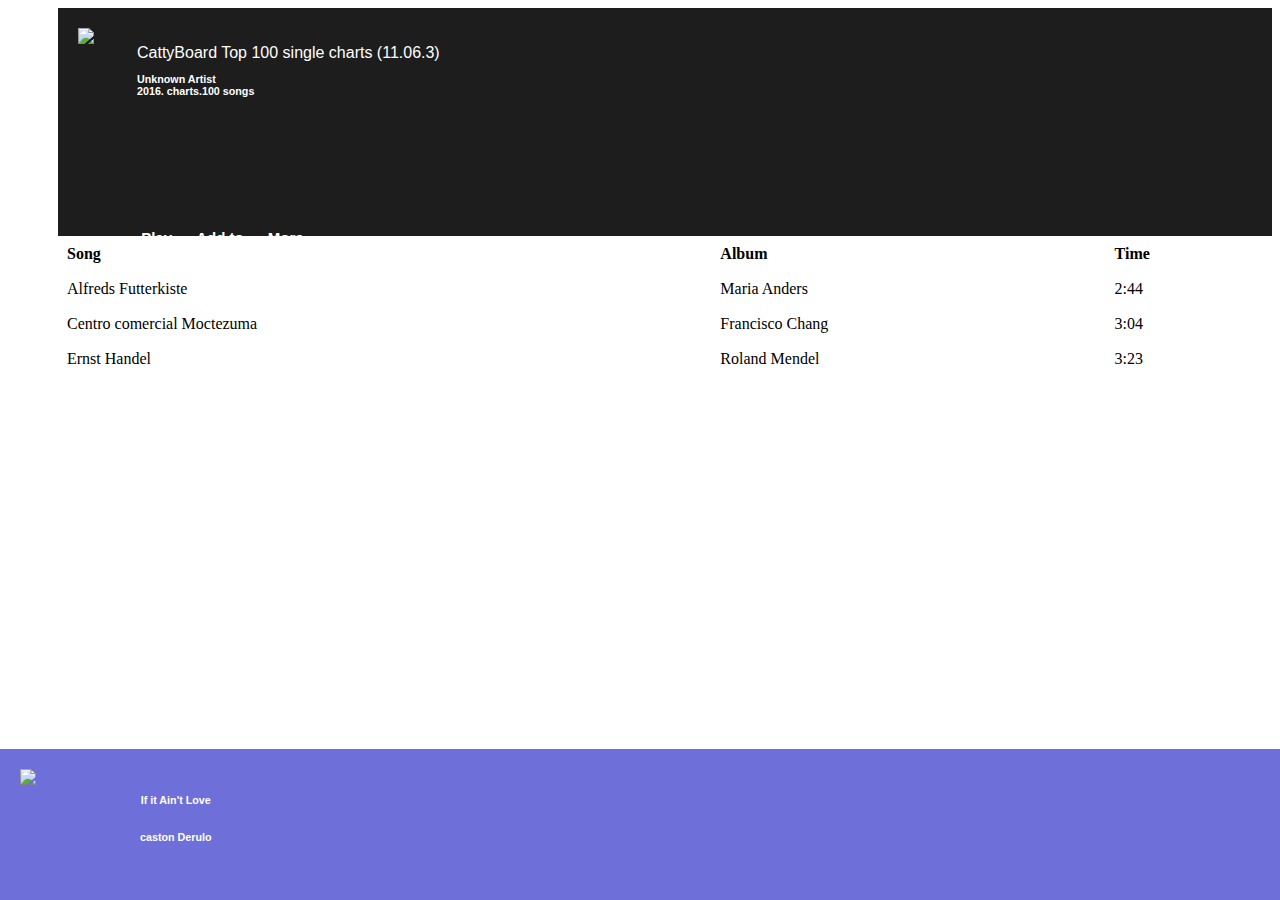
==== commit 686ea2c6: "Resubmitting after feedback" ====
--- a/Week-1/Assignment 1.2/index.html
+++ b/Week-1/Assignment 1.2/index.html
@@ -2,13 +2,11 @@
 <html lang="en">
 <head>
     <meta charset="UTF-8">
-    <meta http-equiv="X-UA-Compatible" content="IE=edge">
     <meta name="viewport" content="width=device-width, initial-scale=1.0">
-    <title>Ass-1.2</title>
- <link rel="stylesheet" href="style.css"> 
+    <title>CattyBoard</title>
+    <link rel="stylesheet" href="style.css"> 
     <link rel="stylesheet" href="https://maxst.icons8.com/vue-static/landings/line-awesome/line-awesome/1.3.0/css/line-awesome.min.css">
 </head>
-
 <body>
     <div class="sidebar">
         <i class="las la-bars"></i></p>
@@ -19,80 +17,66 @@
         <i class="lab la-spotify"></i></p>
         <i class="lab la-whmcs"></i></p>
         <i class="lab la-soundcloud"></i>  
-      </div>
-    <header class="header_section">
-        <div class="first-section">
-            <img  src="https://vif1g.csb.app/src/assets/cattyboard.jpg" />
-            <div class="text_img">
+    </div>
+      <header class="header-section">
+        <div class="header-info">
+            <img  src="https://vif1g.csb.app/src/assets/cattyboard.jpg"/>
+             <div class="text-img">
                 <div class="headline">
-                    <p id ="head1" text-align: -webkit-center;>CattyBoard Top 100 single charts (11.06.3)</p>
+                    <p id ="head1" >CattyBoard Top 100 single charts (11.06.3)</p>
                     <h6 id="head2">Unknown Artist </br>2016. charts.100 songs</h6>
                 </div>
-                <div class="imageplustext">
-                    <div class="playbox">
-                        <i class="las la-play" style="font-size:24px;color:white;"></i>
-                        <h6 class="icon">&nbsp;Play</h6>
-                    </div >
-                    <div class="playbox">
-                        <i class="las la-plus" style="font-size:24px;color:white;"></i>
-                        <h6 class="icon">&nbsp;Add to</h6>
-                    </div>
-                    <div class="playbox">
-                        <i class="las la-ellipsis-h" style="font-size:24px;color:white;"></i>
-                        <h6 class="icon">&nbsp;More</h6>
+                <div class="icons"> 
+                    <div class="icon-list">
+                    <i class="las la-play"></i>
+                    <h6 class="icon">&nbsp;Play</h6>
+                    <i class="las la-plus"></i>
+                    <h6 class="icon">&nbsp;Add to</h6>
+                    <i class="las la-ellipsis-h"></i>
+                    <h6 class="icon">&nbsp;More</h6>
                     </div>
                 </div>
-            </div>
+             </div>
         </div>
-    </header>
+      </header>
 
-    <table>
+    <table class="play-list">
         <tr>
-          <th>Company</th>
-          <th>Contact</th>
-          <th>Country</th>
+          <th>Song</th>
+          <th>Album</th>
+          <th>Time</th>
         </tr>
         <tr>
           <td>Alfreds Futterkiste</td>
           <td>Maria Anders</td>
-          <td>Germany</td>
+          <td>2:44</td>
         </tr>
         <tr>
           <td>Centro comercial Moctezuma</td>
           <td>Francisco Chang</td>
-          <td>Mexico</td>
+          <td>3:04</td>
         </tr>
         <tr>
           <td>Ernst Handel</td>
           <td>Roland Mendel</td>
-          <td>Austria</td>
+          <td>3:23</td>
         </tr>
     </table>
     <footer class="footer">
-        <div class="last_section">
-            <img  id="footerimg" src="https://vif1g.csb.app/src/assets/cattyboard.jpg" />
-            <div class="ftext">
-                <h6 class="footertext">If it Ain't Love</h6>
-                <h6 class="footertext">caston Derulo</h6>
-                <div class="footericon">
-                    <div class="footerbox">
-                        <i class="las la-step-backward" style="font-size:24px;color:white;"></i>
-                    </div >
-                    <div class="footerbox">
-                        <i class="las la-pause" style="font-size:24px;color:white;"></i>
-                    </div>
-                    <div class="footerbox">
-                        <i class="las la-step-forward" style="font-size:24px;color:white;"></i>
-                    </div>
-                    <div class="footerbox">
-                        <i class="las la-undo-alt" style="font-size:24px;color:white;"></i>
-                    </div>
-                    <div class="footerbox">
-                        <i class="las la-random" style="font-size:24px;color:white;"></i>
-                    </div>
+        <div class="now-playing">
+            <img  id="song-banner" src="https://vif1g.csb.app/src/assets/cattyboard.jpg" />
+            <div class="song-details">
+                <h6>If it Ain't Love</h6>
+                <h6>caston Derulo</h6>
+                <div class="playlist-icon">
+                        <i class="las la-step-backward"></i>
+                        <i class="las la-pause"></i>
+                        <i class="las la-step-forward"></i>
+                        <i class="las la-undo-alt"></i>
+                        <i class="las la-random"></i>
+                     </div>
                 </div>
             </div>
-        </div>
     </footer>  
     
 </body>
--- a/Week-1/Assignment 1.2/style.css
+++ b/Week-1/Assignment 1.2/style.css
@@ -1,120 +1,15 @@
-.first-section{
-    display: flex;
-    align-items: flex-start; 
-    
-}
-#img1, #img2, #img3 {
-    width: 30px;
-    margin-right: 2px;
+body {font-family: "Lato", sans-serif;}
+
+i{
+    margin-bottom: 12px;
 }
 
-h6#head2 {
-  position: relative;
-  top: -14px;
+:root {
+  --blue: #1818af;
+  --white: #ffffff;
+  --black: rgb(30, 29, 29);
+  --lightblue: rgb(111, 111, 217);
 }
-
-.playbox{
-    display: flex;
-    align-items: center;
-}
-header.header_section {
-    padding: 20px;
-    background-color: rgb(30, 29, 29);
-}
-
-.headline {
-  color: white;
-}
-
-i.las.la-play {
-  position: relative;
-  top: 5px;
-}
-
-i.las.la-plus {
-  position: relative;
-  top: 4px;
-}
-
-i.las.la-ellipsis-h {
-  position: relative;
-  top: 5px;
-}
-
-.imageplustext {
-  display: flex;
-  align-items: center;
-  position: relative;
-  top: 62px;
-}
-
-.footericon {
-  display: flex;
-  align-items: center;
-  position: relative;
-  right: -1220px;
-}
-
-i.las.la-pause {
-  position: relative;
-  right: -54px;
-}
-
-i.las.la-step-forward {
-  position: relative;
-  right: -108px;
-}
-
-i.las.la-undo-alt {
-  position: relative;
-  right: -162px;
-}
-
-i.las.la-random {
-  position: relative;
-  right: -216px;
-}
-
-.icon {
-    font-size: 15px;
-    line-height: 10px;
-    color: white;
-    margin-right: 20px;
-}
-
-.text_img {
-    margin-left: 43px;
-}
-table {
-    font-family: Lato;
-    border-collapse: collapse;
-    width: 96%;
-    margin-left: 10px;
-  }
-
-  td, th {
-    border: 1px solid #dddddd;
-    text-align: left;
-    padding: 8px;
-  }
-  tr:nth-child(even) {
-    background-color: #dddddd;
-  }
-  .last_section{
-    padding: 20px;
-    background-color: rgb(111, 111, 217);
-    display: flex;
-    
-  }
-  #footerimg {
-    width: 100px;
-    
-  }
-  .ftext {
-    margin-left: 20px;
-}
-
-body {font-family: "Lato", sans-serif;}
 
 .sidebar {
   height: 70%;
@@ -123,6664 +18,166 @@
   z-index: 1;
   top: 0;
   left: 0;
-  background-color: white;
+  background-color:  var(--white);
   overflow-x: hidden;
   padding-top: 16px;
-}
-
-.sidebar {
   padding: 6px 8px 6px 16px;
   text-decoration: none;
   font-size: 20px;
-  color: #766464;
   display: block;
 }
 
 .sidebar :hover {
-  color: #1818af;
+  color: var(--blue);
+  font-size: 150%;
 }
 
-header, table {
-  margin-left: 50px; /* Same as the width of the sidenav */
-  
+header{
+  margin-left: 50px;
 }
 
-i{
-    margin-bottom: 12px;
+header.header-section {
+  padding: 20px;
+  background-color: var(--black);
+}
+
+
+.header-info{
+    display: flex;
+    align-items: flex-start; 
+}
+
+.text-img {
+  margin-left: 43px;
+}
+
+.headline {
+  color: var(--white);
+}
+
+h6#head2 {
+  position: relative;
+  top: -14px;
+}
+
+.icons {
+  display: flex;
+  align-items: center;
+  position: relative;
+  top: 62px;
+}
+
+.icon {
+  font-size: 15px;
+  line-height: 10px;
+  color: var(--white);
+  margin-right: 20px;
+}
+
+.icon-list{
+    display: flex;
+    align-items: center;
+}
+
+i.las.la-play {
+  position: relative;
+  top: 5px;
+  font-size:24px;
+  color: var(--white);
+}
+
+i.las.la-plus {
+  position: relative;
+  top: 4px;
+  font-size:24px;
+  color: var(--white);
+}
+
+i.las.la-ellipsis-h {
+  position: relative;
+  top: 5px;
+  font-size:24px;
+  color: var(--white);
+}
+
+.play-list {
+  font-family: Lato;
+  border-collapse: collapse;
+  width: 96%;
+  margin-left: 10px;
+  margin-left: 50px;
+}
+
+td, th {
+  border: 1px solid var(--white);
+  text-align: left;
+  padding: 8px;
+}
+tr:nth-child(even) {
+  background-color: var(--white);
 }
 
 .footer {
-    position: fixed;
-    left: 0;
-    bottom: 0;
-    width: 100%;
-    background-color: rgb(56, 18, 172);
-    color: white;
-    text-align: center;
+  position: fixed;
+  left: 0;
+  bottom: 0;
+  width: 100%;
+  background-color: var(--blue);
+  color:var(--blue);
+  text-align: center;
 }
 
+.now-playing{
+  padding: 20px;
+  background-color: var(--lightblue);
+  display: flex;
+}
 
+#song-banner {
+  width: 100px;
+}
 
+.song-details {
+  margin-left: 20px;
+  color:var(--white);
+}
 
+.playlist-icon {
+  display: flex;
+  align-items: center;
+  position: relative;
+  right: -1220px;
+}
 
+i.las.la-step-backward {
+  font-size:24px;
+  color:var(--white);
+}
 
+i.las.la-pause {
+  position: relative;
+  right: -54px;
+  font-size:24px;
+  color:var(--white);
+}
 
+i.las.la-step-forward {
+  position: relative;
+  right: -108px;
+  font-size:24px;
+  color:var(--white);
+}
 
+i.las.la-undo-alt {
+  position: relative;
+  right: -162px;
+  font-size:24px;
+  color:var(--white);
+}
 
-
-
-
-
-
-
-
-
-
-
-
-
-
-
-
-
-
-
-
-
-
-
-
-
-
-
-
-
-
-
-
-
-
-
-
-.la,
-.las,
-.lar,
-.lal,
-.lad,
-.lab {
-  -moz-osx-font-smoothing: grayscale;
-  -webkit-font-smoothing: antialiased;
-  display: inline-block;
-  font-style: normal;
-  font-variant: normal;
-  text-rendering: auto;
-  line-height: 1; }
-
-.la-lg {
-  font-size: 1.33333em;
-  line-height: 0.75em;
-  vertical-align: -.0667em; }
-
-.la-xs {
-  font-size: .75em; }
-
-.la-sm {
-  font-size: .875em; }
-
-.la-1x {
-  font-size: 1em; }
-
-.la-2x {
-  font-size: 2em; }
-
-.la-3x {
-  font-size: 3em; }
-
-.la-4x {
-  font-size: 4em; }
-
-.la-5x {
-  font-size: 5em; }
-
-.la-6x {
-  font-size: 6em; }
-
-.la-7x {
-  font-size: 7em; }
-
-.la-8x {
-  font-size: 8em; }
-
-.la-9x {
-  font-size: 9em; }
-
-.la-10x {
-  font-size: 10em; }
-
-.la-fw {
-  text-align: center;
-  width: 1.25em; }
-
-.la-ul {
-  list-style-type: none;
-  margin-left: 2.5em;
-  padding-left: 0; }
-  .la-ul > li {
-    position: relative; }
-
-.la-li {
-  left: -2em;
-  position: absolute;
-  text-align: center;
-  width: 2em;
-  line-height: inherit; }
-
-.la-border {
-  border: solid 0.08em #eee;
-  border-radius: .1em;
-  padding: .2em .25em .15em; }
-
-.la-pull-left {
-  float: left; }
-
-.la-pull-right {
-  float: right; }
-
-.la.la-pull-left,
-.las.la-pull-left,
-.lar.la-pull-left,
-.lal.la-pull-left,
-.lab.la-pull-left {
-  margin-right: .3em; }
-
-.la.la-pull-right,
-.las.la-pull-right,
-.lar.la-pull-right,
-.lal.la-pull-right,
-.lab.la-pull-right {
-  margin-left: .3em; }
-
-.la-spin {
-  -webkit-animation: la-spin 2s infinite linear;
-          animation: la-spin 2s infinite linear; }
-
-.la-pulse {
-  -webkit-animation: la-spin 1s infinite steps(8);
-          animation: la-spin 1s infinite steps(8); }
-
-@-webkit-keyframes la-spin {
-  0% {
-    -webkit-transform: rotate(0deg);
-            transform: rotate(0deg); }
-  100% {
-    -webkit-transform: rotate(360deg);
-            transform: rotate(360deg); } }
-
-@keyframes la-spin {
-  0% {
-    -webkit-transform: rotate(0deg);
-            transform: rotate(0deg); }
-  100% {
-    -webkit-transform: rotate(360deg);
-            transform: rotate(360deg); } }
-
-.la-rotate-90 {
-  -ms-filter: "progid:DXImageTransform.Microsoft.BasicImage(rotation=1)";
-  -webkit-transform: rotate(90deg);
-          transform: rotate(90deg); }
-
-.la-rotate-180 {
-  -ms-filter: "progid:DXImageTransform.Microsoft.BasicImage(rotation=2)";
-  -webkit-transform: rotate(180deg);
-          transform: rotate(180deg); }
-
-.la-rotate-270 {
-  -ms-filter: "progid:DXImageTransform.Microsoft.BasicImage(rotation=3)";
-  -webkit-transform: rotate(270deg);
-          transform: rotate(270deg); }
-
-.la-flip-horizontal {
-  -ms-filter: "progid:DXImageTransform.Microsoft.BasicImage(rotation=0, mirror=1)";
-  -webkit-transform: scale(-1, 1);
-          transform: scale(-1, 1); }
-
-.la-flip-vertical {
-  -ms-filter: "progid:DXImageTransform.Microsoft.BasicImage(rotation=2, mirror=1)";
-  -webkit-transform: scale(1, -1);
-          transform: scale(1, -1); }
-
-.la-flip-both, .la-flip-horizontal.la-flip-vertical {
-  -ms-filter: "progid:DXImageTransform.Microsoft.BasicImage(rotation=2, mirror=1)";
-  -webkit-transform: scale(-1, -1);
-          transform: scale(-1, -1); }
-
-:root .la-rotate-90,
-:root .la-rotate-180,
-:root .la-rotate-270,
-:root .la-flip-horizontal,
-:root .la-flip-vertical,
-:root .la-flip-both {
-  -webkit-filter: none;
-          filter: none; }
-
-.la-stack {
-  display: inline-block;
-  height: 2em;
-  line-height: 2em;
+i.las.la-random {
   position: relative;
-  vertical-align: middle;
-  width: 2.5em; }
-
-.la-stack-1x,
-.la-stack-2x {
-  left: 0;
-  position: absolute;
-  text-align: center;
-  width: 100%; }
-
-.la-stack-1x {
-  line-height: inherit; }
-
-.la-stack-2x {
-  font-size: 2em; }
-
-.la-inverse {
-  color: #fff; }
-
-/* Font Awesome uses the Unicode Private Use Area (PUA) to ensure screen
-readers do not read off random characters that represent icons */
-.la-500px:before {
-  content: "\f26e"; }
-
-.la-accessible-icon:before {
-  content: "\f368"; }
-
-.la-accusoft:before {
-  content: "\f369"; }
-
-.la-acquisitions-incorporated:before {
-  content: "\f6af"; }
-
-.la-ad:before {
-  content: "\f641"; }
-
-.la-address-book:before {
-  content: "\f2b9"; }
-
-.la-address-card:before {
-  content: "\f2bb"; }
-
-.la-adjust:before {
-  content: "\f042"; }
-
-.la-adn:before {
-  content: "\f170"; }
-
-.la-adobe:before {
-  content: "\f778"; }
-
-.la-adversal:before {
-  content: "\f36a"; }
-
-.la-affiliatetheme:before {
-  content: "\f36b"; }
-
-.la-air-freshener:before {
-  content: "\f5d0"; }
-
-.la-airbnb:before {
-  content: "\f834"; }
-
-.la-algolia:before {
-  content: "\f36c"; }
-
-.la-align-center:before {
-  content: "\f037"; }
-
-.la-align-justify:before {
-  content: "\f039"; }
-
-.la-align-left:before {
-  content: "\f036"; }
-
-.la-align-right:before {
-  content: "\f038"; }
-
-.la-alipay:before {
-  content: "\f642"; }
-
-.la-allergies:before {
-  content: "\f461"; }
-
-.la-amazon:before {
-  content: "\f270"; }
-
-.la-amazon-pay:before {
-  content: "\f42c"; }
-
-.la-ambulance:before {
-  content: "\f0f9"; }
-
-.la-american-sign-language-interpreting:before {
-  content: "\f2a3"; }
-
-.la-amilia:before {
-  content: "\f36d"; }
-
-.la-anchor:before {
-  content: "\f13d"; }
-
-.la-android:before {
-  content: "\f17b"; }
-
-.la-angellist:before {
-  content: "\f209"; }
-
-.la-angle-double-down:before {
-  content: "\f103"; }
-
-.la-angle-double-left:before {
-  content: "\f100"; }
-
-.la-angle-double-right:before {
-  content: "\f101"; }
-
-.la-angle-double-up:before {
-  content: "\f102"; }
-
-.la-angle-down:before {
-  content: "\f107"; }
-
-.la-angle-left:before {
-  content: "\f104"; }
-
-.la-angle-right:before {
-  content: "\f105"; }
-
-.la-angle-up:before {
-  content: "\f106"; }
-
-.la-angry:before {
-  content: "\f556"; }
-
-.la-angrycreative:before {
-  content: "\f36e"; }
-
-.la-angular:before {
-  content: "\f420"; }
-
-.la-ankh:before {
-  content: "\f644"; }
-
-.la-app-store:before {
-  content: "\f36f"; }
-
-.la-app-store-ios:before {
-  content: "\f370"; }
-
-.la-apper:before {
-  content: "\f371"; }
-
-.la-apple:before {
-  content: "\f179"; }
-
-.la-apple-alt:before {
-  content: "\f5d1"; }
-
-.la-apple-pay:before {
-  content: "\f415"; }
-
-.la-archive:before {
-  content: "\f187"; }
-
-.la-archway:before {
-  content: "\f557"; }
-
-.la-arrow-alt-circle-down:before {
-  content: "\f358"; }
-
-.la-arrow-alt-circle-left:before {
-  content: "\f359"; }
-
-.la-arrow-alt-circle-right:before {
-  content: "\f35a"; }
-
-.la-arrow-alt-circle-up:before {
-  content: "\f35b"; }
-
-.la-arrow-circle-down:before {
-  content: "\f0ab"; }
-
-.la-arrow-circle-left:before {
-  content: "\f0a8"; }
-
-.la-arrow-circle-right:before {
-  content: "\f0a9"; }
-
-.la-arrow-circle-up:before {
-  content: "\f0aa"; }
-
-.la-arrow-down:before {
-  content: "\f063"; }
-
-.la-arrow-left:before {
-  content: "\f060"; }
-
-.la-arrow-right:before {
-  content: "\f061"; }
-
-.la-arrow-up:before {
-  content: "\f062"; }
-
-.la-arrows-alt:before {
-  content: "\f0b2"; }
-
-.la-arrows-alt-h:before {
-  content: "\f337"; }
-
-.la-arrows-alt-v:before {
-  content: "\f338"; }
-
-.la-artstation:before {
-  content: "\f77a"; }
-
-.la-assistive-listening-systems:before {
-  content: "\f2a2"; }
-
-.la-asterisk:before {
-  content: "\f069"; }
-
-.la-asymmetrik:before {
-  content: "\f372"; }
-
-.la-at:before {
-  content: "\f1fa"; }
-
-.la-atlas:before {
-  content: "\f558"; }
-
-.la-atlassian:before {
-  content: "\f77b"; }
-
-.la-atom:before {
-  content: "\f5d2"; }
-
-.la-audible:before {
-  content: "\f373"; }
-
-.la-audio-description:before {
-  content: "\f29e"; }
-
-.la-autoprefixer:before {
-  content: "\f41c"; }
-
-.la-avianex:before {
-  content: "\f374"; }
-
-.la-aviato:before {
-  content: "\f421"; }
-
-.la-award:before {
-  content: "\f559"; }
-
-.la-aws:before {
-  content: "\f375"; }
-
-.la-baby:before {
-  content: "\f77c"; }
-
-.la-baby-carriage:before {
-  content: "\f77d"; }
-
-.la-backspace:before {
-  content: "\f55a"; }
-
-.la-backward:before {
-  content: "\f04a"; }
-
-.la-bacon:before {
-  content: "\f7e5"; }
-
-.la-balance-scale:before {
-  content: "\f24e"; }
-
-.la-balance-scale-left:before {
-  content: "\f515"; }
-
-.la-balance-scale-right:before {
-  content: "\f516"; }
-
-.la-ban:before {
-  content: "\f05e"; }
-
-.la-band-aid:before {
-  content: "\f462"; }
-
-.la-bandcamp:before {
-  content: "\f2d5"; }
-
-.la-barcode:before {
-  content: "\f02a"; }
-
-.la-bars:before {
-  content: "\f0c9"; }
-
-.la-baseball-ball:before {
-  content: "\f433"; }
-
-.la-basketball-ball:before {
-  content: "\f434"; }
-
-.la-bath:before {
-  content: "\f2cd"; }
-
-.la-battery-empty:before {
-  content: "\f244"; }
-
-.la-battery-full:before {
-  content: "\f240"; }
-
-.la-battery-half:before {
-  content: "\f242"; }
-
-.la-battery-quarter:before {
-  content: "\f243"; }
-
-.la-battery-three-quarters:before {
-  content: "\f241"; }
-
-.la-battle-net:before {
-  content: "\f835"; }
-
-.la-bed:before {
-  content: "\f236"; }
-
-.la-beer:before {
-  content: "\f0fc"; }
-
-.la-behance:before {
-  content: "\f1b4"; }
-
-.la-behance-square:before {
-  content: "\f1b5"; }
-
-.la-bell:before {
-  content: "\f0f3"; }
-
-.la-bell-slash:before {
-  content: "\f1f6"; }
-
-.la-bezier-curve:before {
-  content: "\f55b"; }
-
-.la-bible:before {
-  content: "\f647"; }
-
-.la-bicycle:before {
-  content: "\f206"; }
-
-.la-biking:before {
-  content: "\f84a"; }
-
-.la-bimobject:before {
-  content: "\f378"; }
-
-.la-binoculars:before {
-  content: "\f1e5"; }
-
-.la-biohazard:before {
-  content: "\f780"; }
-
-.la-birthday-cake:before {
-  content: "\f1fd"; }
-
-.la-bitbucket:before {
-  content: "\f171"; }
-
-.la-bitcoin:before {
-  content: "\f379"; }
-
-.la-bity:before {
-  content: "\f37a"; }
-
-.la-black-tie:before {
-  content: "\f27e"; }
-
-.la-blackberry:before {
-  content: "\f37b"; }
-
-.la-blender:before {
-  content: "\f517"; }
-
-.la-blender-phone:before {
-  content: "\f6b6"; }
-
-.la-blind:before {
-  content: "\f29d"; }
-
-.la-blog:before {
-  content: "\f781"; }
-
-.la-blogger:before {
-  content: "\f37c"; }
-
-.la-blogger-b:before {
-  content: "\f37d"; }
-
-.la-bluetooth:before {
-  content: "\f293"; }
-
-.la-bluetooth-b:before {
-  content: "\f294"; }
-
-.la-bold:before {
-  content: "\f032"; }
-
-.la-bolt:before {
-  content: "\f0e7"; }
-
-.la-bomb:before {
-  content: "\f1e2"; }
-
-.la-bone:before {
-  content: "\f5d7"; }
-
-.la-bong:before {
-  content: "\f55c"; }
-
-.la-book:before {
-  content: "\f02d"; }
-
-.la-book-dead:before {
-  content: "\f6b7"; }
-
-.la-book-medical:before {
-  content: "\f7e6"; }
-
-.la-book-open:before {
-  content: "\f518"; }
-
-.la-book-reader:before {
-  content: "\f5da"; }
-
-.la-bookmark:before {
-  content: "\f02e"; }
-
-.la-bootstrap:before {
-  content: "\f836"; }
-
-.la-border-all:before {
-  content: "\f84c"; }
-
-.la-border-none:before {
-  content: "\f850"; }
-
-.la-border-style:before {
-  content: "\f853"; }
-
-.la-bowling-ball:before {
-  content: "\f436"; }
-
-.la-box:before {
-  content: "\f466"; }
-
-.la-box-open:before {
-  content: "\f49e"; }
-
-.la-boxes:before {
-  content: "\f468"; }
-
-.la-braille:before {
-  content: "\f2a1"; }
-
-.la-brain:before {
-  content: "\f5dc"; }
-
-.la-bread-slice:before {
-  content: "\f7ec"; }
-
-.la-briefcase:before {
-  content: "\f0b1"; }
-
-.la-briefcase-medical:before {
-  content: "\f469"; }
-
-.la-broadcast-tower:before {
-  content: "\f519"; }
-
-.la-broom:before {
-  content: "\f51a"; }
-
-.la-brush:before {
-  content: "\f55d"; }
-
-.la-btc:before {
-  content: "\f15a"; }
-
-.la-buffer:before {
-  content: "\f837"; }
-
-.la-bug:before {
-  content: "\f188"; }
-
-.la-building:before {
-  content: "\f1ad"; }
-
-.la-bullhorn:before {
-  content: "\f0a1"; }
-
-.la-bullseye:before {
-  content: "\f140"; }
-
-.la-burn:before {
-  content: "\f46a"; }
-
-.la-buromobelexperte:before {
-  content: "\f37f"; }
-
-.la-bus:before {
-  content: "\f207"; }
-
-.la-bus-alt:before {
-  content: "\f55e"; }
-
-.la-business-time:before {
-  content: "\f64a"; }
-
-.la-buy-n-large:before {
-  content: "\f8a6"; }
-
-.la-buysellads:before {
-  content: "\f20d"; }
-
-.la-calculator:before {
-  content: "\f1ec"; }
-
-.la-calendar:before {
-  content: "\f133"; }
-
-.la-calendar-alt:before {
-  content: "\f073"; }
-
-.la-calendar-check:before {
-  content: "\f274"; }
-
-.la-calendar-day:before {
-  content: "\f783"; }
-
-.la-calendar-minus:before {
-  content: "\f272"; }
-
-.la-calendar-plus:before {
-  content: "\f271"; }
-
-.la-calendar-times:before {
-  content: "\f273"; }
-
-.la-calendar-week:before {
-  content: "\f784"; }
-
-.la-camera:before {
-  content: "\f030"; }
-
-.la-camera-retro:before {
-  content: "\f083"; }
-
-.la-campground:before {
-  content: "\f6bb"; }
-
-.la-canadian-maple-leaf:before {
-  content: "\f785"; }
-
-.la-candy-cane:before {
-  content: "\f786"; }
-
-.la-cannabis:before {
-  content: "\f55f"; }
-
-.la-capsules:before {
-  content: "\f46b"; }
-
-.la-car:before {
-  content: "\f1b9"; }
-
-.la-car-alt:before {
-  content: "\f5de"; }
-
-.la-car-battery:before {
-  content: "\f5df"; }
-
-.la-car-crash:before {
-  content: "\f5e1"; }
-
-.la-car-side:before {
-  content: "\f5e4"; }
-
-.la-caret-down:before {
-  content: "\f0d7"; }
-
-.la-caret-left:before {
-  content: "\f0d9"; }
-
-.la-caret-right:before {
-  content: "\f0da"; }
-
-.la-caret-square-down:before {
-  content: "\f150"; }
-
-.la-caret-square-left:before {
-  content: "\f191"; }
-
-.la-caret-square-right:before {
-  content: "\f152"; }
-
-.la-caret-square-up:before {
-  content: "\f151"; }
-
-.la-caret-up:before {
-  content: "\f0d8"; }
-
-.la-carrot:before {
-  content: "\f787"; }
-
-.la-cart-arrow-down:before {
-  content: "\f218"; }
-
-.la-cart-plus:before {
-  content: "\f217"; }
-
-.la-cash-register:before {
-  content: "\f788"; }
-
-.la-cat:before {
-  content: "\f6be"; }
-
-.la-cc-amazon-pay:before {
-  content: "\f42d"; }
-
-.la-cc-amex:before {
-  content: "\f1f3"; }
-
-.la-cc-apple-pay:before {
-  content: "\f416"; }
-
-.la-cc-diners-club:before {
-  content: "\f24c"; }
-
-.la-cc-discover:before {
-  content: "\f1f2"; }
-
-.la-cc-jcb:before {
-  content: "\f24b"; }
-
-.la-cc-mastercard:before {
-  content: "\f1f1"; }
-
-.la-cc-paypal:before {
-  content: "\f1f4"; }
-
-.la-cc-stripe:before {
-  content: "\f1f5"; }
-
-.la-cc-visa:before {
-  content: "\f1f0"; }
-
-.la-centercode:before {
-  content: "\f380"; }
-
-.la-centos:before {
-  content: "\f789"; }
-
-.la-certificate:before {
-  content: "\f0a3"; }
-
-.la-chair:before {
-  content: "\f6c0"; }
-
-.la-chalkboard:before {
-  content: "\f51b"; }
-
-.la-chalkboard-teacher:before {
-  content: "\f51c"; }
-
-.la-charging-station:before {
-  content: "\f5e7"; }
-
-.la-chart-area:before {
-  content: "\f1fe"; }
-
-.la-chart-bar:before {
-  content: "\f080"; }
-
-.la-chart-line:before {
-  content: "\f201"; }
-
-.la-chart-pie:before {
-  content: "\f200"; }
-
-.la-check:before {
-  content: "\f00c"; }
-
-.la-check-circle:before {
-  content: "\f058"; }
-
-.la-check-double:before {
-  content: "\f560"; }
-
-.la-check-square:before {
-  content: "\f14a"; }
-
-.la-cheese:before {
-  content: "\f7ef"; }
-
-.la-chess:before {
-  content: "\f439"; }
-
-.la-chess-bishop:before {
-  content: "\f43a"; }
-
-.la-chess-board:before {
-  content: "\f43c"; }
-
-.la-chess-king:before {
-  content: "\f43f"; }
-
-.la-chess-knight:before {
-  content: "\f441"; }
-
-.la-chess-pawn:before {
-  content: "\f443"; }
-
-.la-chess-queen:before {
-  content: "\f445"; }
-
-.la-chess-rook:before {
-  content: "\f447"; }
-
-.la-chevron-circle-down:before {
-  content: "\f13a"; }
-
-.la-chevron-circle-left:before {
-  content: "\f137"; }
-
-.la-chevron-circle-right:before {
-  content: "\f138"; }
-
-.la-chevron-circle-up:before {
-  content: "\f139"; }
-
-.la-chevron-down:before {
-  content: "\f078"; }
-
-.la-chevron-left:before {
-  content: "\f053"; }
-
-.la-chevron-right:before {
-  content: "\f054"; }
-
-.la-chevron-up:before {
-  content: "\f077"; }
-
-.la-child:before {
-  content: "\f1ae"; }
-
-.la-chrome:before {
-  content: "\f268"; }
-
-.la-chromecast:before {
-  content: "\f838"; }
-
-.la-church:before {
-  content: "\f51d"; }
-
-.la-circle:before {
-  content: "\f111"; }
-
-.la-circle-notch:before {
-  content: "\f1ce"; }
-
-.la-city:before {
-  content: "\f64f"; }
-
-.la-clinic-medical:before {
-  content: "\f7f2"; }
-
-.la-clipboard:before {
-  content: "\f328"; }
-
-.la-clipboard-check:before {
-  content: "\f46c"; }
-
-.la-clipboard-list:before {
-  content: "\f46d"; }
-
-.la-clock:before {
-  content: "\f017"; }
-
-.la-clone:before {
-  content: "\f24d"; }
-
-.la-closed-captioning:before {
-  content: "\f20a"; }
-
-.la-cloud:before {
-  content: "\f0c2"; }
-
-.la-cloud-download-alt:before {
-  content: "\f381"; }
-
-.la-cloud-meatball:before {
-  content: "\f73b"; }
-
-.la-cloud-moon:before {
-  content: "\f6c3"; }
-
-.la-cloud-moon-rain:before {
-  content: "\f73c"; }
-
-.la-cloud-rain:before {
-  content: "\f73d"; }
-
-.la-cloud-showers-heavy:before {
-  content: "\f740"; }
-
-.la-cloud-sun:before {
-  content: "\f6c4"; }
-
-.la-cloud-sun-rain:before {
-  content: "\f743"; }
-
-.la-cloud-upload-alt:before {
-  content: "\f382"; }
-
-.la-cloudscale:before {
-  content: "\f383"; }
-
-.la-cloudsmith:before {
-  content: "\f384"; }
-
-.la-cloudversify:before {
-  content: "\f385"; }
-
-.la-cocktail:before {
-  content: "\f561"; }
-
-.la-code:before {
-  content: "\f121"; }
-
-.la-code-branch:before {
-  content: "\f126"; }
-
-.la-codepen:before {
-  content: "\f1cb"; }
-
-.la-codiepie:before {
-  content: "\f284"; }
-
-.la-coffee:before {
-  content: "\f0f4"; }
-
-.la-cog:before {
-  content: "\f013"; }
-
-.la-cogs:before {
-  content: "\f085"; }
-
-.la-coins:before {
-  content: "\f51e"; }
-
-.la-columns:before {
-  content: "\f0db"; }
-
-.la-comment:before {
-  content: "\f075"; }
-
-.la-comment-alt:before {
-  content: "\f27a"; }
-
-.la-comment-dollar:before {
-  content: "\f651"; }
-
-.la-comment-dots:before {
-  content: "\f4ad"; }
-
-.la-comment-medical:before {
-  content: "\f7f5"; }
-
-.la-comment-slash:before {
-  content: "\f4b3"; }
-
-.la-comments:before {
-  content: "\f086"; }
-
-.la-comments-dollar:before {
-  content: "\f653"; }
-
-.la-compact-disc:before {
-  content: "\f51f"; }
-
-.la-compass:before {
-  content: "\f14e"; }
-
-.la-compress:before {
-  content: "\f066"; }
-
-.la-compress-arrows-alt:before {
-  content: "\f78c"; }
-
-.la-concierge-bell:before {
-  content: "\f562"; }
-
-.la-confluence:before {
-  content: "\f78d"; }
-
-.la-connectdevelop:before {
-  content: "\f20e"; }
-
-.la-contao:before {
-  content: "\f26d"; }
-
-.la-cookie:before {
-  content: "\f563"; }
-
-.la-cookie-bite:before {
-  content: "\f564"; }
-
-.la-copy:before {
-  content: "\f0c5"; }
-
-.la-copyright:before {
-  content: "\f1f9"; }
-
-.la-cotton-bureau:before {
-  content: "\f89e"; }
-
-.la-couch:before {
-  content: "\f4b8"; }
-
-.la-cpanel:before {
-  content: "\f388"; }
-
-.la-creative-commons:before {
-  content: "\f25e"; }
-
-.la-creative-commons-by:before {
-  content: "\f4e7"; }
-
-.la-creative-commons-nc:before {
-  content: "\f4e8"; }
-
-.la-creative-commons-nc-eu:before {
-  content: "\f4e9"; }
-
-.la-creative-commons-nc-jp:before {
-  content: "\f4ea"; }
-
-.la-creative-commons-nd:before {
-  content: "\f4eb"; }
-
-.la-creative-commons-pd:before {
-  content: "\f4ec"; }
-
-.la-creative-commons-pd-alt:before {
-  content: "\f4ed"; }
-
-.la-creative-commons-remix:before {
-  content: "\f4ee"; }
-
-.la-creative-commons-sa:before {
-  content: "\f4ef"; }
-
-.la-creative-commons-sampling:before {
-  content: "\f4f0"; }
-
-.la-creative-commons-sampling-plus:before {
-  content: "\f4f1"; }
-
-.la-creative-commons-share:before {
-  content: "\f4f2"; }
-
-.la-creative-commons-zero:before {
-  content: "\f4f3"; }
-
-.la-credit-card:before {
-  content: "\f09d"; }
-
-.la-critical-role:before {
-  content: "\f6c9"; }
-
-.la-crop:before {
-  content: "\f125"; }
-
-.la-crop-alt:before {
-  content: "\f565"; }
-
-.la-cross:before {
-  content: "\f654"; }
-
-.la-crosshairs:before {
-  content: "\f05b"; }
-
-.la-crow:before {
-  content: "\f520"; }
-
-.la-crown:before {
-  content: "\f521"; }
-
-.la-crutch:before {
-  content: "\f7f7"; }
-
-.la-css3:before {
-  content: "\f13c"; }
-
-.la-css3-alt:before {
-  content: "\f38b"; }
-
-.la-cube:before {
-  content: "\f1b2"; }
-
-.la-cubes:before {
-  content: "\f1b3"; }
-
-.la-cut:before {
-  content: "\f0c4"; }
-
-.la-cuttlefish:before {
-  content: "\f38c"; }
-
-.la-d-and-d:before {
-  content: "\f38d"; }
-
-.la-d-and-d-beyond:before {
-  content: "\f6ca"; }
-
-.la-dashcube:before {
-  content: "\f210"; }
-
-.la-database:before {
-  content: "\f1c0"; }
-
-.la-deaf:before {
-  content: "\f2a4"; }
-
-.la-delicious:before {
-  content: "\f1a5"; }
-
-.la-democrat:before {
-  content: "\f747"; }
-
-.la-deploydog:before {
-  content: "\f38e"; }
-
-.la-deskpro:before {
-  content: "\f38f"; }
-
-.la-desktop:before {
-  content: "\f108"; }
-
-.la-dev:before {
-  content: "\f6cc"; }
-
-.la-deviantart:before {
-  content: "\f1bd"; }
-
-.la-dharmachakra:before {
-  content: "\f655"; }
-
-.la-dhl:before {
-  content: "\f790"; }
-
-.la-diagnoses:before {
-  content: "\f470"; }
-
-.la-diaspora:before {
-  content: "\f791"; }
-
-.la-dice:before {
-  content: "\f522"; }
-
-.la-dice-d20:before {
-  content: "\f6cf"; }
-
-.la-dice-d6:before {
-  content: "\f6d1"; }
-
-.la-dice-five:before {
-  content: "\f523"; }
-
-.la-dice-four:before {
-  content: "\f524"; }
-
-.la-dice-one:before {
-  content: "\f525"; }
-
-.la-dice-six:before {
-  content: "\f526"; }
-
-.la-dice-three:before {
-  content: "\f527"; }
-
-.la-dice-two:before {
-  content: "\f528"; }
-
-.la-digg:before {
-  content: "\f1a6"; }
-
-.la-digital-ocean:before {
-  content: "\f391"; }
-
-.la-digital-tachograph:before {
-  content: "\f566"; }
-
-.la-directions:before {
-  content: "\f5eb"; }
-
-.la-discord:before {
-  content: "\f392"; }
-
-.la-discourse:before {
-  content: "\f393"; }
-
-.la-divide:before {
-  content: "\f529"; }
-
-.la-dizzy:before {
-  content: "\f567"; }
-
-.la-dna:before {
-  content: "\f471"; }
-
-.la-dochub:before {
-  content: "\f394"; }
-
-.la-docker:before {
-  content: "\f395"; }
-
-.la-dog:before {
-  content: "\f6d3"; }
-
-.la-dollar-sign:before {
-  content: "\f155"; }
-
-.la-dolly:before {
-  content: "\f472"; }
-
-.la-dolly-flatbed:before {
-  content: "\f474"; }
-
-.la-donate:before {
-  content: "\f4b9"; }
-
-.la-door-closed:before {
-  content: "\f52a"; }
-
-.la-door-open:before {
-  content: "\f52b"; }
-
-.la-dot-circle:before {
-  content: "\f192"; }
-
-.la-dove:before {
-  content: "\f4ba"; }
-
-.la-download:before {
-  content: "\f019"; }
-
-.la-draft2digital:before {
-  content: "\f396"; }
-
-.la-drafting-compass:before {
-  content: "\f568"; }
-
-.la-dragon:before {
-  content: "\f6d5"; }
-
-.la-draw-polygon:before {
-  content: "\f5ee"; }
-
-.la-dribbble:before {
-  content: "\f17d"; }
-
-.la-dribbble-square:before {
-  content: "\f397"; }
-
-.la-dropbox:before {
-  content: "\f16b"; }
-
-.la-drum:before {
-  content: "\f569"; }
-
-.la-drum-steelpan:before {
-  content: "\f56a"; }
-
-.la-drumstick-bite:before {
-  content: "\f6d7"; }
-
-.la-drupal:before {
-  content: "\f1a9"; }
-
-.la-dumbbell:before {
-  content: "\f44b"; }
-
-.la-dumpster:before {
-  content: "\f793"; }
-
-.la-dumpster-fire:before {
-  content: "\f794"; }
-
-.la-dungeon:before {
-  content: "\f6d9"; }
-
-.la-dyalog:before {
-  content: "\f399"; }
-
-.la-earlybirds:before {
-  content: "\f39a"; }
-
-.la-ebay:before {
-  content: "\f4f4"; }
-
-.la-edge:before {
-  content: "\f282"; }
-
-.la-edit:before {
-  content: "\f044"; }
-
-.la-egg:before {
-  content: "\f7fb"; }
-
-.la-eject:before {
-  content: "\f052"; }
-
-.la-elementor:before {
-  content: "\f430"; }
-
-.la-ellipsis-h:before {
-  content: "\f141"; }
-
-.la-ellipsis-v:before {
-  content: "\f142"; }
-
-.la-ello:before {
-  content: "\f5f1"; }
-
-.la-ember:before {
-  content: "\f423"; }
-
-.la-empire:before {
-  content: "\f1d1"; }
-
-.la-envelope:before {
-  content: "\f0e0"; }
-
-.la-envelope-open:before {
-  content: "\f2b6"; }
-
-.la-envelope-open-text:before {
-  content: "\f658"; }
-
-.la-envelope-square:before {
-  content: "\f199"; }
-
-.la-envira:before {
-  content: "\f299"; }
-
-.la-equals:before {
-  content: "\f52c"; }
-
-.la-eraser:before {
-  content: "\f12d"; }
-
-.la-erlang:before {
-  content: "\f39d"; }
-
-.la-ethereum:before {
-  content: "\f42e"; }
-
-.la-ethernet:before {
-  content: "\f796"; }
-
-.la-etsy:before {
-  content: "\f2d7"; }
-
-.la-euro-sign:before {
-  content: "\f153"; }
-
-.la-evernote:before {
-  content: "\f839"; }
-
-.la-exchange-alt:before {
-  content: "\f362"; }
-
-.la-exclamation:before {
-  content: "\f12a"; }
-
-.la-exclamation-circle:before {
-  content: "\f06a"; }
-
-.la-exclamation-triangle:before {
-  content: "\f071"; }
-
-.la-expand:before {
-  content: "\f065"; }
-
-.la-expand-arrows-alt:before {
-  content: "\f31e"; }
-
-.la-expeditedssl:before {
-  content: "\f23e"; }
-
-.la-external-link-alt:before {
-  content: "\f35d"; }
-
-.la-external-link-square-alt:before {
-  content: "\f360"; }
-
-.la-eye:before {
-  content: "\f06e"; }
-
-.la-eye-dropper:before {
-  content: "\f1fb"; }
-
-.la-eye-slash:before {
-  content: "\f070"; }
-
-.la-facebook:before {
-  content: "\f09a"; }
-
-.la-facebook-f:before {
-  content: "\f39e"; }
-
-.la-facebook-messenger:before {
-  content: "\f39f"; }
-
-.la-facebook-square:before {
-  content: "\f082"; }
-
-.la-fan:before {
-  content: "\f863"; }
-
-.la-fantasy-flight-games:before {
-  content: "\f6dc"; }
-
-.la-fast-backward:before {
-  content: "\f049"; }
-
-.la-fast-forward:before {
-  content: "\f050"; }
-
-.la-fax:before {
-  content: "\f1ac"; }
-
-.la-feather:before {
-  content: "\f52d"; }
-
-.la-feather-alt:before {
-  content: "\f56b"; }
-
-.la-fedex:before {
-  content: "\f797"; }
-
-.la-fedora:before {
-  content: "\f798"; }
-
-.la-female:before {
-  content: "\f182"; }
-
-.la-fighter-jet:before {
-  content: "\f0fb"; }
-
-.la-figma:before {
-  content: "\f799"; }
-
-.la-file:before {
-  content: "\f15b"; }
-
-.la-file-alt:before {
-  content: "\f15c"; }
-
-.la-file-archive:before {
-  content: "\f1c6"; }
-
-.la-file-audio:before {
-  content: "\f1c7"; }
-
-.la-file-code:before {
-  content: "\f1c9"; }
-
-.la-file-contract:before {
-  content: "\f56c"; }
-
-.la-file-csv:before {
-  content: "\f6dd"; }
-
-.la-file-download:before {
-  content: "\f56d"; }
-
-.la-file-excel:before {
-  content: "\f1c3"; }
-
-.la-file-export:before {
-  content: "\f56e"; }
-
-.la-file-image:before {
-  content: "\f1c5"; }
-
-.la-file-import:before {
-  content: "\f56f"; }
-
-.la-file-invoice:before {
-  content: "\f570"; }
-
-.la-file-invoice-dollar:before {
-  content: "\f571"; }
-
-.la-file-medical:before {
-  content: "\f477"; }
-
-.la-file-medical-alt:before {
-  content: "\f478"; }
-
-.la-file-pdf:before {
-  content: "\f1c1"; }
-
-.la-file-powerpoint:before {
-  content: "\f1c4"; }
-
-.la-file-prescription:before {
-  content: "\f572"; }
-
-.la-file-signature:before {
-  content: "\f573"; }
-
-.la-file-upload:before {
-  content: "\f574"; }
-
-.la-file-video:before {
-  content: "\f1c8"; }
-
-.la-file-word:before {
-  content: "\f1c2"; }
-
-.la-fill:before {
-  content: "\f575"; }
-
-.la-fill-drip:before {
-  content: "\f576"; }
-
-.la-film:before {
-  content: "\f008"; }
-
-.la-filter:before {
-  content: "\f0b0"; }
-
-.la-fingerprint:before {
-  content: "\f577"; }
-
-.la-fire:before {
-  content: "\f06d"; }
-
-.la-fire-alt:before {
-  content: "\f7e4"; }
-
-.la-fire-extinguisher:before {
-  content: "\f134"; }
-
-.la-firefox:before {
-  content: "\f269"; }
-
-.la-first-aid:before {
-  content: "\f479"; }
-
-.la-first-order:before {
-  content: "\f2b0"; }
-
-.la-first-order-alt:before {
-  content: "\f50a"; }
-
-.la-firstdraft:before {
-  content: "\f3a1"; }
-
-.la-fish:before {
-  content: "\f578"; }
-
-.la-fist-raised:before {
-  content: "\f6de"; }
-
-.la-flag:before {
-  content: "\f024"; }
-
-.la-flag-checkered:before {
-  content: "\f11e"; }
-
-.la-flag-usa:before {
-  content: "\f74d"; }
-
-.la-flask:before {
-  content: "\f0c3"; }
-
-.la-flickr:before {
-  content: "\f16e"; }
-
-.la-flipboard:before {
-  content: "\f44d"; }
-
-.la-flushed:before {
-  content: "\f579"; }
-
-.la-fly:before {
-  content: "\f417"; }
-
-.la-folder:before {
-  content: "\f07b"; }
-
-.la-folder-minus:before {
-  content: "\f65d"; }
-
-.la-folder-open:before {
-  content: "\f07c"; }
-
-.la-folder-plus:before {
-  content: "\f65e"; }
-
-.la-font:before {
-  content: "\f031"; }
-
-.la-font-awesome:before {
-  content: "\f2b4"; }
-
-.la-font-awesome-alt:before {
-  content: "\f35c"; }
-
-.la-font-awesome-flag:before {
-  content: "\f425"; }
-
-.la-font-awesome-logo-full:before {
-  content: "\f4e6"; }
-
-.la-fonticons:before {
-  content: "\f280"; }
-
-.la-fonticons-fi:before {
-  content: "\f3a2"; }
-
-.la-football-ball:before {
-  content: "\f44e"; }
-
-.la-fort-awesome:before {
-  content: "\f286"; }
-
-.la-fort-awesome-alt:before {
-  content: "\f3a3"; }
-
-.la-forumbee:before {
-  content: "\f211"; }
-
-.la-forward:before {
-  content: "\f04e"; }
-
-.la-foursquare:before {
-  content: "\f180"; }
-
-.la-free-code-camp:before {
-  content: "\f2c5"; }
-
-.la-freebsd:before {
-  content: "\f3a4"; }
-
-.la-frog:before {
-  content: "\f52e"; }
-
-.la-frown:before {
-  content: "\f119"; }
-
-.la-frown-open:before {
-  content: "\f57a"; }
-
-.la-fulcrum:before {
-  content: "\f50b"; }
-
-.la-funnel-dollar:before {
-  content: "\f662"; }
-
-.la-futbol:before {
-  content: "\f1e3"; }
-
-.la-galactic-republic:before {
-  content: "\f50c"; }
-
-.la-galactic-senate:before {
-  content: "\f50d"; }
-
-.la-gamepad:before {
-  content: "\f11b"; }
-
-.la-gas-pump:before {
-  content: "\f52f"; }
-
-.la-gavel:before {
-  content: "\f0e3"; }
-
-.la-gem:before {
-  content: "\f3a5"; }
-
-.la-genderless:before {
-  content: "\f22d"; }
-
-.la-get-pocket:before {
-  content: "\f265"; }
-
-.la-gg:before {
-  content: "\f260"; }
-
-.la-gg-circle:before {
-  content: "\f261"; }
-
-.la-ghost:before {
-  content: "\f6e2"; }
-
-.la-gift:before {
-  content: "\f06b"; }
-
-.la-gifts:before {
-  content: "\f79c"; }
-
-.la-git:before {
-  content: "\f1d3"; }
-
-.la-git-alt:before {
-  content: "\f841"; }
-
-.la-git-square:before {
-  content: "\f1d2"; }
-
-.la-github:before {
-  content: "\f09b"; }
-
-.la-github-alt:before {
-  content: "\f113"; }
-
-.la-github-square:before {
-  content: "\f092"; }
-
-.la-gitkraken:before {
-  content: "\f3a6"; }
-
-.la-gitlab:before {
-  content: "\f296"; }
-
-.la-gitter:before {
-  content: "\f426"; }
-
-.la-glass-cheers:before {
-  content: "\f79f"; }
-
-.la-glass-martini:before {
-  content: "\f000"; }
-
-.la-glass-martini-alt:before {
-  content: "\f57b"; }
-
-.la-glass-whiskey:before {
-  content: "\f7a0"; }
-
-.la-glasses:before {
-  content: "\f530"; }
-
-.la-glide:before {
-  content: "\f2a5"; }
-
-.la-glide-g:before {
-  content: "\f2a6"; }
-
-.la-globe:before {
-  content: "\f0ac"; }
-
-.la-globe-africa:before {
-  content: "\f57c"; }
-
-.la-globe-americas:before {
-  content: "\f57d"; }
-
-.la-globe-asia:before {
-  content: "\f57e"; }
-
-.la-globe-europe:before {
-  content: "\f7a2"; }
-
-.la-gofore:before {
-  content: "\f3a7"; }
-
-.la-golf-ball:before {
-  content: "\f450"; }
-
-.la-goodreads:before {
-  content: "\f3a8"; }
-
-.la-goodreads-g:before {
-  content: "\f3a9"; }
-
-.la-google:before {
-  content: "\f1a0"; }
-
-.la-google-drive:before {
-  content: "\f3aa"; }
-
-.la-google-play:before {
-  content: "\f3ab"; }
-
-.la-google-plus:before {
-  content: "\f2b3"; }
-
-.la-google-plus-g:before {
-  content: "\f0d5"; }
-
-.la-google-plus-square:before {
-  content: "\f0d4"; }
-
-.la-google-wallet:before {
-  content: "\f1ee"; }
-
-.la-gopuram:before {
-  content: "\f664"; }
-
-.la-graduation-cap:before {
-  content: "\f19d"; }
-
-.la-gratipay:before {
-  content: "\f184"; }
-
-.la-grav:before {
-  content: "\f2d6"; }
-
-.la-greater-than:before {
-  content: "\f531"; }
-
-.la-greater-than-equal:before {
-  content: "\f532"; }
-
-.la-grimace:before {
-  content: "\f57f"; }
-
-.la-grin:before {
-  content: "\f580"; }
-
-.la-grin-alt:before {
-  content: "\f581"; }
-
-.la-grin-beam:before {
-  content: "\f582"; }
-
-.la-grin-beam-sweat:before {
-  content: "\f583"; }
-
-.la-grin-hearts:before {
-  content: "\f584"; }
-
-.la-grin-squint:before {
-  content: "\f585"; }
-
-.la-grin-squint-tears:before {
-  content: "\f586"; }
-
-.la-grin-stars:before {
-  content: "\f587"; }
-
-.la-grin-tears:before {
-  content: "\f588"; }
-
-.la-grin-tongue:before {
-  content: "\f589"; }
-
-.la-grin-tongue-squint:before {
-  content: "\f58a"; }
-
-.la-grin-tongue-wink:before {
-  content: "\f58b"; }
-
-.la-grin-wink:before {
-  content: "\f58c"; }
-
-.la-grip-horizontal:before {
-  content: "\f58d"; }
-
-.la-grip-lines:before {
-  content: "\f7a4"; }
-
-.la-grip-lines-vertical:before {
-  content: "\f7a5"; }
-
-.la-grip-vertical:before {
-  content: "\f58e"; }
-
-.la-gripfire:before {
-  content: "\f3ac"; }
-
-.la-grunt:before {
-  content: "\f3ad"; }
-
-.la-guitar:before {
-  content: "\f7a6"; }
-
-.la-gulp:before {
-  content: "\f3ae"; }
-
-.la-h-square:before {
-  content: "\f0fd"; }
-
-.la-hacker-news:before {
-  content: "\f1d4"; }
-
-.la-hacker-news-square:before {
-  content: "\f3af"; }
-
-.la-hackerrank:before {
-  content: "\f5f7"; }
-
-.la-hamburger:before {
-  content: "\f805"; }
-
-.la-hammer:before {
-  content: "\f6e3"; }
-
-.la-hamsa:before {
-  content: "\f665"; }
-
-.la-hand-holding:before {
-  content: "\f4bd"; }
-
-.la-hand-holding-heart:before {
-  content: "\f4be"; }
-
-.la-hand-holding-usd:before {
-  content: "\f4c0"; }
-
-.la-hand-lizard:before {
-  content: "\f258"; }
-
-.la-hand-middle-finger:before {
-  content: "\f806"; }
-
-.la-hand-paper:before {
-  content: "\f256"; }
-
-.la-hand-peace:before {
-  content: "\f25b"; }
-
-.la-hand-point-down:before {
-  content: "\f0a7"; }
-
-.la-hand-point-left:before {
-  content: "\f0a5"; }
-
-.la-hand-point-right:before {
-  content: "\f0a4"; }
-
-.la-hand-point-up:before {
-  content: "\f0a6"; }
-
-.la-hand-pointer:before {
-  content: "\f25a"; }
-
-.la-hand-rock:before {
-  content: "\f255"; }
-
-.la-hand-scissors:before {
-  content: "\f257"; }
-
-.la-hand-spock:before {
-  content: "\f259"; }
-
-.la-hands:before {
-  content: "\f4c2"; }
-
-.la-hands-helping:before {
-  content: "\f4c4"; }
-
-.la-handshake:before {
-  content: "\f2b5"; }
-
-.la-hanukiah:before {
-  content: "\f6e6"; }
-
-.la-hard-hat:before {
-  content: "\f807"; }
-
-.la-hashtag:before {
-  content: "\f292"; }
-
-.la-hat-cowboy:before {
-  content: "\f8c0"; }
-
-.la-hat-cowboy-side:before {
-  content: "\f8c1"; }
-
-.la-hat-wizard:before {
-  content: "\f6e8"; }
-
-.la-haykal:before {
-  content: "\f666"; }
-
-.la-hdd:before {
-  content: "\f0a0"; }
-
-.la-heading:before {
-  content: "\f1dc"; }
-
-.la-headphones:before {
-  content: "\f025"; }
-
-.la-headphones-alt:before {
-  content: "\f58f"; }
-
-.la-headset:before {
-  content: "\f590"; }
-
-.la-heart:before {
-  content: "\f004"; }
-
-.la-heart-broken:before {
-  content: "\f7a9"; }
-
-.la-heartbeat:before {
-  content: "\f21e"; }
-
-.la-helicopter:before {
-  content: "\f533"; }
-
-.la-highlighter:before {
-  content: "\f591"; }
-
-.la-hiking:before {
-  content: "\f6ec"; }
-
-.la-hippo:before {
-  content: "\f6ed"; }
-
-.la-hips:before {
-  content: "\f452"; }
-
-.la-hire-a-helper:before {
-  content: "\f3b0"; }
-
-.la-history:before {
-  content: "\f1da"; }
-
-.la-hockey-puck:before {
-  content: "\f453"; }
-
-.la-holly-berry:before {
-  content: "\f7aa"; }
-
-.la-home:before {
-  content: "\f015"; }
-
-.la-hooli:before {
-  content: "\f427"; }
-
-.la-hornbill:before {
-  content: "\f592"; }
-
-.la-horse:before {
-  content: "\f6f0"; }
-
-.la-horse-head:before {
-  content: "\f7ab"; }
-
-.la-hospital:before {
-  content: "\f0f8"; }
-
-.la-hospital-alt:before {
-  content: "\f47d"; }
-
-.la-hospital-symbol:before {
-  content: "\f47e"; }
-
-.la-hot-tub:before {
-  content: "\f593"; }
-
-.la-hotdog:before {
-  content: "\f80f"; }
-
-.la-hotel:before {
-  content: "\f594"; }
-
-.la-hotjar:before {
-  content: "\f3b1"; }
-
-.la-hourglass:before {
-  content: "\f254"; }
-
-.la-hourglass-end:before {
-  content: "\f253"; }
-
-.la-hourglass-half:before {
-  content: "\f252"; }
-
-.la-hourglass-start:before {
-  content: "\f251"; }
-
-.la-house-damage:before {
-  content: "\f6f1"; }
-
-.la-houzz:before {
-  content: "\f27c"; }
-
-.la-hryvnia:before {
-  content: "\f6f2"; }
-
-.la-html5:before {
-  content: "\f13b"; }
-
-.la-hubspot:before {
-  content: "\f3b2"; }
-
-.la-i-cursor:before {
-  content: "\f246"; }
-
-.la-ice-cream:before {
-  content: "\f810"; }
-
-.la-icicles:before {
-  content: "\f7ad"; }
-
-.la-icons:before {
-  content: "\f86d"; }
-
-.la-id-badge:before {
-  content: "\f2c1"; }
-
-.la-id-card:before {
-  content: "\f2c2"; }
-
-.la-id-card-alt:before {
-  content: "\f47f"; }
-
-.la-igloo:before {
-  content: "\f7ae"; }
-
-.la-image:before {
-  content: "\f03e"; }
-
-.la-images:before {
-  content: "\f302"; }
-
-.la-imdb:before {
-  content: "\f2d8"; }
-
-.la-inbox:before {
-  content: "\f01c"; }
-
-.la-indent:before {
-  content: "\f03c"; }
-
-.la-industry:before {
-  content: "\f275"; }
-
-.la-infinity:before {
-  content: "\f534"; }
-
-.la-info:before {
-  content: "\f129"; }
-
-.la-info-circle:before {
-  content: "\f05a"; }
-
-.la-instagram:before {
-  content: "\f16d"; }
-
-.la-intercom:before {
-  content: "\f7af"; }
-
-.la-internet-explorer:before {
-  content: "\f26b"; }
-
-.la-invision:before {
-  content: "\f7b0"; }
-
-.la-ioxhost:before {
-  content: "\f208"; }
-
-.la-italic:before {
-  content: "\f033"; }
-
-.la-itch-io:before {
-  content: "\f83a"; }
-
-.la-itunes:before {
-  content: "\f3b4"; }
-
-.la-itunes-note:before {
-  content: "\f3b5"; }
-
-.la-java:before {
-  content: "\f4e4"; }
-
-.la-jedi:before {
-  content: "\f669"; }
-
-.la-jedi-order:before {
-  content: "\f50e"; }
-
-.la-jenkins:before {
-  content: "\f3b6"; }
-
-.la-jira:before {
-  content: "\f7b1"; }
-
-.la-joget:before {
-  content: "\f3b7"; }
-
-.la-joint:before {
-  content: "\f595"; }
-
-.la-joomla:before {
-  content: "\f1aa"; }
-
-.la-journal-whills:before {
-  content: "\f66a"; }
-
-.la-js:before {
-  content: "\f3b8"; }
-
-.la-js-square:before {
-  content: "\f3b9"; }
-
-.la-jsfiddle:before {
-  content: "\f1cc"; }
-
-.la-kaaba:before {
-  content: "\f66b"; }
-
-.la-kaggle:before {
-  content: "\f5fa"; }
-
-.la-key:before {
-  content: "\f084"; }
-
-.la-keybase:before {
-  content: "\f4f5"; }
-
-.la-keyboard:before {
-  content: "\f11c"; }
-
-.la-keycdn:before {
-  content: "\f3ba"; }
-
-.la-khanda:before {
-  content: "\f66d"; }
-
-.la-kickstarter:before {
-  content: "\f3bb"; }
-
-.la-kickstarter-k:before {
-  content: "\f3bc"; }
-
-.la-kiss:before {
-  content: "\f596"; }
-
-.la-kiss-beam:before {
-  content: "\f597"; }
-
-.la-kiss-wink-heart:before {
-  content: "\f598"; }
-
-.la-kiwi-bird:before {
-  content: "\f535"; }
-
-.la-korvue:before {
-  content: "\f42f"; }
-
-.la-landmark:before {
-  content: "\f66f"; }
-
-.la-language:before {
-  content: "\f1ab"; }
-
-.la-laptop:before {
-  content: "\f109"; }
-
-.la-laptop-code:before {
-  content: "\f5fc"; }
-
-.la-laptop-medical:before {
-  content: "\f812"; }
-
-.la-laravel:before {
-  content: "\f3bd"; }
-
-.la-lastfm:before {
-  content: "\f202"; }
-
-.la-lastfm-square:before {
-  content: "\f203"; }
-
-.la-laugh:before {
-  content: "\f599"; }
-
-.la-laugh-beam:before {
-  content: "\f59a"; }
-
-.la-laugh-squint:before {
-  content: "\f59b"; }
-
-.la-laugh-wink:before {
-  content: "\f59c"; }
-
-.la-layer-group:before {
-  content: "\f5fd"; }
-
-.la-leaf:before {
-  content: "\f06c"; }
-
-.la-leanpub:before {
-  content: "\f212"; }
-
-.la-lemon:before {
-  content: "\f094"; }
-
-.la-less:before {
-  content: "\f41d"; }
-
-.la-less-than:before {
-  content: "\f536"; }
-
-.la-less-than-equal:before {
-  content: "\f537"; }
-
-.la-level-down-alt:before {
-  content: "\f3be"; }
-
-.la-level-up-alt:before {
-  content: "\f3bf"; }
-
-.la-life-ring:before {
-  content: "\f1cd"; }
-
-.la-lightbulb:before {
-  content: "\f0eb"; }
-
-.la-line:before {
-  content: "\f3c0"; }
-
-.la-link:before {
-  content: "\f0c1"; }
-
-.la-linkedin:before {
-  content: "\f08c"; }
-
-.la-linkedin-in:before {
-  content: "\f0e1"; }
-
-.la-linode:before {
-  content: "\f2b8"; }
-
-.la-linux:before {
-  content: "\f17c"; }
-
-.la-lira-sign:before {
-  content: "\f195"; }
-
-.la-list:before {
-  content: "\f03a"; }
-
-.la-list-alt:before {
-  content: "\f022"; }
-
-.la-list-ol:before {
-  content: "\f0cb"; }
-
-.la-list-ul:before {
-  content: "\f0ca"; }
-
-.la-location-arrow:before {
-  content: "\f124"; }
-
-.la-lock:before {
-  content: "\f023"; }
-
-.la-lock-open:before {
-  content: "\f3c1"; }
-
-.la-long-arrow-alt-down:before {
-  content: "\f309"; }
-
-.la-long-arrow-alt-left:before {
-  content: "\f30a"; }
-
-.la-long-arrow-alt-right:before {
-  content: "\f30b"; }
-
-.la-long-arrow-alt-up:before {
-  content: "\f30c"; }
-
-.la-low-vision:before {
-  content: "\f2a8"; }
-
-.la-luggage-cart:before {
-  content: "\f59d"; }
-
-.la-lyft:before {
-  content: "\f3c3"; }
-
-.la-magento:before {
-  content: "\f3c4"; }
-
-.la-magic:before {
-  content: "\f0d0"; }
-
-.la-magnet:before {
-  content: "\f076"; }
-
-.la-mail-bulk:before {
-  content: "\f674"; }
-
-.la-mailchimp:before {
-  content: "\f59e"; }
-
-.la-male:before {
-  content: "\f183"; }
-
-.la-mandalorian:before {
-  content: "\f50f"; }
-
-.la-map:before {
-  content: "\f279"; }
-
-.la-map-marked:before {
-  content: "\f59f"; }
-
-.la-map-marked-alt:before {
-  content: "\f5a0"; }
-
-.la-map-marker:before {
-  content: "\f041"; }
-
-.la-map-marker-alt:before {
-  content: "\f3c5"; }
-
-.la-map-pin:before {
-  content: "\f276"; }
-
-.la-map-signs:before {
-  content: "\f277"; }
-
-.la-markdown:before {
-  content: "\f60f"; }
-
-.la-marker:before {
-  content: "\f5a1"; }
-
-.la-mars:before {
-  content: "\f222"; }
-
-.la-mars-double:before {
-  content: "\f227"; }
-
-.la-mars-stroke:before {
-  content: "\f229"; }
-
-.la-mars-stroke-h:before {
-  content: "\f22b"; }
-
-.la-mars-stroke-v:before {
-  content: "\f22a"; }
-
-.la-mask:before {
-  content: "\f6fa"; }
-
-.la-mastodon:before {
-  content: "\f4f6"; }
-
-.la-maxcdn:before {
-  content: "\f136"; }
-
-.la-mdb:before {
-  content: "\f8ca"; }
-
-.la-medal:before {
-  content: "\f5a2"; }
-
-.la-medapps:before {
-  content: "\f3c6"; }
-
-.la-medium:before {
-  content: "\f23a"; }
-
-.la-medium-m:before {
-  content: "\f3c7"; }
-
-.la-medkit:before {
-  content: "\f0fa"; }
-
-.la-medrt:before {
-  content: "\f3c8"; }
-
-.la-meetup:before {
-  content: "\f2e0"; }
-
-.la-megaport:before {
-  content: "\f5a3"; }
-
-.la-meh:before {
-  content: "\f11a"; }
-
-.la-meh-blank:before {
-  content: "\f5a4"; }
-
-.la-meh-rolling-eyes:before {
-  content: "\f5a5"; }
-
-.la-memory:before {
-  content: "\f538"; }
-
-.la-mendeley:before {
-  content: "\f7b3"; }
-
-.la-menorah:before {
-  content: "\f676"; }
-
-.la-mercury:before {
-  content: "\f223"; }
-
-.la-meteor:before {
-  content: "\f753"; }
-
-.la-microchip:before {
-  content: "\f2db"; }
-
-.la-microphone:before {
-  content: "\f130"; }
-
-.la-microphone-alt:before {
-  content: "\f3c9"; }
-
-.la-microphone-alt-slash:before {
-  content: "\f539"; }
-
-.la-microphone-slash:before {
-  content: "\f131"; }
-
-.la-microscope:before {
-  content: "\f610"; }
-
-.la-microsoft:before {
-  content: "\f3ca"; }
-
-.la-minus:before {
-  content: "\f068"; }
-
-.la-minus-circle:before {
-  content: "\f056"; }
-
-.la-minus-square:before {
-  content: "\f146"; }
-
-.la-mitten:before {
-  content: "\f7b5"; }
-
-.la-mix:before {
-  content: "\f3cb"; }
-
-.la-mixcloud:before {
-  content: "\f289"; }
-
-.la-mizuni:before {
-  content: "\f3cc"; }
-
-.la-mobile:before {
-  content: "\f10b"; }
-
-.la-mobile-alt:before {
-  content: "\f3cd"; }
-
-.la-modx:before {
-  content: "\f285"; }
-
-.la-monero:before {
-  content: "\f3d0"; }
-
-.la-money-bill:before {
-  content: "\f0d6"; }
-
-.la-money-bill-alt:before {
-  content: "\f3d1"; }
-
-.la-money-bill-wave:before {
-  content: "\f53a"; }
-
-.la-money-bill-wave-alt:before {
-  content: "\f53b"; }
-
-.la-money-check:before {
-  content: "\f53c"; }
-
-.la-money-check-alt:before {
-  content: "\f53d"; }
-
-.la-monument:before {
-  content: "\f5a6"; }
-
-.la-moon:before {
-  content: "\f186"; }
-
-.la-mortar-pestle:before {
-  content: "\f5a7"; }
-
-.la-mosque:before {
-  content: "\f678"; }
-
-.la-motorcycle:before {
-  content: "\f21c"; }
-
-.la-mountain:before {
-  content: "\f6fc"; }
-
-.la-mouse:before {
-  content: "\f8cc"; }
-
-.la-mouse-pointer:before {
-  content: "\f245"; }
-
-.la-mug-hot:before {
-  content: "\f7b6"; }
-
-.la-music:before {
-  content: "\f001"; }
-
-.la-napster:before {
-  content: "\f3d2"; }
-
-.la-neos:before {
-  content: "\f612"; }
-
-.la-network-wired:before {
-  content: "\f6ff"; }
-
-.la-neuter:before {
-  content: "\f22c"; }
-
-.la-newspaper:before {
-  content: "\f1ea"; }
-
-.la-nimblr:before {
-  content: "\f5a8"; }
-
-.la-node:before {
-  content: "\f419"; }
-
-.la-node-js:before {
-  content: "\f3d3"; }
-
-.la-not-equal:before {
-  content: "\f53e"; }
-
-.la-notes-medical:before {
-  content: "\f481"; }
-
-.la-npm:before {
-  content: "\f3d4"; }
-
-.la-ns8:before {
-  content: "\f3d5"; }
-
-.la-nutritionix:before {
-  content: "\f3d6"; }
-
-.la-object-group:before {
-  content: "\f247"; }
-
-.la-object-ungroup:before {
-  content: "\f248"; }
-
-.la-odnoklassniki:before {
-  content: "\f263"; }
-
-.la-odnoklassniki-square:before {
-  content: "\f264"; }
-
-.la-oil-can:before {
-  content: "\f613"; }
-
-.la-old-republic:before {
-  content: "\f510"; }
-
-.la-om:before {
-  content: "\f679"; }
-
-.la-opencart:before {
-  content: "\f23d"; }
-
-.la-openid:before {
-  content: "\f19b"; }
-
-.la-opera:before {
-  content: "\f26a"; }
-
-.la-optin-monster:before {
-  content: "\f23c"; }
-
-.la-orcid:before {
-  content: "\f8d2"; }
-
-.la-osi:before {
-  content: "\f41a"; }
-
-.la-otter:before {
-  content: "\f700"; }
-
-.la-outdent:before {
-  content: "\f03b"; }
-
-.la-page4:before {
-  content: "\f3d7"; }
-
-.la-pagelines:before {
-  content: "\f18c"; }
-
-.la-pager:before {
-  content: "\f815"; }
-
-.la-paint-brush:before {
-  content: "\f1fc"; }
-
-.la-paint-roller:before {
-  content: "\f5aa"; }
-
-.la-palette:before {
-  content: "\f53f"; }
-
-.la-palfed:before {
-  content: "\f3d8"; }
-
-.la-pallet:before {
-  content: "\f482"; }
-
-.la-paper-plane:before {
-  content: "\f1d8"; }
-
-.la-paperclip:before {
-  content: "\f0c6"; }
-
-.la-parachute-box:before {
-  content: "\f4cd"; }
-
-.la-paragraph:before {
-  content: "\f1dd"; }
-
-.la-parking:before {
-  content: "\f540"; }
-
-.la-passport:before {
-  content: "\f5ab"; }
-
-.la-pastafarianism:before {
-  content: "\f67b"; }
-
-.la-paste:before {
-  content: "\f0ea"; }
-
-.la-patreon:before {
-  content: "\f3d9"; }
-
-.la-pause:before {
-  content: "\f04c"; }
-
-.la-pause-circle:before {
-  content: "\f28b"; }
-
-.la-paw:before {
-  content: "\f1b0"; }
-
-.la-paypal:before {
-  content: "\f1ed"; }
-
-.la-peace:before {
-  content: "\f67c"; }
-
-.la-pen:before {
-  content: "\f304"; }
-
-.la-pen-alt:before {
-  content: "\f305"; }
-
-.la-pen-fancy:before {
-  content: "\f5ac"; }
-
-.la-pen-nib:before {
-  content: "\f5ad"; }
-
-.la-pen-square:before {
-  content: "\f14b"; }
-
-.la-pencil-alt:before {
-  content: "\f303"; }
-
-.la-pencil-ruler:before {
-  content: "\f5ae"; }
-
-.la-penny-arcade:before {
-  content: "\f704"; }
-
-.la-people-carry:before {
-  content: "\f4ce"; }
-
-.la-pepper-hot:before {
-  content: "\f816"; }
-
-.la-percent:before {
-  content: "\f295"; }
-
-.la-percentage:before {
-  content: "\f541"; }
-
-.la-periscope:before {
-  content: "\f3da"; }
-
-.la-person-booth:before {
-  content: "\f756"; }
-
-.la-phabricator:before {
-  content: "\f3db"; }
-
-.la-phoenix-framework:before {
-  content: "\f3dc"; }
-
-.la-phoenix-squadron:before {
-  content: "\f511"; }
-
-.la-phone:before {
-  content: "\f095"; }
-
-.la-phone-alt:before {
-  content: "\f879"; }
-
-.la-phone-slash:before {
-  content: "\f3dd"; }
-
-.la-phone-square:before {
-  content: "\f098"; }
-
-.la-phone-square-alt:before {
-  content: "\f87b"; }
-
-.la-phone-volume:before {
-  content: "\f2a0"; }
-
-.la-photo-video:before {
-  content: "\f87c"; }
-
-.la-php:before {
-  content: "\f457"; }
-
-.la-pied-piper:before {
-  content: "\f2ae"; }
-
-.la-pied-piper-alt:before {
-  content: "\f1a8"; }
-
-.la-pied-piper-hat:before {
-  content: "\f4e5"; }
-
-.la-pied-piper-pp:before {
-  content: "\f1a7"; }
-
-.la-piggy-bank:before {
-  content: "\f4d3"; }
-
-.la-pills:before {
-  content: "\f484"; }
-
-.la-pinterest:before {
-  content: "\f0d2"; }
-
-.la-pinterest-p:before {
-  content: "\f231"; }
-
-.la-pinterest-square:before {
-  content: "\f0d3"; }
-
-.la-pizza-slice:before {
-  content: "\f818"; }
-
-.la-place-of-worship:before {
-  content: "\f67f"; }
-
-.la-plane:before {
-  content: "\f072"; }
-
-.la-plane-arrival:before {
-  content: "\f5af"; }
-
-.la-plane-departure:before {
-  content: "\f5b0"; }
-
-.la-play:before {
-  content: "\f04b"; }
-
-.la-play-circle:before {
-  content: "\f144"; }
-
-.la-playstation:before {
-  content: "\f3df"; }
-
-.la-plug:before {
-  content: "\f1e6"; }
-
-.la-plus:before {
-  content: "\f067"; }
-
-.la-plus-circle:before {
-  content: "\f055"; }
-
-.la-plus-square:before {
-  content: "\f0fe"; }
-
-.la-podcast:before {
-  content: "\f2ce"; }
-
-.la-poll:before {
-  content: "\f681"; }
-
-.la-poll-h:before {
-  content: "\f682"; }
-
-.la-poo:before {
-  content: "\f2fe"; }
-
-.la-poo-storm:before {
-  content: "\f75a"; }
-
-.la-poop:before {
-  content: "\f619"; }
-
-.la-portrait:before {
-  content: "\f3e0"; }
-
-.la-pound-sign:before {
-  content: "\f154"; }
-
-.la-power-off:before {
-  content: "\f011"; }
-
-.la-pray:before {
-  content: "\f683"; }
-
-.la-praying-hands:before {
-  content: "\f684"; }
-
-.la-prescription:before {
-  content: "\f5b1"; }
-
-.la-prescription-bottle:before {
-  content: "\f485"; }
-
-.la-prescription-bottle-alt:before {
-  content: "\f486"; }
-
-.la-print:before {
-  content: "\f02f"; }
-
-.la-procedures:before {
-  content: "\f487"; }
-
-.la-product-hunt:before {
-  content: "\f288"; }
-
-.la-project-diagram:before {
-  content: "\f542"; }
-
-.la-pushed:before {
-  content: "\f3e1"; }
-
-.la-puzzle-piece:before {
-  content: "\f12e"; }
-
-.la-python:before {
-  content: "\f3e2"; }
-
-.la-qq:before {
-  content: "\f1d6"; }
-
-.la-qrcode:before {
-  content: "\f029"; }
-
-.la-question:before {
-  content: "\f128"; }
-
-.la-question-circle:before {
-  content: "\f059"; }
-
-.la-quidditch:before {
-  content: "\f458"; }
-
-.la-quinscape:before {
-  content: "\f459"; }
-
-.la-quora:before {
-  content: "\f2c4"; }
-
-.la-quote-left:before {
-  content: "\f10d"; }
-
-.la-quote-right:before {
-  content: "\f10e"; }
-
-.la-quran:before {
-  content: "\f687"; }
-
-.la-r-project:before {
-  content: "\f4f7"; }
-
-.la-radiation:before {
-  content: "\f7b9"; }
-
-.la-radiation-alt:before {
-  content: "\f7ba"; }
-
-.la-rainbow:before {
-  content: "\f75b"; }
-
-.la-random:before {
-  content: "\f074"; }
-
-.la-raspberry-pi:before {
-  content: "\f7bb"; }
-
-.la-ravelry:before {
-  content: "\f2d9"; }
-
-.la-react:before {
-  content: "\f41b"; }
-
-.la-reacteurope:before {
-  content: "\f75d"; }
-
-.la-readme:before {
-  content: "\f4d5"; }
-
-.la-rebel:before {
-  content: "\f1d0"; }
-
-.la-receipt:before {
-  content: "\f543"; }
-
-.la-record-vinyl:before {
-  content: "\f8d9"; }
-
-.la-recycle:before {
-  content: "\f1b8"; }
-
-.la-red-river:before {
-  content: "\f3e3"; }
-
-.la-reddit:before {
-  content: "\f1a1"; }
-
-.la-reddit-alien:before {
-  content: "\f281"; }
-
-.la-reddit-square:before {
-  content: "\f1a2"; }
-
-.la-redhat:before {
-  content: "\f7bc"; }
-
-.la-redo:before {
-  content: "\f01e"; }
-
-.la-redo-alt:before {
-  content: "\f2f9"; }
-
-.la-registered:before {
-  content: "\f25d"; }
-
-.la-remove-format:before {
-  content: "\f87d"; }
-
-.la-renren:before {
-  content: "\f18b"; }
-
-.la-reply:before {
-  content: "\f3e5"; }
-
-.la-reply-all:before {
-  content: "\f122"; }
-
-.la-replyd:before {
-  content: "\f3e6"; }
-
-.la-republican:before {
-  content: "\f75e"; }
-
-.la-researchgate:before {
-  content: "\f4f8"; }
-
-.la-resolving:before {
-  content: "\f3e7"; }
-
-.la-restroom:before {
-  content: "\f7bd"; }
-
-.la-retweet:before {
-  content: "\f079"; }
-
-.la-rev:before {
-  content: "\f5b2"; }
-
-.la-ribbon:before {
-  content: "\f4d6"; }
-
-.la-ring:before {
-  content: "\f70b"; }
-
-.la-road:before {
-  content: "\f018"; }
-
-.la-robot:before {
-  content: "\f544"; }
-
-.la-rocket:before {
-  content: "\f135"; }
-
-.la-rocketchat:before {
-  content: "\f3e8"; }
-
-.la-rockrms:before {
-  content: "\f3e9"; }
-
-.la-route:before {
-  content: "\f4d7"; }
-
-.la-rss:before {
-  content: "\f09e"; }
-
-.la-rss-square:before {
-  content: "\f143"; }
-
-.la-ruble-sign:before {
-  content: "\f158"; }
-
-.la-ruler:before {
-  content: "\f545"; }
-
-.la-ruler-combined:before {
-  content: "\f546"; }
-
-.la-ruler-horizontal:before {
-  content: "\f547"; }
-
-.la-ruler-vertical:before {
-  content: "\f548"; }
-
-.la-running:before {
-  content: "\f70c"; }
-
-.la-rupee-sign:before {
-  content: "\f156"; }
-
-.la-sad-cry:before {
-  content: "\f5b3"; }
-
-.la-sad-tear:before {
-  content: "\f5b4"; }
-
-.la-safari:before {
-  content: "\f267"; }
-
-.la-salesforce:before {
-  content: "\f83b"; }
-
-.la-sass:before {
-  content: "\f41e"; }
-
-.la-satellite:before {
-  content: "\f7bf"; }
-
-.la-satellite-dish:before {
-  content: "\f7c0"; }
-
-.la-save:before {
-  content: "\f0c7"; }
-
-.la-schlix:before {
-  content: "\f3ea"; }
-
-.la-school:before {
-  content: "\f549"; }
-
-.la-screwdriver:before {
-  content: "\f54a"; }
-
-.la-scribd:before {
-  content: "\f28a"; }
-
-.la-scroll:before {
-  content: "\f70e"; }
-
-.la-sd-card:before {
-  content: "\f7c2"; }
-
-.la-search:before {
-  content: "\f002"; }
-
-.la-search-dollar:before {
-  content: "\f688"; }
-
-.la-search-location:before {
-  content: "\f689"; }
-
-.la-search-minus:before {
-  content: "\f010"; }
-
-.la-search-plus:before {
-  content: "\f00e"; }
-
-.la-searchengin:before {
-  content: "\f3eb"; }
-
-.la-seedling:before {
-  content: "\f4d8"; }
-
-.la-sellcast:before {
-  content: "\f2da"; }
-
-.la-sellsy:before {
-  content: "\f213"; }
-
-.la-server:before {
-  content: "\f233"; }
-
-.la-servicestack:before {
-  content: "\f3ec"; }
-
-.la-shapes:before {
-  content: "\f61f"; }
-
-.la-share:before {
-  content: "\f064"; }
-
-.la-share-alt:before {
-  content: "\f1e0"; }
-
-.la-share-alt-square:before {
-  content: "\f1e1"; }
-
-.la-share-square:before {
-  content: "\f14d"; }
-
-.la-shekel-sign:before {
-  content: "\f20b"; }
-
-.la-shield-alt:before {
-  content: "\f3ed"; }
-
-.la-ship:before {
-  content: "\f21a"; }
-
-.la-shipping-fast:before {
-  content: "\f48b"; }
-
-.la-shirtsinbulk:before {
-  content: "\f214"; }
-
-.la-shoe-prints:before {
-  content: "\f54b"; }
-
-.la-shopping-bag:before {
-  content: "\f290"; }
-
-.la-shopping-basket:before {
-  content: "\f291"; }
-
-.la-shopping-cart:before {
-  content: "\f07a"; }
-
-.la-shopware:before {
-  content: "\f5b5"; }
-
-.la-shower:before {
-  content: "\f2cc"; }
-
-.la-shuttle-van:before {
-  content: "\f5b6"; }
-
-.la-sign:before {
-  content: "\f4d9"; }
-
-.la-sign-in-alt:before {
-  content: "\f2f6"; }
-
-.la-sign-language:before {
-  content: "\f2a7"; }
-
-.la-sign-out-alt:before {
-  content: "\f2f5"; }
-
-.la-signal:before {
-  content: "\f012"; }
-
-.la-signature:before {
-  content: "\f5b7"; }
-
-.la-sim-card:before {
-  content: "\f7c4"; }
-
-.la-simplybuilt:before {
-  content: "\f215"; }
-
-.la-sistrix:before {
-  content: "\f3ee"; }
-
-.la-sitemap:before {
-  content: "\f0e8"; }
-
-.la-sith:before {
-  content: "\f512"; }
-
-.la-skating:before {
-  content: "\f7c5"; }
-
-.la-sketch:before {
-  content: "\f7c6"; }
-
-.la-skiing:before {
-  content: "\f7c9"; }
-
-.la-skiing-nordic:before {
-  content: "\f7ca"; }
-
-.la-skull:before {
-  content: "\f54c"; }
-
-.la-skull-crossbones:before {
-  content: "\f714"; }
-
-.la-skyatlas:before {
-  content: "\f216"; }
-
-.la-skype:before {
-  content: "\f17e"; }
-
-.la-slack:before {
-  content: "\f198"; }
-
-.la-slack-hash:before {
-  content: "\f3ef"; }
-
-.la-slash:before {
-  content: "\f715"; }
-
-.la-sleigh:before {
-  content: "\f7cc"; }
-
-.la-sliders-h:before {
-  content: "\f1de"; }
-
-.la-slideshare:before {
-  content: "\f1e7"; }
-
-.la-smile:before {
-  content: "\f118"; }
-
-.la-smile-beam:before {
-  content: "\f5b8"; }
-
-.la-smile-wink:before {
-  content: "\f4da"; }
-
-.la-smog:before {
-  content: "\f75f"; }
-
-.la-smoking:before {
-  content: "\f48d"; }
-
-.la-smoking-ban:before {
-  content: "\f54d"; }
-
-.la-sms:before {
-  content: "\f7cd"; }
-
-.la-snapchat:before {
-  content: "\f2ab"; }
-
-.la-snapchat-ghost:before {
-  content: "\f2ac"; }
-
-.la-snapchat-square:before {
-  content: "\f2ad"; }
-
-.la-snowboarding:before {
-  content: "\f7ce"; }
-
-.la-snowflake:before {
-  content: "\f2dc"; }
-
-.la-snowman:before {
-  content: "\f7d0"; }
-
-.la-snowplow:before {
-  content: "\f7d2"; }
-
-.la-socks:before {
-  content: "\f696"; }
-
-.la-solar-panel:before {
-  content: "\f5ba"; }
-
-.la-sort:before {
-  content: "\f0dc"; }
-
-.la-sort-alpha-down:before {
-  content: "\f15d"; }
-
-.la-sort-alpha-down-alt:before {
-  content: "\f881"; }
-
-.la-sort-alpha-up:before {
-  content: "\f15e"; }
-
-.la-sort-alpha-up-alt:before {
-  content: "\f882"; }
-
-.la-sort-amount-down:before {
-  content: "\f160"; }
-
-.la-sort-amount-down-alt:before {
-  content: "\f884"; }
-
-.la-sort-amount-up:before {
-  content: "\f161"; }
-
-.la-sort-amount-up-alt:before {
-  content: "\f885"; }
-
-.la-sort-down:before {
-  content: "\f0dd"; }
-
-.la-sort-numeric-down:before {
-  content: "\f162"; }
-
-.la-sort-numeric-down-alt:before {
-  content: "\f886"; }
-
-.la-sort-numeric-up:before {
-  content: "\f163"; }
-
-.la-sort-numeric-up-alt:before {
-  content: "\f887"; }
-
-.la-sort-up:before {
-  content: "\f0de"; }
-
-.la-soundcloud:before {
-  content: "\f1be"; }
-
-.la-sourcetree:before {
-  content: "\f7d3"; }
-
-.la-spa:before {
-  content: "\f5bb"; }
-
-.la-space-shuttle:before {
-  content: "\f197"; }
-
-.la-speakap:before {
-  content: "\f3f3"; }
-
-.la-speaker-deck:before {
-  content: "\f83c"; }
-
-.la-spell-check:before {
-  content: "\f891"; }
-
-.la-spider:before {
-  content: "\f717"; }
-
-.la-spinner:before {
-  content: "\f110"; }
-
-.la-splotch:before {
-  content: "\f5bc"; }
-
-.la-spotify:before {
-  content: "\f1bc"; }
-
-.la-spray-can:before {
-  content: "\f5bd"; }
-
-.la-square:before {
-  content: "\f0c8"; }
-
-.la-square-full:before {
-  content: "\f45c"; }
-
-.la-square-root-alt:before {
-  content: "\f698"; }
-
-.la-squarespace:before {
-  content: "\f5be"; }
-
-.la-stack-exchange:before {
-  content: "\f18d"; }
-
-.la-stack-overflow:before {
-  content: "\f16c"; }
-
-.la-stackpath:before {
-  content: "\f842"; }
-
-.la-stamp:before {
-  content: "\f5bf"; }
-
-.la-star:before {
-  content: "\f005"; }
-
-.la-star-and-crescent:before {
-  content: "\f699"; }
-
-.la-star-half:before {
-  content: "\f089"; }
-
-.la-star-half-alt:before {
-  content: "\f5c0"; }
-
-.la-star-of-david:before {
-  content: "\f69a"; }
-
-.la-star-of-life:before {
-  content: "\f621"; }
-
-.la-staylinked:before {
-  content: "\f3f5"; }
-
-.la-steam:before {
-  content: "\f1b6"; }
-
-.la-steam-square:before {
-  content: "\f1b7"; }
-
-.la-steam-symbol:before {
-  content: "\f3f6"; }
-
-.la-step-backward:before {
-  content: "\f048"; }
-
-.la-step-forward:before {
-  content: "\f051"; }
-
-.la-stethoscope:before {
-  content: "\f0f1"; }
-
-.la-sticker-mule:before {
-  content: "\f3f7"; }
-
-.la-sticky-note:before {
-  content: "\f249"; }
-
-.la-stop:before {
-  content: "\f04d"; }
-
-.la-stop-circle:before {
-  content: "\f28d"; }
-
-.la-stopwatch:before {
-  content: "\f2f2"; }
-
-.la-store:before {
-  content: "\f54e"; }
-
-.la-store-alt:before {
-  content: "\f54f"; }
-
-.la-strava:before {
-  content: "\f428"; }
-
-.la-stream:before {
-  content: "\f550"; }
-
-.la-street-view:before {
-  content: "\f21d"; }
-
-.la-strikethrough:before {
-  content: "\f0cc"; }
-
-.la-stripe:before {
-  content: "\f429"; }
-
-.la-stripe-s:before {
-  content: "\f42a"; }
-
-.la-stroopwafel:before {
-  content: "\f551"; }
-
-.la-studiovinari:before {
-  content: "\f3f8"; }
-
-.la-stumbleupon:before {
-  content: "\f1a4"; }
-
-.la-stumbleupon-circle:before {
-  content: "\f1a3"; }
-
-.la-subscript:before {
-  content: "\f12c"; }
-
-.la-subway:before {
-  content: "\f239"; }
-
-.la-suitcase:before {
-  content: "\f0f2"; }
-
-.la-suitcase-rolling:before {
-  content: "\f5c1"; }
-
-.la-sun:before {
-  content: "\f185"; }
-
-.la-superpowers:before {
-  content: "\f2dd"; }
-
-.la-superscript:before {
-  content: "\f12b"; }
-
-.la-supple:before {
-  content: "\f3f9"; }
-
-.la-surprise:before {
-  content: "\f5c2"; }
-
-.la-suse:before {
-  content: "\f7d6"; }
-
-.la-swatchbook:before {
-  content: "\f5c3"; }
-
-.la-swift:before {
-  content: "\f8e1"; }
-
-.la-swimmer:before {
-  content: "\f5c4"; }
-
-.la-swimming-pool:before {
-  content: "\f5c5"; }
-
-.la-symfony:before {
-  content: "\f83d"; }
-
-.la-synagogue:before {
-  content: "\f69b"; }
-
-.la-sync:before {
-  content: "\f021"; }
-
-.la-sync-alt:before {
-  content: "\f2f1"; }
-
-.la-syringe:before {
-  content: "\f48e"; }
-
-.la-table:before {
-  content: "\f0ce"; }
-
-.la-table-tennis:before {
-  content: "\f45d"; }
-
-.la-tablet:before {
-  content: "\f10a"; }
-
-.la-tablet-alt:before {
-  content: "\f3fa"; }
-
-.la-tablets:before {
-  content: "\f490"; }
-
-.la-tachometer-alt:before {
-  content: "\f3fd"; }
-
-.la-tag:before {
-  content: "\f02b"; }
-
-.la-tags:before {
-  content: "\f02c"; }
-
-.la-tape:before {
-  content: "\f4db"; }
-
-.la-tasks:before {
-  content: "\f0ae"; }
-
-.la-taxi:before {
-  content: "\f1ba"; }
-
-.la-teamspeak:before {
-  content: "\f4f9"; }
-
-.la-teeth:before {
-  content: "\f62e"; }
-
-.la-teeth-open:before {
-  content: "\f62f"; }
-
-.la-telegram:before {
-  content: "\f2c6"; }
-
-.la-telegram-plane:before {
-  content: "\f3fe"; }
-
-.la-temperature-high:before {
-  content: "\f769"; }
-
-.la-temperature-low:before {
-  content: "\f76b"; }
-
-.la-tencent-weibo:before {
-  content: "\f1d5"; }
-
-.la-tenge:before {
-  content: "\f7d7"; }
-
-.la-terminal:before {
-  content: "\f120"; }
-
-.la-text-height:before {
-  content: "\f034"; }
-
-.la-text-width:before {
-  content: "\f035"; }
-
-.la-th:before {
-  content: "\f00a"; }
-
-.la-th-large:before {
-  content: "\f009"; }
-
-.la-th-list:before {
-  content: "\f00b"; }
-
-.la-the-red-yeti:before {
-  content: "\f69d"; }
-
-.la-theater-masks:before {
-  content: "\f630"; }
-
-.la-themeco:before {
-  content: "\f5c6"; }
-
-.la-themeisle:before {
-  content: "\f2b2"; }
-
-.la-thermometer:before {
-  content: "\f491"; }
-
-.la-thermometer-empty:before {
-  content: "\f2cb"; }
-
-.la-thermometer-full:before {
-  content: "\f2c7"; }
-
-.la-thermometer-half:before {
-  content: "\f2c9"; }
-
-.la-thermometer-quarter:before {
-  content: "\f2ca"; }
-
-.la-thermometer-three-quarters:before {
-  content: "\f2c8"; }
-
-.la-think-peaks:before {
-  content: "\f731"; }
-
-.la-thumbs-down:before {
-  content: "\f165"; }
-
-.la-thumbs-up:before {
-  content: "\f164"; }
-
-.la-thumbtack:before {
-  content: "\f08d"; }
-
-.la-ticket-alt:before {
-  content: "\f3ff"; }
-
-.la-times:before {
-  content: "\f00d"; }
-
-.la-times-circle:before {
-  content: "\f057"; }
-
-.la-tint:before {
-  content: "\f043"; }
-
-.la-tint-slash:before {
-  content: "\f5c7"; }
-
-.la-tired:before {
-  content: "\f5c8"; }
-
-.la-toggle-off:before {
-  content: "\f204"; }
-
-.la-toggle-on:before {
-  content: "\f205"; }
-
-.la-toilet:before {
-  content: "\f7d8"; }
-
-.la-toilet-paper:before {
-  content: "\f71e"; }
-
-.la-toolbox:before {
-  content: "\f552"; }
-
-.la-tools:before {
-  content: "\f7d9"; }
-
-.la-tooth:before {
-  content: "\f5c9"; }
-
-.la-torah:before {
-  content: "\f6a0"; }
-
-.la-torii-gate:before {
-  content: "\f6a1"; }
-
-.la-tractor:before {
-  content: "\f722"; }
-
-.la-trade-federation:before {
-  content: "\f513"; }
-
-.la-trademark:before {
-  content: "\f25c"; }
-
-.la-traffic-light:before {
-  content: "\f637"; }
-
-.la-train:before {
-  content: "\f238"; }
-
-.la-tram:before {
-  content: "\f7da"; }
-
-.la-transgender:before {
-  content: "\f224"; }
-
-.la-transgender-alt:before {
-  content: "\f225"; }
-
-.la-trash:before {
-  content: "\f1f8"; }
-
-.la-trash-alt:before {
-  content: "\f2ed"; }
-
-.la-trash-restore:before {
-  content: "\f829"; }
-
-.la-trash-restore-alt:before {
-  content: "\f82a"; }
-
-.la-tree:before {
-  content: "\f1bb"; }
-
-.la-trello:before {
-  content: "\f181"; }
-
-.la-tripadvisor:before {
-  content: "\f262"; }
-
-.la-trophy:before {
-  content: "\f091"; }
-
-.la-truck:before {
-  content: "\f0d1"; }
-
-.la-truck-loading:before {
-  content: "\f4de"; }
-
-.la-truck-monster:before {
-  content: "\f63b"; }
-
-.la-truck-moving:before {
-  content: "\f4df"; }
-
-.la-truck-pickup:before {
-  content: "\f63c"; }
-
-.la-tshirt:before {
-  content: "\f553"; }
-
-.la-tty:before {
-  content: "\f1e4"; }
-
-.la-tumblr:before {
-  content: "\f173"; }
-
-.la-tumblr-square:before {
-  content: "\f174"; }
-
-.la-tv:before {
-  content: "\f26c"; }
-
-.la-twitch:before {
-  content: "\f1e8"; }
-
-.la-twitter:before {
-  content: "\f099"; }
-
-.la-twitter-square:before {
-  content: "\f081"; }
-
-.la-typo3:before {
-  content: "\f42b"; }
-
-.la-uber:before {
-  content: "\f402"; }
-
-.la-ubuntu:before {
-  content: "\f7df"; }
-
-.la-uikit:before {
-  content: "\f403"; }
-
-.la-umbraco:before {
-  content: "\f8e8"; }
-
-.la-umbrella:before {
-  content: "\f0e9"; }
-
-.la-umbrella-beach:before {
-  content: "\f5ca"; }
-
-.la-underline:before {
-  content: "\f0cd"; }
-
-.la-undo:before {
-  content: "\f0e2"; }
-
-.la-undo-alt:before {
-  content: "\f2ea"; }
-
-.la-uniregistry:before {
-  content: "\f404"; }
-
-.la-universal-access:before {
-  content: "\f29a"; }
-
-.la-university:before {
-  content: "\f19c"; }
-
-.la-unlink:before {
-  content: "\f127"; }
-
-.la-unlock:before {
-  content: "\f09c"; }
-
-.la-unlock-alt:before {
-  content: "\f13e"; }
-
-.la-untappd:before {
-  content: "\f405"; }
-
-.la-upload:before {
-  content: "\f093"; }
-
-.la-ups:before {
-  content: "\f7e0"; }
-
-.la-usb:before {
-  content: "\f287"; }
-
-.la-user:before {
-  content: "\f007"; }
-
-.la-user-alt:before {
-  content: "\f406"; }
-
-.la-user-alt-slash:before {
-  content: "\f4fa"; }
-
-.la-user-astronaut:before {
-  content: "\f4fb"; }
-
-.la-user-check:before {
-  content: "\f4fc"; }
-
-.la-user-circle:before {
-  content: "\f2bd"; }
-
-.la-user-clock:before {
-  content: "\f4fd"; }
-
-.la-user-cog:before {
-  content: "\f4fe"; }
-
-.la-user-edit:before {
-  content: "\f4ff"; }
-
-.la-user-friends:before {
-  content: "\f500"; }
-
-.la-user-graduate:before {
-  content: "\f501"; }
-
-.la-user-injured:before {
-  content: "\f728"; }
-
-.la-user-lock:before {
-  content: "\f502"; }
-
-.la-user-md:before {
-  content: "\f0f0"; }
-
-.la-user-minus:before {
-  content: "\f503"; }
-
-.la-user-ninja:before {
-  content: "\f504"; }
-
-.la-user-nurse:before {
-  content: "\f82f"; }
-
-.la-user-plus:before {
-  content: "\f234"; }
-
-.la-user-secret:before {
-  content: "\f21b"; }
-
-.la-user-shield:before {
-  content: "\f505"; }
-
-.la-user-slash:before {
-  content: "\f506"; }
-
-.la-user-tag:before {
-  content: "\f507"; }
-
-.la-user-tie:before {
-  content: "\f508"; }
-
-.la-user-times:before {
-  content: "\f235"; }
-
-.la-users:before {
-  content: "\f0c0"; }
-
-.la-users-cog:before {
-  content: "\f509"; }
-
-.la-usps:before {
-  content: "\f7e1"; }
-
-.la-ussunnah:before {
-  content: "\f407"; }
-
-.la-utensil-spoon:before {
-  content: "\f2e5"; }
-
-.la-utensils:before {
-  content: "\f2e7"; }
-
-.la-vaadin:before {
-  content: "\f408"; }
-
-.la-vector-square:before {
-  content: "\f5cb"; }
-
-.la-venus:before {
-  content: "\f221"; }
-
-.la-venus-double:before {
-  content: "\f226"; }
-
-.la-venus-mars:before {
-  content: "\f228"; }
-
-.la-viacoin:before {
-  content: "\f237"; }
-
-.la-viadeo:before {
-  content: "\f2a9"; }
-
-.la-viadeo-square:before {
-  content: "\f2aa"; }
-
-.la-vial:before {
-  content: "\f492"; }
-
-.la-vials:before {
-  content: "\f493"; }
-
-.la-viber:before {
-  content: "\f409"; }
-
-.la-video:before {
-  content: "\f03d"; }
-
-.la-video-slash:before {
-  content: "\f4e2"; }
-
-.la-vihara:before {
-  content: "\f6a7"; }
-
-.la-vimeo:before {
-  content: "\f40a"; }
-
-.la-vimeo-square:before {
-  content: "\f194"; }
-
-.la-vimeo-v:before {
-  content: "\f27d"; }
-
-.la-vine:before {
-  content: "\f1ca"; }
-
-.la-vk:before {
-  content: "\f189"; }
-
-.la-vnv:before {
-  content: "\f40b"; }
-
-.la-voicemail:before {
-  content: "\f897"; }
-
-.la-volleyball-ball:before {
-  content: "\f45f"; }
-
-.la-volume-down:before {
-  content: "\f027"; }
-
-.la-volume-mute:before {
-  content: "\f6a9"; }
-
-.la-volume-off:before {
-  content: "\f026"; }
-
-.la-volume-up:before {
-  content: "\f028"; }
-
-.la-vote-yea:before {
-  content: "\f772"; }
-
-.la-vr-cardboard:before {
-  content: "\f729"; }
-
-.la-vuejs:before {
-  content: "\f41f"; }
-
-.la-walking:before {
-  content: "\f554"; }
-
-.la-wallet:before {
-  content: "\f555"; }
-
-.la-warehouse:before {
-  content: "\f494"; }
-
-.la-water:before {
-  content: "\f773"; }
-
-.la-wave-square:before {
-  content: "\f83e"; }
-
-.la-waze:before {
-  content: "\f83f"; }
-
-.la-weebly:before {
-  content: "\f5cc"; }
-
-.la-weibo:before {
-  content: "\f18a"; }
-
-.la-weight:before {
-  content: "\f496"; }
-
-.la-weight-hanging:before {
-  content: "\f5cd"; }
-
-.la-weixin:before {
-  content: "\f1d7"; }
-
-.la-whatsapp:before {
-  content: "\f232"; }
-
-.la-whatsapp-square:before {
-  content: "\f40c"; }
-
-.la-wheelchair:before {
-  content: "\f193"; }
-
-.la-whmcs:before {
-  content: "\f40d"; }
-
-.la-wifi:before {
-  content: "\f1eb"; }
-
-.la-wikipedia-w:before {
-  content: "\f266"; }
-
-.la-wind:before {
-  content: "\f72e"; }
-
-.la-window-close:before {
-  content: "\f410"; }
-
-.la-window-maximize:before {
-  content: "\f2d0"; }
-
-.la-window-minimize:before {
-  content: "\f2d1"; }
-
-.la-window-restore:before {
-  content: "\f2d2"; }
-
-.la-windows:before {
-  content: "\f17a"; }
-
-.la-wine-bottle:before {
-  content: "\f72f"; }
-
-.la-wine-glass:before {
-  content: "\f4e3"; }
-
-.la-wine-glass-alt:before {
-  content: "\f5ce"; }
-
-.la-wix:before {
-  content: "\f5cf"; }
-
-.la-wizards-of-the-coast:before {
-  content: "\f730"; }
-
-.la-wolf-pack-battalion:before {
-  content: "\f514"; }
-
-.la-won-sign:before {
-  content: "\f159"; }
-
-.la-wordpress:before {
-  content: "\f19a"; }
-
-.la-wordpress-simple:before {
-  content: "\f411"; }
-
-.la-wpbeginner:before {
-  content: "\f297"; }
-
-.la-wpexplorer:before {
-  content: "\f2de"; }
-
-.la-wpforms:before {
-  content: "\f298"; }
-
-.la-wpressr:before {
-  content: "\f3e4"; }
-
-.la-wrench:before {
-  content: "\f0ad"; }
-
-.la-x-ray:before {
-  content: "\f497"; }
-
-.la-xbox:before {
-  content: "\f412"; }
-
-.la-xing:before {
-  content: "\f168"; }
-
-.la-xing-square:before {
-  content: "\f169"; }
-
-.la-y-combinator:before {
-  content: "\f23b"; }
-
-.la-yahoo:before {
-  content: "\f19e"; }
-
-.la-yammer:before {
-  content: "\f840"; }
-
-.la-yandex:before {
-  content: "\f413"; }
-
-.la-yandex-international:before {
-  content: "\f414"; }
-
-.la-yarn:before {
-  content: "\f7e3"; }
-
-.la-yelp:before {
-  content: "\f1e9"; }
-
-.la-yen-sign:before {
-  content: "\f157"; }
-
-.la-yin-yang:before {
-  content: "\f6ad"; }
-
-.la-yoast:before {
-  content: "\f2b1"; }
-
-.la-youtube:before {
-  content: "\f167"; }
-
-.la-youtube-square:before {
-  content: "\f431"; }
-
-.la-zhihu:before {
-  content: "\f63f"; }
-
-.sr-only {
-  border: 0;
-  clip: rect(0, 0, 0, 0);
-  height: 1px;
-  margin: -1px;
-  overflow: hidden;
-  padding: 0;
-  position: absolute;
-  width: 1px; }
-
-.sr-only-focusable:active, .sr-only-focusable:focus {
-  clip: auto;
-  height: auto;
-  margin: 0;
-  overflow: visible;
-  position: static;
-  width: auto; }
-@font-face {
-  font-family: 'Line Awesome Brands';
-  font-style: normal;
-  font-weight: normal;
-  font-display: auto;
-  src: url("../fonts/la-brands-400.eot");
-  src: url("../fonts/la-brands-400.eot?#iefix") format("embedded-opentype"), url("../fonts/la-brands-400.woff2") format("woff2"), url("../fonts/la-brands-400.woff") format("woff"), url("../fonts/la-brands-400.ttf") format("truetype"), url("../fonts/la-brands-400.svg#lineawesome") format("svg"); }
-
-.lab {
-  font-family: 'Line Awesome Brands'; }
-@font-face {
-  font-family: 'Line Awesome Free';
-  font-style: normal;
-  font-weight: 400;
-  font-display: auto;
-  src: url("../fonts/la-regular-400.eot");
-  src: url("../fonts/la-regular-400.eot?#iefix") format("embedded-opentype"), url("../fonts/la-regular-400.woff2") format("woff2"), url("../fonts/la-regular-400.woff") format("woff"), url("../fonts/la-regular-400.ttf") format("truetype"), url("../fonts/la-regular-400.svg#lineawesome") format("svg"); }
-
-.lar {
-  font-family: 'Line Awesome Free';
-  font-weight: 400; }
-@font-face {
-  font-family: 'Line Awesome Free';
-  font-style: normal;
-  font-weight: 900;
-  font-display: auto;
-  src: url("../fonts/la-solid-900.eot");
-  src: url("../fonts/la-solid-900.eot?#iefix") format("embedded-opentype"), url("../fonts/la-solid-900.woff2") format("woff2"), url("../fonts/la-solid-900.woff") format("woff"), url("../fonts/la-solid-900.ttf") format("truetype"), url("../fonts/la-solid-900.svg#lineawesome") format("svg"); }
-
-.la,
-.las {
-  font-family: 'Line Awesome Free';
-  font-weight: 900; }
-
-.la.la-glass:before {
-  content: "\f000"; }
-
-.la.la-meetup {
-  font-family: 'Line Awesome Brands';
-  font-weight: 400; }
-
-.la.la-star-o {
-  font-family: 'Line Awesome Free';
-  font-weight: 400; }
-
-.la.la-star-o:before {
-  content: "\f005"; }
-
-.la.la-remove:before {
-  content: "\f00d"; }
-
-.la.la-close:before {
-  content: "\f00d"; }
-
-.la.la-gear:before {
-  content: "\f013"; }
-
-.la.la-trash-o {
-  font-family: 'Line Awesome Free';
-  font-weight: 400; }
-
-.la.la-trash-o:before {
-  content: "\f2ed"; }
-
-.la.la-file-o {
-  font-family: 'Line Awesome Free';
-  font-weight: 400; }
-
-.la.la-file-o:before {
-  content: "\f15b"; }
-
-.la.la-clock-o {
-  font-family: 'Line Awesome Free';
-  font-weight: 400; }
-
-.la.la-clock-o:before {
-  content: "\f017"; }
-
-.la.la-arrow-circle-o-down {
-  font-family: 'Line Awesome Free';
-  font-weight: 400; }
-
-.la.la-arrow-circle-o-down:before {
-  content: "\f358"; }
-
-.la.la-arrow-circle-o-up {
-  font-family: 'Line Awesome Free';
-  font-weight: 400; }
-
-.la.la-arrow-circle-o-up:before {
-  content: "\f35b"; }
-
-.la.la-play-circle-o {
-  font-family: 'Line Awesome Free';
-  font-weight: 400; }
-
-.la.la-play-circle-o:before {
-  content: "\f144"; }
-
-.la.la-repeat:before {
-  content: "\f01e"; }
-
-.la.la-rotate-right:before {
-  content: "\f01e"; }
-
-.la.la-refresh:before {
-  content: "\f021"; }
-
-.la.la-list-alt {
-  font-family: 'Line Awesome Free';
-  font-weight: 400; }
-
-.la.la-dedent:before {
-  content: "\f03b"; }
-
-.la.la-video-camera:before {
-  content: "\f03d"; }
-
-.la.la-picture-o {
-  font-family: 'Line Awesome Free';
-  font-weight: 400; }
-
-.la.la-picture-o:before {
-  content: "\f03e"; }
-
-.la.la-photo {
-  font-family: 'Line Awesome Free';
-  font-weight: 400; }
-
-.la.la-photo:before {
-  content: "\f03e"; }
-
-.la.la-image {
-  font-family: 'Line Awesome Free';
-  font-weight: 400; }
-
-.la.la-image:before {
-  content: "\f03e"; }
-
-.la.la-pencil:before {
-  content: "\f303"; }
-
-.la.la-map-marker:before {
-  content: "\f3c5"; }
-
-.la.la-pencil-square-o {
-  font-family: 'Line Awesome Free';
-  font-weight: 400; }
-
-.la.la-pencil-square-o:before {
-  content: "\f044"; }
-
-.la.la-share-square-o {
-  font-family: 'Line Awesome Free';
-  font-weight: 400; }
-
-.la.la-share-square-o:before {
-  content: "\f14d"; }
-
-.la.la-check-square-o {
-  font-family: 'Line Awesome Free';
-  font-weight: 400; }
-
-.la.la-check-square-o:before {
-  content: "\f14a"; }
-
-.la.la-arrows:before {
-  content: "\f0b2"; }
-
-.la.la-times-circle-o {
-  font-family: 'Line Awesome Free';
-  font-weight: 400; }
-
-.la.la-times-circle-o:before {
-  content: "\f057"; }
-
-.la.la-check-circle-o {
-  font-family: 'Line Awesome Free';
-  font-weight: 400; }
-
-.la.la-check-circle-o:before {
-  content: "\f058"; }
-
-.la.la-mail-forward:before {
-  content: "\f064"; }
-
-.la.la-eye {
-  font-family: 'Line Awesome Free';
-  font-weight: 400; }
-
-.la.la-eye-slash {
-  font-family: 'Line Awesome Free';
-  font-weight: 400; }
-
-.la.la-warning:before {
-  content: "\f071"; }
-
-.la.la-calendar:before {
-  content: "\f073"; }
-
-.la.la-arrows-v:before {
-  content: "\f338"; }
-
-.la.la-arrows-h:before {
-  content: "\f337"; }
-
-.la.la-bar-chart {
-  font-family: 'Line Awesome Free';
-  font-weight: 400; }
-
-.la.la-bar-chart:before {
-  content: "\f080"; }
-
-.la.la-bar-chart-o {
-  font-family: 'Line Awesome Free';
-  font-weight: 400; }
-
-.la.la-bar-chart-o:before {
-  content: "\f080"; }
-
-.la.la-twitter-square {
-  font-family: 'Line Awesome Brands';
-  font-weight: 400; }
-
-.la.la-facebook-square {
-  font-family: 'Line Awesome Brands';
-  font-weight: 400; }
-
-.la.la-gears:before {
-  content: "\f085"; }
-
-.la.la-thumbs-o-up {
-  font-family: 'Line Awesome Free';
-  font-weight: 400; }
-
-.la.la-thumbs-o-up:before {
-  content: "\f164"; }
-
-.la.la-thumbs-o-down {
-  font-family: 'Line Awesome Free';
-  font-weight: 400; }
-
-.la.la-thumbs-o-down:before {
-  content: "\f165"; }
-
-.la.la-heart-o {
-  font-family: 'Line Awesome Free';
-  font-weight: 400; }
-
-.la.la-heart-o:before {
-  content: "\f004"; }
-
-.la.la-sign-out:before {
-  content: "\f2f5"; }
-
-.la.la-linkedin-square {
-  font-family: 'Line Awesome Brands';
-  font-weight: 400; }
-
-.la.la-linkedin-square:before {
-  content: "\f08c"; }
-
-.la.la-thumb-tack:before {
-  content: "\f08d"; }
-
-.la.la-external-link:before {
-  content: "\f35d"; }
-
-.la.la-sign-in:before {
-  content: "\f2f6"; }
-
-.la.la-github-square {
-  font-family: 'Line Awesome Brands';
-  font-weight: 400; }
-
-.la.la-lemon-o {
-  font-family: 'Line Awesome Free';
-  font-weight: 400; }
-
-.la.la-lemon-o:before {
-  content: "\f094"; }
-
-.la.la-square-o {
-  font-family: 'Line Awesome Free';
-  font-weight: 400; }
-
-.la.la-square-o:before {
-  content: "\f0c8"; }
-
-.la.la-bookmark-o {
-  font-family: 'Line Awesome Free';
-  font-weight: 400; }
-
-.la.la-bookmark-o:before {
-  content: "\f02e"; }
-
-.la.la-twitter {
-  font-family: 'Line Awesome Brands';
-  font-weight: 400; }
-
-.la.la-facebook {
-  font-family: 'Line Awesome Brands';
-  font-weight: 400; }
-
-.la.la-facebook:before {
-  content: "\f39e"; }
-
-.la.la-facebook-f {
-  font-family: 'Line Awesome Brands';
-  font-weight: 400; }
-
-.la.la-facebook-f:before {
-  content: "\f39e"; }
-
-.la.la-github {
-  font-family: 'Line Awesome Brands';
-  font-weight: 400; }
-
-.la.la-credit-card {
-  font-family: 'Line Awesome Free';
-  font-weight: 400; }
-
-.la.la-feed:before {
-  content: "\f09e"; }
-
-.la.la-hdd-o {
-  font-family: 'Line Awesome Free';
-  font-weight: 400; }
-
-.la.la-hdd-o:before {
-  content: "\f0a0"; }
-
-.la.la-hand-o-right {
-  font-family: 'Line Awesome Free';
-  font-weight: 400; }
-
-.la.la-hand-o-right:before {
-  content: "\f0a4"; }
-
-.la.la-hand-o-left {
-  font-family: 'Line Awesome Free';
-  font-weight: 400; }
-
-.la.la-hand-o-left:before {
-  content: "\f0a5"; }
-
-.la.la-hand-o-up {
-  font-family: 'Line Awesome Free';
-  font-weight: 400; }
-
-.la.la-hand-o-up:before {
-  content: "\f0a6"; }
-
-.la.la-hand-o-down {
-  font-family: 'Line Awesome Free';
-  font-weight: 400; }
-
-.la.la-hand-o-down:before {
-  content: "\f0a7"; }
-
-.la.la-arrows-alt:before {
-  content: "\f31e"; }
-
-.la.la-group:before {
-  content: "\f0c0"; }
-
-.la.la-chain:before {
-  content: "\f0c1"; }
-
-.la.la-scissors:before {
-  content: "\f0c4"; }
-
-.la.la-files-o {
-  font-family: 'Line Awesome Free';
-  font-weight: 400; }
-
-.la.la-files-o:before {
-  content: "\f0c5"; }
-
-.la.la-floppy-o {
-  font-family: 'Line Awesome Free';
-  font-weight: 400; }
-
-.la.la-floppy-o:before {
-  content: "\f0c7"; }
-
-.la.la-navicon:before {
-  content: "\f0c9"; }
-
-.la.la-reorder:before {
-  content: "\f0c9"; }
-
-.la.la-pinterest {
-  font-family: 'Line Awesome Brands';
-  font-weight: 400; }
-
-.la.la-pinterest-square {
-  font-family: 'Line Awesome Brands';
-  font-weight: 400; }
-
-.la.la-google-plus-square {
-  font-family: 'Line Awesome Brands';
-  font-weight: 400; }
-
-.la.la-google-plus {
-  font-family: 'Line Awesome Brands';
-  font-weight: 400; }
-
-.la.la-google-plus:before {
-  content: "\f0d5"; }
-
-.la.la-money {
-  font-family: 'Line Awesome Free';
-  font-weight: 400; }
-
-.la.la-money:before {
-  content: "\f3d1"; }
-
-.la.la-unsorted:before {
-  content: "\f0dc"; }
-
-.la.la-sort-desc:before {
-  content: "\f0dd"; }
-
-.la.la-sort-asc:before {
-  content: "\f0de"; }
-
-.la.la-linkedin {
-  font-family: 'Line Awesome Brands';
-  font-weight: 400; }
-
-.la.la-linkedin:before {
-  content: "\f0e1"; }
-
-.la.la-rotate-left:before {
-  content: "\f0e2"; }
-
-.la.la-legal:before {
-  content: "\f0e3"; }
-
-.la.la-tachometer:before {
-  content: "\f3fd"; }
-
-.la.la-dashboard:before {
-  content: "\f3fd"; }
-
-.la.la-comment-o {
-  font-family: 'Line Awesome Free';
-  font-weight: 400; }
-
-.la.la-comment-o:before {
-  content: "\f075"; }
-
-.la.la-comments-o {
-  font-family: 'Line Awesome Free';
-  font-weight: 400; }
-
-.la.la-comments-o:before {
-  content: "\f086"; }
-
-.la.la-flash:before {
-  content: "\f0e7"; }
-
-.la.la-clipboard {
-  font-family: 'Line Awesome Free';
-  font-weight: 400; }
-
-.la.la-paste {
-  font-family: 'Line Awesome Free';
-  font-weight: 400; }
-
-.la.la-paste:before {
-  content: "\f328"; }
-
-.la.la-lightbulb-o {
-  font-family: 'Line Awesome Free';
-  font-weight: 400; }
-
-.la.la-lightbulb-o:before {
-  content: "\f0eb"; }
-
-.la.la-exchange:before {
-  content: "\f362"; }
-
-.la.la-cloud-download:before {
-  content: "\f381"; }
-
-.la.la-cloud-upload:before {
-  content: "\f382"; }
-
-.la.la-bell-o {
-  font-family: 'Line Awesome Free';
-  font-weight: 400; }
-
-.la.la-bell-o:before {
-  content: "\f0f3"; }
-
-.la.la-cutlery:before {
-  content: "\f2e7"; }
-
-.la.la-file-text-o {
-  font-family: 'Line Awesome Free';
-  font-weight: 400; }
-
-.la.la-file-text-o:before {
-  content: "\f15c"; }
-
-.la.la-building-o {
-  font-family: 'Line Awesome Free';
-  font-weight: 400; }
-
-.la.la-building-o:before {
-  content: "\f1ad"; }
-
-.la.la-hospital-o {
-  font-family: 'Line Awesome Free';
-  font-weight: 400; }
-
-.la.la-hospital-o:before {
-  content: "\f0f8"; }
-
-.la.la-tablet:before {
-  content: "\f3fa"; }
-
-.la.la-mobile:before {
-  content: "\f3cd"; }
-
-.la.la-mobile-phone:before {
-  content: "\f3cd"; }
-
-.la.la-circle-o {
-  font-family: 'Line Awesome Free';
-  font-weight: 400; }
-
-.la.la-circle-o:before {
-  content: "\f111"; }
-
-.la.la-mail-reply:before {
-  content: "\f3e5"; }
-
-.la.la-github-alt {
-  font-family: 'Line Awesome Brands';
-  font-weight: 400; }
-
-.la.la-folder-o {
-  font-family: 'Line Awesome Free';
-  font-weight: 400; }
-
-.la.la-folder-o:before {
-  content: "\f07b"; }
-
-.la.la-folder-open-o {
-  font-family: 'Line Awesome Free';
-  font-weight: 400; }
-
-.la.la-folder-open-o:before {
-  content: "\f07c"; }
-
-.la.la-smile-o {
-  font-family: 'Line Awesome Free';
-  font-weight: 400; }
-
-.la.la-smile-o:before {
-  content: "\f118"; }
-
-.la.la-frown-o {
-  font-family: 'Line Awesome Free';
-  font-weight: 400; }
-
-.la.la-frown-o:before {
-  content: "\f119"; }
-
-.la.la-meh-o {
-  font-family: 'Line Awesome Free';
-  font-weight: 400; }
-
-.la.la-meh-o:before {
-  content: "\f11a"; }
-
-.la.la-keyboard-o {
-  font-family: 'Line Awesome Free';
-  font-weight: 400; }
-
-.la.la-keyboard-o:before {
-  content: "\f11c"; }
-
-.la.la-flag-o {
-  font-family: 'Line Awesome Free';
-  font-weight: 400; }
-
-.la.la-flag-o:before {
-  content: "\f024"; }
-
-.la.la-mail-reply-all:before {
-  content: "\f122"; }
-
-.la.la-star-half-o {
-  font-family: 'Line Awesome Free';
-  font-weight: 400; }
-
-.la.la-star-half-o:before {
-  content: "\f089"; }
-
-.la.la-star-half-empty {
-  font-family: 'Line Awesome Free';
-  font-weight: 400; }
-
-.la.la-star-half-empty:before {
-  content: "\f089"; }
-
-.la.la-star-half-full {
-  font-family: 'Line Awesome Free';
-  font-weight: 400; }
-
-.la.la-star-half-full:before {
-  content: "\f089"; }
-
-.la.la-code-fork:before {
-  content: "\f126"; }
-
-.la.la-chain-broken:before {
-  content: "\f127"; }
-
-.la.la-shield:before {
-  content: "\f3ed"; }
-
-.la.la-calendar-o {
-  font-family: 'Line Awesome Free';
-  font-weight: 400; }
-
-.la.la-calendar-o:before {
-  content: "\f133"; }
-
-.la.la-maxcdn {
-  font-family: 'Line Awesome Brands';
-  font-weight: 400; }
-
-.la.la-html5 {
-  font-family: 'Line Awesome Brands';
-  font-weight: 400; }
-
-.la.la-css3 {
-  font-family: 'Line Awesome Brands';
-  font-weight: 400; }
-
-.la.la-ticket:before {
-  content: "\f3ff"; }
-
-.la.la-minus-square-o {
-  font-family: 'Line Awesome Free';
-  font-weight: 400; }
-
-.la.la-minus-square-o:before {
-  content: "\f146"; }
-
-.la.la-level-up:before {
-  content: "\f3bf"; }
-
-.la.la-level-down:before {
-  content: "\f3be"; }
-
-.la.la-pencil-square:before {
-  content: "\f14b"; }
-
-.la.la-external-link-square:before {
-  content: "\f360"; }
-
-.la.la-compass {
-  font-family: 'Line Awesome Free';
-  font-weight: 400; }
-
-.la.la-caret-square-o-down {
-  font-family: 'Line Awesome Free';
-  font-weight: 400; }
-
-.la.la-caret-square-o-down:before {
-  content: "\f150"; }
-
-.la.la-toggle-down {
-  font-family: 'Line Awesome Free';
-  font-weight: 400; }
-
-.la.la-toggle-down:before {
-  content: "\f150"; }
-
-.la.la-caret-square-o-up {
-  font-family: 'Line Awesome Free';
-  font-weight: 400; }
-
-.la.la-caret-square-o-up:before {
-  content: "\f151"; }
-
-.la.la-toggle-up {
-  font-family: 'Line Awesome Free';
-  font-weight: 400; }
-
-.la.la-toggle-up:before {
-  content: "\f151"; }
-
-.la.la-caret-square-o-right {
-  font-family: 'Line Awesome Free';
-  font-weight: 400; }
-
-.la.la-caret-square-o-right:before {
-  content: "\f152"; }
-
-.la.la-toggle-right {
-  font-family: 'Line Awesome Free';
-  font-weight: 400; }
-
-.la.la-toggle-right:before {
-  content: "\f152"; }
-
-.la.la-eur:before {
-  content: "\f153"; }
-
-.la.la-euro:before {
-  content: "\f153"; }
-
-.la.la-gbp:before {
-  content: "\f154"; }
-
-.la.la-usd:before {
-  content: "\f155"; }
-
-.la.la-dollar:before {
-  content: "\f155"; }
-
-.la.la-inr:before {
-  content: "\f156"; }
-
-.la.la-rupee:before {
-  content: "\f156"; }
-
-.la.la-jpy:before {
-  content: "\f157"; }
-
-.la.la-cny:before {
-  content: "\f157"; }
-
-.la.la-rmb:before {
-  content: "\f157"; }
-
-.la.la-yen:before {
-  content: "\f157"; }
-
-.la.la-rub:before {
-  content: "\f158"; }
-
-.la.la-ruble:before {
-  content: "\f158"; }
-
-.la.la-rouble:before {
-  content: "\f158"; }
-
-.la.la-krw:before {
-  content: "\f159"; }
-
-.la.la-won:before {
-  content: "\f159"; }
-
-.la.la-btc {
-  font-family: 'Line Awesome Brands';
-  font-weight: 400; }
-
-.la.la-bitcoin {
-  font-family: 'Line Awesome Brands';
-  font-weight: 400; }
-
-.la.la-bitcoin:before {
-  content: "\f15a"; }
-
-.la.la-file-text:before {
-  content: "\f15c"; }
-
-.la.la-sort-alpha-asc:before {
-  content: "\f15d"; }
-
-.la.la-sort-alpha-desc:before {
-  content: "\f881"; }
-
-.la.la-sort-amount-asc:before {
-  content: "\f160"; }
-
-.la.la-sort-amount-desc:before {
-  content: "\f884"; }
-
-.la.la-sort-numeric-asc:before {
-  content: "\f162"; }
-
-.la.la-sort-numeric-desc:before {
-  content: "\f886"; }
-
-.la.la-youtube-square {
-  font-family: 'Line Awesome Brands';
-  font-weight: 400; }
-
-.la.la-youtube {
-  font-family: 'Line Awesome Brands';
-  font-weight: 400; }
-
-.la.la-xing {
-  font-family: 'Line Awesome Brands';
-  font-weight: 400; }
-
-.la.la-xing-square {
-  font-family: 'Line Awesome Brands';
-  font-weight: 400; }
-
-.la.la-youtube-play {
-  font-family: 'Line Awesome Brands';
-  font-weight: 400; }
-
-.la.la-youtube-play:before {
-  content: "\f167"; }
-
-.la.la-dropbox {
-  font-family: 'Line Awesome Brands';
-  font-weight: 400; }
-
-.la.la-stack-overflow {
-  font-family: 'Line Awesome Brands';
-  font-weight: 400; }
-
-.la.la-instagram {
-  font-family: 'Line Awesome Brands';
-  font-weight: 400; }
-
-.la.la-flickr {
-  font-family: 'Line Awesome Brands';
-  font-weight: 400; }
-
-.la.la-adn {
-  font-family: 'Line Awesome Brands';
-  font-weight: 400; }
-
-.la.la-bitbucket {
-  font-family: 'Line Awesome Brands';
-  font-weight: 400; }
-
-.la.la-bitbucket-square {
-  font-family: 'Line Awesome Brands';
-  font-weight: 400; }
-
-.la.la-bitbucket-square:before {
-  content: "\f171"; }
-
-.la.la-tumblr {
-  font-family: 'Line Awesome Brands';
-  font-weight: 400; }
-
-.la.la-tumblr-square {
-  font-family: 'Line Awesome Brands';
-  font-weight: 400; }
-
-.la.la-long-arrow-down:before {
-  content: "\f309"; }
-
-.la.la-long-arrow-up:before {
-  content: "\f30c"; }
-
-.la.la-long-arrow-left:before {
-  content: "\f30a"; }
-
-.la.la-long-arrow-right:before {
-  content: "\f30b"; }
-
-.la.la-apple {
-  font-family: 'Line Awesome Brands';
-  font-weight: 400; }
-
-.la.la-windows {
-  font-family: 'Line Awesome Brands';
-  font-weight: 400; }
-
-.la.la-android {
-  font-family: 'Line Awesome Brands';
-  font-weight: 400; }
-
-.la.la-linux {
-  font-family: 'Line Awesome Brands';
-  font-weight: 400; }
-
-.la.la-dribbble {
-  font-family: 'Line Awesome Brands';
-  font-weight: 400; }
-
-.la.la-skype {
-  font-family: 'Line Awesome Brands';
-  font-weight: 400; }
-
-.la.la-foursquare {
-  font-family: 'Line Awesome Brands';
-  font-weight: 400; }
-
-.la.la-trello {
-  font-family: 'Line Awesome Brands';
-  font-weight: 400; }
-
-.la.la-gratipay {
-  font-family: 'Line Awesome Brands';
-  font-weight: 400; }
-
-.la.la-gittip {
-  font-family: 'Line Awesome Brands';
-  font-weight: 400; }
-
-.la.la-gittip:before {
-  content: "\f184"; }
-
-.la.la-sun-o {
-  font-family: 'Line Awesome Free';
-  font-weight: 400; }
-
-.la.la-sun-o:before {
-  content: "\f185"; }
-
-.la.la-moon-o {
-  font-family: 'Line Awesome Free';
-  font-weight: 400; }
-
-.la.la-moon-o:before {
-  content: "\f186"; }
-
-.la.la-vk {
-  font-family: 'Line Awesome Brands';
-  font-weight: 400; }
-
-.la.la-weibo {
-  font-family: 'Line Awesome Brands';
-  font-weight: 400; }
-
-.la.la-renren {
-  font-family: 'Line Awesome Brands';
-  font-weight: 400; }
-
-.la.la-pagelines {
-  font-family: 'Line Awesome Brands';
-  font-weight: 400; }
-
-.la.la-stack-exchange {
-  font-family: 'Line Awesome Brands';
-  font-weight: 400; }
-
-.la.la-arrow-circle-o-right {
-  font-family: 'Line Awesome Free';
-  font-weight: 400; }
-
-.la.la-arrow-circle-o-right:before {
-  content: "\f35a"; }
-
-.la.la-arrow-circle-o-left {
-  font-family: 'Line Awesome Free';
-  font-weight: 400; }
-
-.la.la-arrow-circle-o-left:before {
-  content: "\f359"; }
-
-.la.la-caret-square-o-left {
-  font-family: 'Line Awesome Free';
-  font-weight: 400; }
-
-.la.la-caret-square-o-left:before {
-  content: "\f191"; }
-
-.la.la-toggle-left {
-  font-family: 'Line Awesome Free';
-  font-weight: 400; }
-
-.la.la-toggle-left:before {
-  content: "\f191"; }
-
-.la.la-dot-circle-o {
-  font-family: 'Line Awesome Free';
-  font-weight: 400; }
-
-.la.la-dot-circle-o:before {
-  content: "\f192"; }
-
-.la.la-vimeo-square {
-  font-family: 'Line Awesome Brands';
-  font-weight: 400; }
-
-.la.la-try:before {
-  content: "\f195"; }
-
-.la.la-turkish-lira:before {
-  content: "\f195"; }
-
-.la.la-plus-square-o {
-  font-family: 'Line Awesome Free';
-  font-weight: 400; }
-
-.la.la-plus-square-o:before {
-  content: "\f0fe"; }
-
-.la.la-slack {
-  font-family: 'Line Awesome Brands';
-  font-weight: 400; }
-
-.la.la-wordpress {
-  font-family: 'Line Awesome Brands';
-  font-weight: 400; }
-
-.la.la-openid {
-  font-family: 'Line Awesome Brands';
-  font-weight: 400; }
-
-.la.la-institution:before {
-  content: "\f19c"; }
-
-.la.la-bank:before {
-  content: "\f19c"; }
-
-.la.la-mortar-board:before {
-  content: "\f19d"; }
-
-.la.la-yahoo {
-  font-family: 'Line Awesome Brands';
-  font-weight: 400; }
-
-.la.la-google {
-  font-family: 'Line Awesome Brands';
-  font-weight: 400; }
-
-.la.la-reddit {
-  font-family: 'Line Awesome Brands';
-  font-weight: 400; }
-
-.la.la-reddit-square {
-  font-family: 'Line Awesome Brands';
-  font-weight: 400; }
-
-.la.la-stumbleupon-circle {
-  font-family: 'Line Awesome Brands';
-  font-weight: 400; }
-
-.la.la-stumbleupon {
-  font-family: 'Line Awesome Brands';
-  font-weight: 400; }
-
-.la.la-delicious {
-  font-family: 'Line Awesome Brands';
-  font-weight: 400; }
-
-.la.la-digg {
-  font-family: 'Line Awesome Brands';
-  font-weight: 400; }
-
-.la.la-pied-piper-pp {
-  font-family: 'Line Awesome Brands';
-  font-weight: 400; }
-
-.la.la-pied-piper-alt {
-  font-family: 'Line Awesome Brands';
-  font-weight: 400; }
-
-.la.la-drupal {
-  font-family: 'Line Awesome Brands';
-  font-weight: 400; }
-
-.la.la-joomla {
-  font-family: 'Line Awesome Brands';
-  font-weight: 400; }
-
-.la.la-spoon:before {
-  content: "\f2e5"; }
-
-.la.la-behance {
-  font-family: 'Line Awesome Brands';
-  font-weight: 400; }
-
-.la.la-behance-square {
-  font-family: 'Line Awesome Brands';
-  font-weight: 400; }
-
-.la.la-steam {
-  font-family: 'Line Awesome Brands';
-  font-weight: 400; }
-
-.la.la-steam-square {
-  font-family: 'Line Awesome Brands';
-  font-weight: 400; }
-
-.la.la-automobile:before {
-  content: "\f1b9"; }
-
-.la.la-cab:before {
-  content: "\f1ba"; }
-
-.la.la-envelope-o {
-  font-family: 'Line Awesome Free';
-  font-weight: 400; }
-
-.la.la-envelope-o:before {
-  content: "\f0e0"; }
-
-.la.la-deviantart {
-  font-family: 'Line Awesome Brands';
-  font-weight: 400; }
-
-.la.la-soundcloud {
-  font-family: 'Line Awesome Brands';
-  font-weight: 400; }
-
-.la.la-file-pdf-o {
-  font-family: 'Line Awesome Free';
-  font-weight: 400; }
-
-.la.la-file-pdf-o:before {
-  content: "\f1c1"; }
-
-.la.la-file-word-o {
-  font-family: 'Line Awesome Free';
-  font-weight: 400; }
-
-.la.la-file-word-o:before {
-  content: "\f1c2"; }
-
-.la.la-file-excel-o {
-  font-family: 'Line Awesome Free';
-  font-weight: 400; }
-
-.la.la-file-excel-o:before {
-  content: "\f1c3"; }
-
-.la.la-file-powerpoint-o {
-  font-family: 'Line Awesome Free';
-  font-weight: 400; }
-
-.la.la-file-powerpoint-o:before {
-  content: "\f1c4"; }
-
-.la.la-file-image-o {
-  font-family: 'Line Awesome Free';
-  font-weight: 400; }
-
-.la.la-file-image-o:before {
-  content: "\f1c5"; }
-
-.la.la-file-photo-o {
-  font-family: 'Line Awesome Free';
-  font-weight: 400; }
-
-.la.la-file-photo-o:before {
-  content: "\f1c5"; }
-
-.la.la-file-picture-o {
-  font-family: 'Line Awesome Free';
-  font-weight: 400; }
-
-.la.la-file-picture-o:before {
-  content: "\f1c5"; }
-
-.la.la-file-archive-o {
-  font-family: 'Line Awesome Free';
-  font-weight: 400; }
-
-.la.la-file-archive-o:before {
-  content: "\f1c6"; }
-
-.la.la-file-zip-o {
-  font-family: 'Line Awesome Free';
-  font-weight: 400; }
-
-.la.la-file-zip-o:before {
-  content: "\f1c6"; }
-
-.la.la-file-audio-o {
-  font-family: 'Line Awesome Free';
-  font-weight: 400; }
-
-.la.la-file-audio-o:before {
-  content: "\f1c7"; }
-
-.la.la-file-sound-o {
-  font-family: 'Line Awesome Free';
-  font-weight: 400; }
-
-.la.la-file-sound-o:before {
-  content: "\f1c7"; }
-
-.la.la-file-video-o {
-  font-family: 'Line Awesome Free';
-  font-weight: 400; }
-
-.la.la-file-video-o:before {
-  content: "\f1c8"; }
-
-.la.la-file-movie-o {
-  font-family: 'Line Awesome Free';
-  font-weight: 400; }
-
-.la.la-file-movie-o:before {
-  content: "\f1c8"; }
-
-.la.la-file-code-o {
-  font-family: 'Line Awesome Free';
-  font-weight: 400; }
-
-.la.la-file-code-o:before {
-  content: "\f1c9"; }
-
-.la.la-vine {
-  font-family: 'Line Awesome Brands';
-  font-weight: 400; }
-
-.la.la-codepen {
-  font-family: 'Line Awesome Brands';
-  font-weight: 400; }
-
-.la.la-jsfiddle {
-  font-family: 'Line Awesome Brands';
-  font-weight: 400; }
-
-.la.la-life-ring {
-  font-family: 'Line Awesome Free';
-  font-weight: 400; }
-
-.la.la-life-bouy {
-  font-family: 'Line Awesome Free';
-  font-weight: 400; }
-
-.la.la-life-bouy:before {
-  content: "\f1cd"; }
-
-.la.la-life-buoy {
-  font-family: 'Line Awesome Free';
-  font-weight: 400; }
-
-.la.la-life-buoy:before {
-  content: "\f1cd"; }
-
-.la.la-life-saver {
-  font-family: 'Line Awesome Free';
-  font-weight: 400; }
-
-.la.la-life-saver:before {
-  content: "\f1cd"; }
-
-.la.la-support {
-  font-family: 'Line Awesome Free';
-  font-weight: 400; }
-
-.la.la-support:before {
-  content: "\f1cd"; }
-
-.la.la-circle-o-notch:before {
-  content: "\f1ce"; }
-
-.la.la-rebel {
-  font-family: 'Line Awesome Brands';
-  font-weight: 400; }
-
-.la.la-ra {
-  font-family: 'Line Awesome Brands';
-  font-weight: 400; }
-
-.la.la-ra:before {
-  content: "\f1d0"; }
-
-.la.la-resistance {
-  font-family: 'Line Awesome Brands';
-  font-weight: 400; }
-
-.la.la-resistance:before {
-  content: "\f1d0"; }
-
-.la.la-empire {
-  font-family: 'Line Awesome Brands';
-  font-weight: 400; }
-
-.la.la-ge {
-  font-family: 'Line Awesome Brands';
-  font-weight: 400; }
-
-.la.la-ge:before {
-  content: "\f1d1"; }
-
-.la.la-git-square {
-  font-family: 'Line Awesome Brands';
-  font-weight: 400; }
-
-.la.la-git {
-  font-family: 'Line Awesome Brands';
-  font-weight: 400; }
-
-.la.la-hacker-news {
-  font-family: 'Line Awesome Brands';
-  font-weight: 400; }
-
-.la.la-y-combinator-square {
-  font-family: 'Line Awesome Brands';
-  font-weight: 400; }
-
-.la.la-y-combinator-square:before {
-  content: "\f1d4"; }
-
-.la.la-yc-square {
-  font-family: 'Line Awesome Brands';
-  font-weight: 400; }
-
-.la.la-yc-square:before {
-  content: "\f1d4"; }
-
-.la.la-tencent-weibo {
-  font-family: 'Line Awesome Brands';
-  font-weight: 400; }
-
-.la.la-qq {
-  font-family: 'Line Awesome Brands';
-  font-weight: 400; }
-
-.la.la-weixin {
-  font-family: 'Line Awesome Brands';
-  font-weight: 400; }
-
-.la.la-wechat {
-  font-family: 'Line Awesome Brands';
-  font-weight: 400; }
-
-.la.la-wechat:before {
-  content: "\f1d7"; }
-
-.la.la-send:before {
-  content: "\f1d8"; }
-
-.la.la-paper-plane-o {
-  font-family: 'Line Awesome Free';
-  font-weight: 400; }
-
-.la.la-paper-plane-o:before {
-  content: "\f1d8"; }
-
-.la.la-send-o {
-  font-family: 'Line Awesome Free';
-  font-weight: 400; }
-
-.la.la-send-o:before {
-  content: "\f1d8"; }
-
-.la.la-circle-thin {
-  font-family: 'Line Awesome Free';
-  font-weight: 400; }
-
-.la.la-circle-thin:before {
-  content: "\f111"; }
-
-.la.la-header:before {
-  content: "\f1dc"; }
-
-.la.la-sliders:before {
-  content: "\f1de"; }
-
-.la.la-futbol-o {
-  font-family: 'Line Awesome Free';
-  font-weight: 400; }
-
-.la.la-futbol-o:before {
-  content: "\f1e3"; }
-
-.la.la-soccer-ball-o {
-  font-family: 'Line Awesome Free';
-  font-weight: 400; }
-
-.la.la-soccer-ball-o:before {
-  content: "\f1e3"; }
-
-.la.la-slideshare {
-  font-family: 'Line Awesome Brands';
-  font-weight: 400; }
-
-.la.la-twitch {
-  font-family: 'Line Awesome Brands';
-  font-weight: 400; }
-
-.la.la-yelp {
-  font-family: 'Line Awesome Brands';
-  font-weight: 400; }
-
-.la.la-newspaper-o {
-  font-family: 'Line Awesome Free';
-  font-weight: 400; }
-
-.la.la-newspaper-o:before {
-  content: "\f1ea"; }
-
-.la.la-paypal {
-  font-family: 'Line Awesome Brands';
-  font-weight: 400; }
-
-.la.la-google-wallet {
-  font-family: 'Line Awesome Brands';
-  font-weight: 400; }
-
-.la.la-cc-visa {
-  font-family: 'Line Awesome Brands';
-  font-weight: 400; }
-
-.la.la-cc-mastercard {
-  font-family: 'Line Awesome Brands';
-  font-weight: 400; }
-
-.la.la-cc-discover {
-  font-family: 'Line Awesome Brands';
-  font-weight: 400; }
-
-.la.la-cc-amex {
-  font-family: 'Line Awesome Brands';
-  font-weight: 400; }
-
-.la.la-cc-paypal {
-  font-family: 'Line Awesome Brands';
-  font-weight: 400; }
-
-.la.la-cc-stripe {
-  font-family: 'Line Awesome Brands';
-  font-weight: 400; }
-
-.la.la-bell-slash-o {
-  font-family: 'Line Awesome Free';
-  font-weight: 400; }
-
-.la.la-bell-slash-o:before {
-  content: "\f1f6"; }
-
-.la.la-trash:before {
-  content: "\f2ed"; }
-
-.la.la-copyright {
-  font-family: 'Line Awesome Free';
-  font-weight: 400; }
-
-.la.la-eyedropper:before {
-  content: "\f1fb"; }
-
-.la.la-area-chart:before {
-  content: "\f1fe"; }
-
-.la.la-pie-chart:before {
-  content: "\f200"; }
-
-.la.la-line-chart:before {
-  content: "\f201"; }
-
-.la.la-lastfm {
-  font-family: 'Line Awesome Brands';
-  font-weight: 400; }
-
-.la.la-lastfm-square {
-  font-family: 'Line Awesome Brands';
-  font-weight: 400; }
-
-.la.la-ioxhost {
-  font-family: 'Line Awesome Brands';
-  font-weight: 400; }
-
-.la.la-angellist {
-  font-family: 'Line Awesome Brands';
-  font-weight: 400; }
-
-.la.la-cc {
-  font-family: 'Line Awesome Free';
-  font-weight: 400; }
-
-.la.la-cc:before {
-  content: "\f20a"; }
-
-.la.la-ils:before {
-  content: "\f20b"; }
-
-.la.la-shekel:before {
-  content: "\f20b"; }
-
-.la.la-sheqel:before {
-  content: "\f20b"; }
-
-.la.la-meanpath {
-  font-family: 'Line Awesome Brands';
-  font-weight: 400; }
-
-.la.la-meanpath:before {
-  content: "\f2b4"; }
-
-.la.la-buysellads {
-  font-family: 'Line Awesome Brands';
-  font-weight: 400; }
-
-.la.la-connectdevelop {
-  font-family: 'Line Awesome Brands';
-  font-weight: 400; }
-
-.la.la-dashcube {
-  font-family: 'Line Awesome Brands';
-  font-weight: 400; }
-
-.la.la-forumbee {
-  font-family: 'Line Awesome Brands';
-  font-weight: 400; }
-
-.la.la-leanpub {
-  font-family: 'Line Awesome Brands';
-  font-weight: 400; }
-
-.la.la-sellsy {
-  font-family: 'Line Awesome Brands';
-  font-weight: 400; }
-
-.la.la-shirtsinbulk {
-  font-family: 'Line Awesome Brands';
-  font-weight: 400; }
-
-.la.la-simplybuilt {
-  font-family: 'Line Awesome Brands';
-  font-weight: 400; }
-
-.la.la-skyatlas {
-  font-family: 'Line Awesome Brands';
-  font-weight: 400; }
-
-.la.la-diamond {
-  font-family: 'Line Awesome Free';
-  font-weight: 400; }
-
-.la.la-diamond:before {
-  content: "\f3a5"; }
-
-.la.la-intersex:before {
-  content: "\f224"; }
-
-.la.la-facebook-official {
-  font-family: 'Line Awesome Brands';
-  font-weight: 400; }
-
-.la.la-facebook-official:before {
-  content: "\f09a"; }
-
-.la.la-pinterest-p {
-  font-family: 'Line Awesome Brands';
-  font-weight: 400; }
-
-.la.la-whatsapp {
-  font-family: 'Line Awesome Brands';
-  font-weight: 400; }
-
-.la.la-hotel:before {
-  content: "\f236"; }
-
-.la.la-viacoin {
-  font-family: 'Line Awesome Brands';
-  font-weight: 400; }
-
-.la.la-medium {
-  font-family: 'Line Awesome Brands';
-  font-weight: 400; }
-
-.la.la-y-combinator {
-  font-family: 'Line Awesome Brands';
-  font-weight: 400; }
-
-.la.la-yc {
-  font-family: 'Line Awesome Brands';
-  font-weight: 400; }
-
-.la.la-yc:before {
-  content: "\f23b"; }
-
-.la.la-optin-monster {
-  font-family: 'Line Awesome Brands';
-  font-weight: 400; }
-
-.la.la-opencart {
-  font-family: 'Line Awesome Brands';
-  font-weight: 400; }
-
-.la.la-expeditedssl {
-  font-family: 'Line Awesome Brands';
-  font-weight: 400; }
-
-.la.la-battery-4:before {
-  content: "\f240"; }
-
-.la.la-battery:before {
-  content: "\f240"; }
-
-.la.la-battery-3:before {
-  content: "\f241"; }
-
-.la.la-battery-2:before {
-  content: "\f242"; }
-
-.la.la-battery-1:before {
-  content: "\f243"; }
-
-.la.la-battery-0:before {
-  content: "\f244"; }
-
-.la.la-object-group {
-  font-family: 'Line Awesome Free';
-  font-weight: 400; }
-
-.la.la-object-ungroup {
-  font-family: 'Line Awesome Free';
-  font-weight: 400; }
-
-.la.la-sticky-note-o {
-  font-family: 'Line Awesome Free';
-  font-weight: 400; }
-
-.la.la-sticky-note-o:before {
-  content: "\f249"; }
-
-.la.la-cc-jcb {
-  font-family: 'Line Awesome Brands';
-  font-weight: 400; }
-
-.la.la-cc-diners-club {
-  font-family: 'Line Awesome Brands';
-  font-weight: 400; }
-
-.la.la-clone {
-  font-family: 'Line Awesome Free';
-  font-weight: 400; }
-
-.la.la-hourglass-o {
-  font-family: 'Line Awesome Free';
-  font-weight: 400; }
-
-.la.la-hourglass-o:before {
-  content: "\f254"; }
-
-.la.la-hourglass-1:before {
-  content: "\f251"; }
-
-.la.la-hourglass-2:before {
-  content: "\f252"; }
-
-.la.la-hourglass-3:before {
-  content: "\f253"; }
-
-.la.la-hand-rock-o {
-  font-family: 'Line Awesome Free';
-  font-weight: 400; }
-
-.la.la-hand-rock-o:before {
-  content: "\f255"; }
-
-.la.la-hand-grab-o {
-  font-family: 'Line Awesome Free';
-  font-weight: 400; }
-
-.la.la-hand-grab-o:before {
-  content: "\f255"; }
-
-.la.la-hand-paper-o {
-  font-family: 'Line Awesome Free';
-  font-weight: 400; }
-
-.la.la-hand-paper-o:before {
-  content: "\f256"; }
-
-.la.la-hand-stop-o {
-  font-family: 'Line Awesome Free';
-  font-weight: 400; }
-
-.la.la-hand-stop-o:before {
-  content: "\f256"; }
-
-.la.la-hand-scissors-o {
-  font-family: 'Line Awesome Free';
-  font-weight: 400; }
-
-.la.la-hand-scissors-o:before {
-  content: "\f257"; }
-
-.la.la-hand-lizard-o {
-  font-family: 'Line Awesome Free';
-  font-weight: 400; }
-
-.la.la-hand-lizard-o:before {
-  content: "\f258"; }
-
-.la.la-hand-spock-o {
-  font-family: 'Line Awesome Free';
-  font-weight: 400; }
-
-.la.la-hand-spock-o:before {
-  content: "\f259"; }
-
-.la.la-hand-pointer-o {
-  font-family: 'Line Awesome Free';
-  font-weight: 400; }
-
-.la.la-hand-pointer-o:before {
-  content: "\f25a"; }
-
-.la.la-hand-peace-o {
-  font-family: 'Line Awesome Free';
-  font-weight: 400; }
-
-.la.la-hand-peace-o:before {
-  content: "\f25b"; }
-
-.la.la-registered {
-  font-family: 'Line Awesome Free';
-  font-weight: 400; }
-
-.la.la-creative-commons {
-  font-family: 'Line Awesome Brands';
-  font-weight: 400; }
-
-.la.la-gg {
-  font-family: 'Line Awesome Brands';
-  font-weight: 400; }
-
-.la.la-gg-circle {
-  font-family: 'Line Awesome Brands';
-  font-weight: 400; }
-
-.la.la-tripadvisor {
-  font-family: 'Line Awesome Brands';
-  font-weight: 400; }
-
-.la.la-odnoklassniki {
-  font-family: 'Line Awesome Brands';
-  font-weight: 400; }
-
-.la.la-odnoklassniki-square {
-  font-family: 'Line Awesome Brands';
-  font-weight: 400; }
-
-.la.la-get-pocket {
-  font-family: 'Line Awesome Brands';
-  font-weight: 400; }
-
-.la.la-wikipedia-w {
-  font-family: 'Line Awesome Brands';
-  font-weight: 400; }
-
-.la.la-safari {
-  font-family: 'Line Awesome Brands';
-  font-weight: 400; }
-
-.la.la-chrome {
-  font-family: 'Line Awesome Brands';
-  font-weight: 400; }
-
-.la.la-firefox {
-  font-family: 'Line Awesome Brands';
-  font-weight: 400; }
-
-.la.la-opera {
-  font-family: 'Line Awesome Brands';
-  font-weight: 400; }
-
-.la.la-internet-explorer {
-  font-family: 'Line Awesome Brands';
-  font-weight: 400; }
-
-.la.la-television:before {
-  content: "\f26c"; }
-
-.la.la-contao {
-  font-family: 'Line Awesome Brands';
-  font-weight: 400; }
-
-.la.la-500px {
-  font-family: 'Line Awesome Brands';
-  font-weight: 400; }
-
-.la.la-amazon {
-  font-family: 'Line Awesome Brands';
-  font-weight: 400; }
-
-.la.la-calendar-plus-o {
-  font-family: 'Line Awesome Free';
-  font-weight: 400; }
-
-.la.la-calendar-plus-o:before {
-  content: "\f271"; }
-
-.la.la-calendar-minus-o {
-  font-family: 'Line Awesome Free';
-  font-weight: 400; }
-
-.la.la-calendar-minus-o:before {
-  content: "\f272"; }
-
-.la.la-calendar-times-o {
-  font-family: 'Line Awesome Free';
-  font-weight: 400; }
-
-.la.la-calendar-times-o:before {
-  content: "\f273"; }
-
-.la.la-calendar-check-o {
-  font-family: 'Line Awesome Free';
-  font-weight: 400; }
-
-.la.la-calendar-check-o:before {
-  content: "\f274"; }
-
-.la.la-map-o {
-  font-family: 'Line Awesome Free';
-  font-weight: 400; }
-
-.la.la-map-o:before {
-  content: "\f279"; }
-
-.la.la-commenting:before {
-  content: "\f4ad"; }
-
-.la.la-commenting-o {
-  font-family: 'Line Awesome Free';
-  font-weight: 400; }
-
-.la.la-commenting-o:before {
-  content: "\f4ad"; }
-
-.la.la-houzz {
-  font-family: 'Line Awesome Brands';
-  font-weight: 400; }
-
-.la.la-vimeo {
-  font-family: 'Line Awesome Brands';
-  font-weight: 400; }
-
-.la.la-vimeo:before {
-  content: "\f27d"; }
-
-.la.la-black-tie {
-  font-family: 'Line Awesome Brands';
-  font-weight: 400; }
-
-.la.la-fonticons {
-  font-family: 'Line Awesome Brands';
-  font-weight: 400; }
-
-.la.la-reddit-alien {
-  font-family: 'Line Awesome Brands';
-  font-weight: 400; }
-
-.la.la-edge {
-  font-family: 'Line Awesome Brands';
-  font-weight: 400; }
-
-.la.la-credit-card-alt:before {
-  content: "\f09d"; }
-
-.la.la-codiepie {
-  font-family: 'Line Awesome Brands';
-  font-weight: 400; }
-
-.la.la-modx {
-  font-family: 'Line Awesome Brands';
-  font-weight: 400; }
-
-.la.la-fort-awesome {
-  font-family: 'Line Awesome Brands';
-  font-weight: 400; }
-
-.la.la-usb {
-  font-family: 'Line Awesome Brands';
-  font-weight: 400; }
-
-.la.la-product-hunt {
-  font-family: 'Line Awesome Brands';
-  font-weight: 400; }
-
-.la.la-mixcloud {
-  font-family: 'Line Awesome Brands';
-  font-weight: 400; }
-
-.la.la-scribd {
-  font-family: 'Line Awesome Brands';
-  font-weight: 400; }
-
-.la.la-pause-circle-o {
-  font-family: 'Line Awesome Free';
-  font-weight: 400; }
-
-.la.la-pause-circle-o:before {
-  content: "\f28b"; }
-
-.la.la-stop-circle-o {
-  font-family: 'Line Awesome Free';
-  font-weight: 400; }
-
-.la.la-stop-circle-o:before {
-  content: "\f28d"; }
-
-.la.la-bluetooth {
-  font-family: 'Line Awesome Brands';
-  font-weight: 400; }
-
-.la.la-bluetooth-b {
-  font-family: 'Line Awesome Brands';
-  font-weight: 400; }
-
-.la.la-gitlab {
-  font-family: 'Line Awesome Brands';
-  font-weight: 400; }
-
-.la.la-wpbeginner {
-  font-family: 'Line Awesome Brands';
-  font-weight: 400; }
-
-.la.la-wpforms {
-  font-family: 'Line Awesome Brands';
-  font-weight: 400; }
-
-.la.la-envira {
-  font-family: 'Line Awesome Brands';
-  font-weight: 400; }
-
-.la.la-wheelchair-alt {
-  font-family: 'Line Awesome Brands';
-  font-weight: 400; }
-
-.la.la-wheelchair-alt:before {
-  content: "\f368"; }
-
-.la.la-question-circle-o {
-  font-family: 'Line Awesome Free';
-  font-weight: 400; }
-
-.la.la-question-circle-o:before {
-  content: "\f059"; }
-
-.la.la-volume-control-phone:before {
-  content: "\f2a0"; }
-
-.la.la-asl-interpreting:before {
-  content: "\f2a3"; }
-
-.la.la-deafness:before {
-  content: "\f2a4"; }
-
-.la.la-hard-of-hearing:before {
-  content: "\f2a4"; }
-
-.la.la-glide {
-  font-family: 'Line Awesome Brands';
-  font-weight: 400; }
-
-.la.la-glide-g {
-  font-family: 'Line Awesome Brands';
-  font-weight: 400; }
-
-.la.la-signing:before {
-  content: "\f2a7"; }
-
-.la.la-viadeo {
-  font-family: 'Line Awesome Brands';
-  font-weight: 400; }
-
-.la.la-viadeo-square {
-  font-family: 'Line Awesome Brands';
-  font-weight: 400; }
-
-.la.la-snapchat {
-  font-family: 'Line Awesome Brands';
-  font-weight: 400; }
-
-.la.la-snapchat-ghost {
-  font-family: 'Line Awesome Brands';
-  font-weight: 400; }
-
-.la.la-snapchat-square {
-  font-family: 'Line Awesome Brands';
-  font-weight: 400; }
-
-.la.la-pied-piper {
-  font-family: 'Line Awesome Brands';
-  font-weight: 400; }
-
-.la.la-first-order {
-  font-family: 'Line Awesome Brands';
-  font-weight: 400; }
-
-.la.la-yoast {
-  font-family: 'Line Awesome Brands';
-  font-weight: 400; }
-
-.la.la-themeisle {
-  font-family: 'Line Awesome Brands';
-  font-weight: 400; }
-
-.la.la-google-plus-official {
-  font-family: 'Line Awesome Brands';
-  font-weight: 400; }
-
-.la.la-google-plus-official:before {
-  content: "\f2b3"; }
-
-.la.la-google-plus-circle {
-  font-family: 'Line Awesome Brands';
-  font-weight: 400; }
-
-.la.la-google-plus-circle:before {
-  content: "\f2b3"; }
-
-.la.la-font-awesome {
-  font-family: 'Line Awesome Brands';
-  font-weight: 400; }
-
-.la.la-fa {
-  font-family: 'Line Awesome Brands';
-  font-weight: 400; }
-
-.la.la-fa:before {
-  content: "\f2b4"; }
-
-.la.la-handshake-o {
-  font-family: 'Line Awesome Free';
-  font-weight: 400; }
-
-.la.la-handshake-o:before {
-  content: "\f2b5"; }
-
-.la.la-envelope-open-o {
-  font-family: 'Line Awesome Free';
-  font-weight: 400; }
-
-.la.la-envelope-open-o:before {
-  content: "\f2b6"; }
-
-.la.la-linode {
-  font-family: 'Line Awesome Brands';
-  font-weight: 400; }
-
-.la.la-address-book-o {
-  font-family: 'Line Awesome Free';
-  font-weight: 400; }
-
-.la.la-address-book-o:before {
-  content: "\f2b9"; }
-
-.la.la-vcard:before {
-  content: "\f2bb"; }
-
-.la.la-address-card-o {
-  font-family: 'Line Awesome Free';
-  font-weight: 400; }
-
-.la.la-address-card-o:before {
-  content: "\f2bb"; }
-
-.la.la-vcard-o {
-  font-family: 'Line Awesome Free';
-  font-weight: 400; }
-
-.la.la-vcard-o:before {
-  content: "\f2bb"; }
-
-.la.la-user-circle-o {
-  font-family: 'Line Awesome Free';
-  font-weight: 400; }
-
-.la.la-user-circle-o:before {
-  content: "\f2bd"; }
-
-.la.la-user-o {
-  font-family: 'Line Awesome Free';
-  font-weight: 400; }
-
-.la.la-user-o:before {
-  content: "\f007"; }
-
-.la.la-id-badge {
-  font-family: 'Line Awesome Free';
-  font-weight: 400; }
-
-.la.la-drivers-license:before {
-  content: "\f2c2"; }
-
-.la.la-id-card-o {
-  font-family: 'Line Awesome Free';
-  font-weight: 400; }
-
-.la.la-id-card-o:before {
-  content: "\f2c2"; }
-
-.la.la-drivers-license-o {
-  font-family: 'Line Awesome Free';
-  font-weight: 400; }
-
-.la.la-drivers-license-o:before {
-  content: "\f2c2"; }
-
-.la.la-quora {
-  font-family: 'Line Awesome Brands';
-  font-weight: 400; }
-
-.la.la-free-code-camp {
-  font-family: 'Line Awesome Brands';
-  font-weight: 400; }
-
-.la.la-telegram {
-  font-family: 'Line Awesome Brands';
-  font-weight: 400; }
-
-.la.la-thermometer-4:before {
-  content: "\f2c7"; }
-
-.la.la-thermometer:before {
-  content: "\f2c7"; }
-
-.la.la-thermometer-3:before {
-  content: "\f2c8"; }
-
-.la.la-thermometer-2:before {
-  content: "\f2c9"; }
-
-.la.la-thermometer-1:before {
-  content: "\f2ca"; }
-
-.la.la-thermometer-0:before {
-  content: "\f2cb"; }
-
-.la.la-bathtub:before {
-  content: "\f2cd"; }
-
-.la.la-s15:before {
-  content: "\f2cd"; }
-
-.la.la-window-maximize {
-  font-family: 'Line Awesome Free';
-  font-weight: 400; }
-
-.la.la-window-restore {
-  font-family: 'Line Awesome Free';
-  font-weight: 400; }
-
-.la.la-times-rectangle:before {
-  content: "\f410"; }
-
-.la.la-window-close-o {
-  font-family: 'Line Awesome Free';
-  font-weight: 400; }
-
-.la.la-window-close-o:before {
-  content: "\f410"; }
-
-.la.la-times-rectangle-o {
-  font-family: 'Line Awesome Free';
-  font-weight: 400; }
-
-.la.la-times-rectangle-o:before {
-  content: "\f410"; }
-
-.la.la-bandcamp {
-  font-family: 'Line Awesome Brands';
-  font-weight: 400; }
-
-.la.la-grav {
-  font-family: 'Line Awesome Brands';
-  font-weight: 400; }
-
-.la.la-etsy {
-  font-family: 'Line Awesome Brands';
-  font-weight: 400; }
-
-.la.la-imdb {
-  font-family: 'Line Awesome Brands';
-  font-weight: 400; }
-
-.la.la-ravelry {
-  font-family: 'Line Awesome Brands';
-  font-weight: 400; }
-
-.la.la-eercast {
-  font-family: 'Line Awesome Brands';
-  font-weight: 400; }
-
-.la.la-eercast:before {
-  content: "\f2da"; }
-
-.la.la-snowflake-o {
-  font-family: 'Line Awesome Free';
-  font-weight: 400; }
-
-.la.la-snowflake-o:before {
-  content: "\f2dc"; }
-
-.la.la-superpowers {
-  font-family: 'Line Awesome Brands';
-  font-weight: 400; }
-
-.la.la-wpexplorer {
-  font-family: 'Line Awesome Brands';
-  font-weight: 400; }
-
-.la.la-spotify {
-  font-family: 'Line Awesome Brands';
-  font-weight: 400; }
+  right: -216px;
+  font-size:24px;
+  color:var(--white);
+}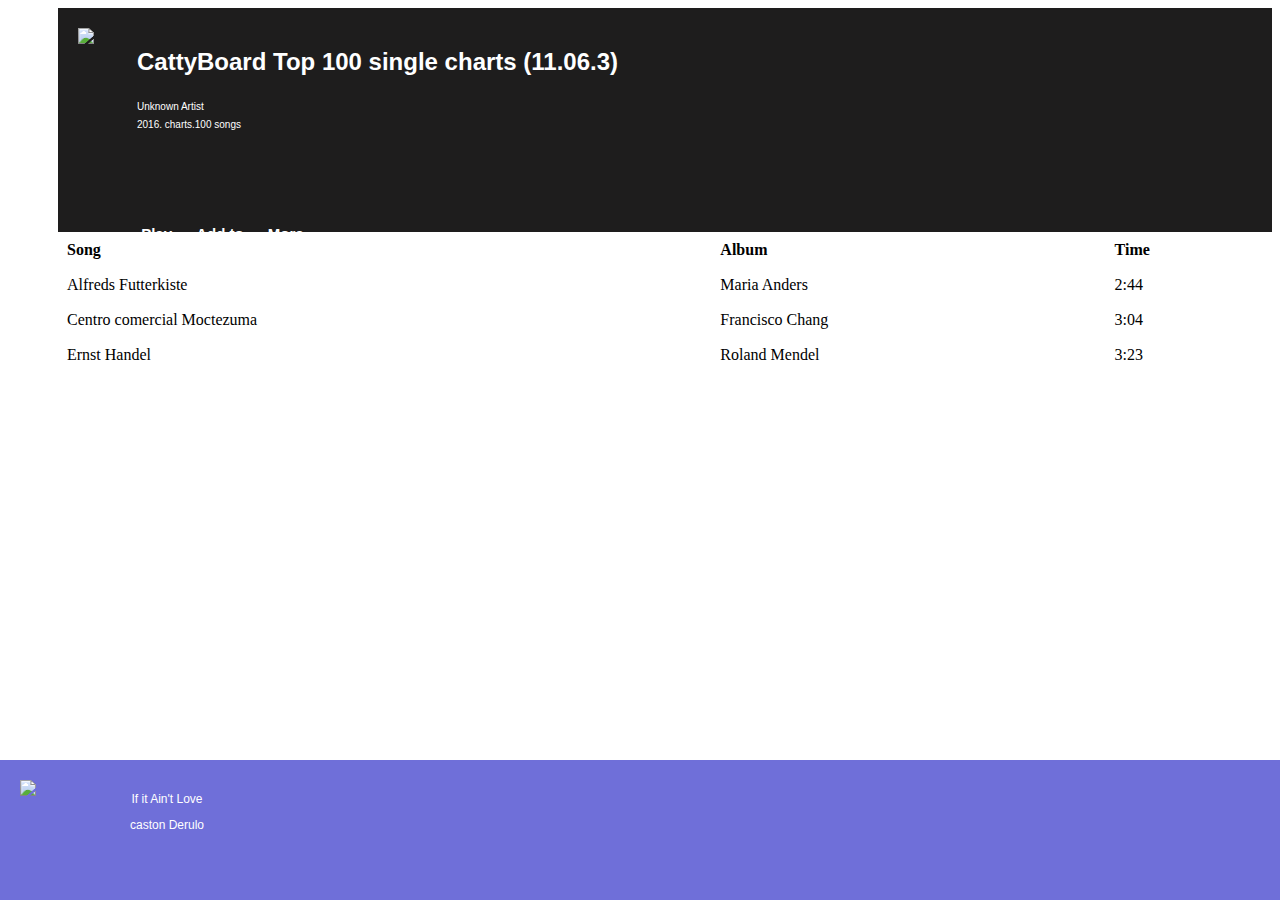
==== commit 535df0f9: "Adding final code for assignment 1.2" ====
--- a/Week-1/Assignment 1.2/index.html
+++ b/Week-1/Assignment 1.2/index.html
@@ -1,83 +1,108 @@
 <!DOCTYPE html>
 <html lang="en">
+
 <head>
-    <meta charset="UTF-8">
-    <meta name="viewport" content="width=device-width, initial-scale=1.0">
-    <title>CattyBoard</title>
-    <link rel="stylesheet" href="style.css"> 
-    <link rel="stylesheet" href="https://maxst.icons8.com/vue-static/landings/line-awesome/line-awesome/1.3.0/css/line-awesome.min.css">
+  <meta charset="UTF-8">
+  <meta name="viewport" content="width=device-width, initial-scale=1.0">
+  <title>CattyBoard</title>
+  <link rel="stylesheet" href="style.css">
+  <link rel="stylesheet"
+    href="https://maxst.icons8.com/vue-static/landings/line-awesome/line-awesome/1.3.0/css/line-awesome.min.css">
 </head>
+
 <body>
-    <div class="sidebar">
-        <i class="las la-bars"></i></p>
-        <i  class="las la-home"></i></p>
-        <i class="las la-search"></i></p>
-        <i class="las la-volume-up"></i></p>
-        <i class="las la-user"></i></p>
-        <i class="lab la-spotify"></i></p>
-        <i class="lab la-whmcs"></i></p>
-        <i class="lab la-soundcloud"></i>  
+  <div class="sidebar">
+    <i class="las la-bars"></i>
+    <i class="las la-home"></i>
+    <i class="las la-search"></i>
+    <i class="las la-volume-up"></i>
+    <i class="las la-user"></i>
+    <i class="lab la-spotify"></i>
+    <i class="lab la-whmcs"></i>
+    <i class="lab la-soundcloud"></i>
+  </div>
+  <header class="header-section">
+    <div class="header-info">
+      <img src="https://vif1g.csb.app/src/assets/cattyboard.jpg" />
+      <div class="text-img">
+        <div class="headline">
+          <h2>CattyBoard Top 100 single charts (11.06.3)</h2>
+          <span class="secondary-title">Unknown Artist </br>2016. charts.100 songs</span>
+        </div>
+        <div class="icons">
+          <div class="icon-list">
+            <i class="las la-play"></i>
+            <h6 class="icon">&nbsp;Play</h6>
+            <i class="las la-plus"></i>
+            <h6 class="icon">&nbsp;Add to</h6>
+            <i class="las la-ellipsis-h"></i>
+            <h6 class="icon">&nbsp;More</h6>
+          </div>
+        </div>
+      </div>
     </div>
-      <header class="header-section">
-        <div class="header-info">
-            <img  src="https://vif1g.csb.app/src/assets/cattyboard.jpg"/>
-             <div class="text-img">
-                <div class="headline">
-                    <p id ="head1" >CattyBoard Top 100 single charts (11.06.3)</p>
-                    <h6 id="head2">Unknown Artist </br>2016. charts.100 songs</h6>
-                </div>
-                <div class="icons"> 
-                    <div class="icon-list">
-                    <i class="las la-play"></i>
-                    <h6 class="icon">&nbsp;Play</h6>
-                    <i class="las la-plus"></i>
-                    <h6 class="icon">&nbsp;Add to</h6>
-                    <i class="las la-ellipsis-h"></i>
-                    <h6 class="icon">&nbsp;More</h6>
-                    </div>
-                </div>
-             </div>
+  </header>
+
+  <table class="play-list">
+    <tr>
+      <th>Song</th>
+      <th>Album</th>
+      <th>Time</th>
+    </tr>
+    <tr>
+      <td>Alfreds Futterkiste</td>
+      <td>Maria Anders</td>
+      <td>2:44</td>
+    </tr>
+    <tr>
+      <td>Centro comercial Moctezuma</td>
+      <td>Francisco Chang</td>
+      <td>3:04</td>
+    </tr>
+    <tr>
+      <td>Ernst Handel</td>
+      <td>Roland Mendel</td>
+      <td>3:23</td>
+    </tr>
+  </table>
+  <footer class="footer">
+
+    <div class="left">
+      <img id="song-banner" alt="footer-img" src="https://vif1g.csb.app/src/assets/cattyboard.jpg" height="100"
+        width="100" />
+      <div class="song-details">
+        <p>If it Ain't Love</p>
+        <p>caston Derulo</p>
+      </div>
+    </div>
+
+    <div class="right">
+      <div class="playlist-icon">
+        <i class="las la-step-backward"></i>
+        <i class="las la-pause"></i>
+        <i class="las la-step-forward"></i>
+        <i class="las la-undo-alt"></i>
+        <i class="las la-random"></i>
+      </div>
+    </div>
+
+
+    <!-- <div class="now-playing">
+
+      <div class="song-details">
+        <h6>If it Ain't Love</h6>
+        <h6>caston Derulo</h6>
+        <div class="playlist-icon">
+          <i class="las la-step-backward"></i>
+          <i class="las la-pause"></i>
+          <i class="las la-step-forward"></i>
+          <i class="las la-undo-alt"></i>
+          <i class="las la-random"></i>
         </div>
-      </header>
+      </div>
+    </div> -->
+  </footer>
 
-    <table class="play-list">
-        <tr>
-          <th>Song</th>
-          <th>Album</th>
-          <th>Time</th>
-        </tr>
-        <tr>
-          <td>Alfreds Futterkiste</td>
-          <td>Maria Anders</td>
-          <td>2:44</td>
-        </tr>
-        <tr>
-          <td>Centro comercial Moctezuma</td>
-          <td>Francisco Chang</td>
-          <td>3:04</td>
-        </tr>
-        <tr>
-          <td>Ernst Handel</td>
-          <td>Roland Mendel</td>
-          <td>3:23</td>
-        </tr>
-    </table>
-    <footer class="footer">
-        <div class="now-playing">
-            <img  id="song-banner" src="https://vif1g.csb.app/src/assets/cattyboard.jpg" />
-            <div class="song-details">
-                <h6>If it Ain't Love</h6>
-                <h6>caston Derulo</h6>
-                <div class="playlist-icon">
-                        <i class="las la-step-backward"></i>
-                        <i class="las la-pause"></i>
-                        <i class="las la-step-forward"></i>
-                        <i class="las la-undo-alt"></i>
-                        <i class="las la-random"></i>
-                     </div>
-                </div>
-            </div>
-    </footer>  
-    
 </body>
+
 </html>--- a/Week-1/Assignment 1.2/style.css
+++ b/Week-1/Assignment 1.2/style.css
@@ -1,24 +1,29 @@
-body {font-family: "Lato", sans-serif;}
-
-i{
-    margin-bottom: 12px;
+body {
+  font-family: "Lato", sans-serif;
+}
+
+i {
+  margin-bottom: 12px;
 }
 
 :root {
-  --blue: #1818af;
-  --white: #ffffff;
+  --blue: #6f6fd9;
+  --white: #fff;
   --black: rgb(30, 29, 29);
   --lightblue: rgb(111, 111, 217);
+
+  --font-smaller: 10px;
+  --font-small: 12px;
 }
 
 .sidebar {
-  height: 70%;
+  /* height: 70%; */
   width: 20px;
   position: fixed;
   z-index: 1;
   top: 0;
   left: 0;
-  background-color:  var(--white);
+  background-color: var(--white);
   overflow-x: hidden;
   padding-top: 16px;
   padding: 6px 8px 6px 16px;
@@ -32,7 +37,12 @@
   font-size: 150%;
 }
 
-header{
+.sidebar i {
+  font-size: var(--font-small);
+  padding: 30px 0px;
+}
+
+header {
   margin-left: 50px;
 }
 
@@ -41,10 +51,9 @@
   background-color: var(--black);
 }
 
-
-.header-info{
-    display: flex;
-    align-items: flex-start; 
+.header-info {
+  display: flex;
+  align-items: flex-start;
 }
 
 .text-img {
@@ -53,6 +62,10 @@
 
 .headline {
   color: var(--white);
+}
+
+.headline .secondary-title {
+  font-size: var(--font-smaller);
 }
 
 h6#head2 {
@@ -74,29 +87,29 @@
   margin-right: 20px;
 }
 
-.icon-list{
-    display: flex;
-    align-items: center;
+.icon-list {
+  display: flex;
+  align-items: center;
 }
 
 i.las.la-play {
   position: relative;
   top: 5px;
-  font-size:24px;
+  font-size: 24px;
   color: var(--white);
 }
 
 i.las.la-plus {
   position: relative;
   top: 4px;
-  font-size:24px;
+  font-size: 24px;
   color: var(--white);
 }
 
 i.las.la-ellipsis-h {
   position: relative;
   top: 5px;
-  font-size:24px;
+  font-size: 24px;
   color: var(--white);
 }
 
@@ -108,7 +121,8 @@
   margin-left: 50px;
 }
 
-td, th {
+td,
+th {
   border: 1px solid var(--white);
   text-align: left;
   padding: 8px;
@@ -123,12 +137,14 @@
   bottom: 0;
   width: 100%;
   background-color: var(--blue);
-  color:var(--blue);
+  color: var(--blue);
   text-align: center;
-}
-
-.now-playing{
   padding: 20px;
+
+  display: flex;
+}
+
+.now-playing {
   background-color: var(--lightblue);
   display: flex;
 }
@@ -138,46 +154,67 @@
 }
 
 .song-details {
-  margin-left: 20px;
-  color:var(--white);
+  padding-left: 10px;
+  color: var(--white);
+  font-size: var(--font-small);
 }
 
 .playlist-icon {
-  display: flex;
+  /* display: flex;
   align-items: center;
   position: relative;
-  right: -1220px;
-}
-
-i.las.la-step-backward {
-  font-size:24px;
-  color:var(--white);
-}
-
-i.las.la-pause {
+  right: -1220px; */
+  display: flex;
+  width: 100%;
+  justify-content: space-around;
+}
+
+.playlist-icon i {
+  color: var(--white);
+  font-size: var(--font-small);
+}
+
+/* i.las.la-step-backward {
+  font-size: 24px;
+  color: var(--white);
+} */
+
+/* i.las.la-pause {
   position: relative;
   right: -54px;
-  font-size:24px;
-  color:var(--white);
+  font-size: 24px;
+  color: var(--white);
 }
 
 i.las.la-step-forward {
   position: relative;
   right: -108px;
-  font-size:24px;
-  color:var(--white);
+  font-size: 24px;
+  color: var(--white);
 }
 
 i.las.la-undo-alt {
   position: relative;
   right: -162px;
-  font-size:24px;
-  color:var(--white);
+  font-size: 24px;
+  color: var(--white);
 }
 
 i.las.la-random {
   position: relative;
   right: -216px;
-  font-size:24px;
-  color:var(--white);
-}+  font-size: 24px;
+  color: var(--white);
+} */
+
+.left {
+  width: 50%;
+  display: flex;
+}
+
+.right {
+  width: 100%;
+  display: flex;
+  align-content: center;
+  flex-wrap: wrap;
+}
